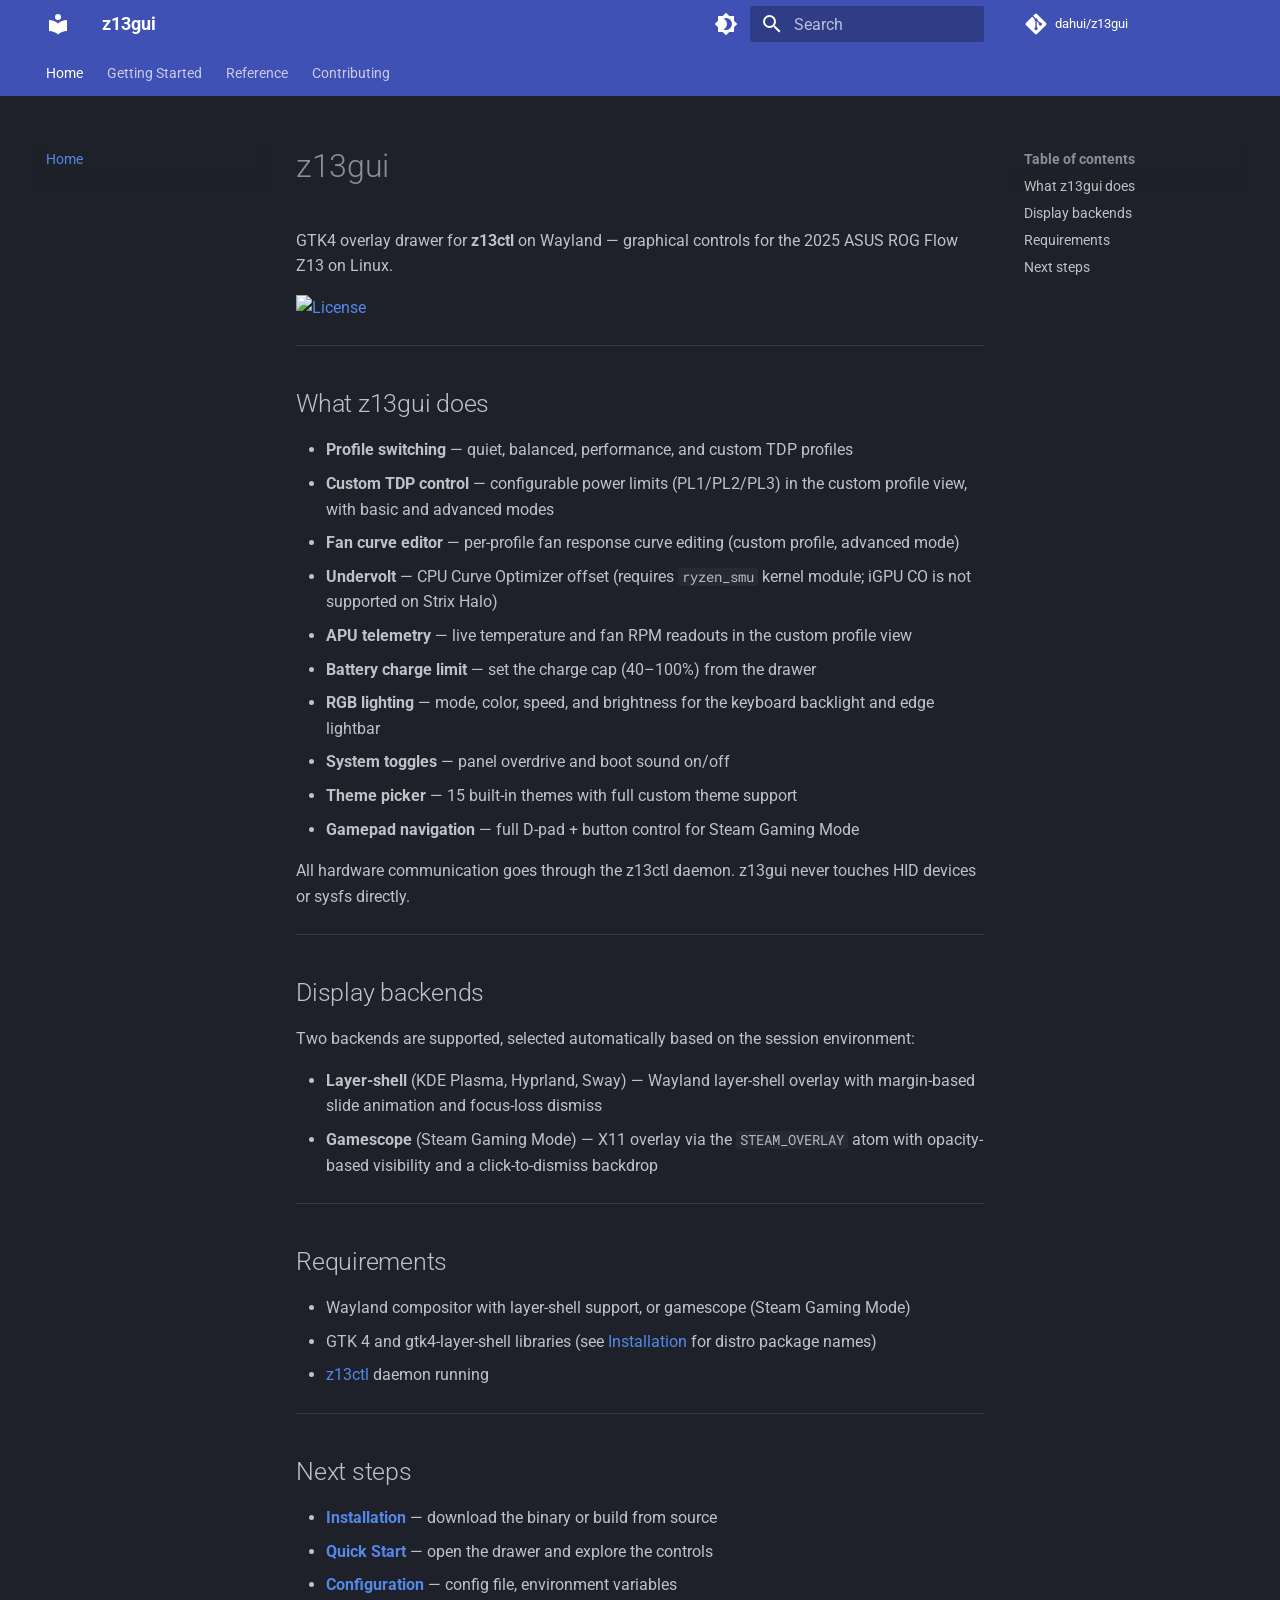
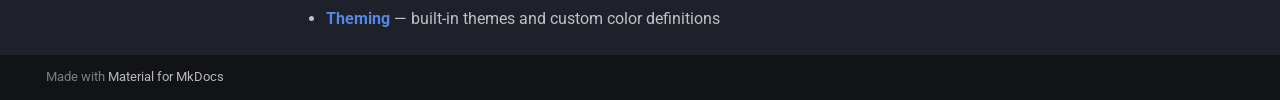
==== index.html @ 6b59c5e9 "Deployed 811ac50 with MkDocs version: 1.6.1" ====
<!doctype html>
<html lang="en" class="no-js">
  <head>
    
      <meta charset="utf-8">
      <meta name="viewport" content="width=device-width,initial-scale=1">
      
        <meta name="description" content="GTK4 overlay drawer for z13ctl on Wayland.">
      
      
      
        <link rel="canonical" href="https://dahui.github.io/z13gui/">
      
      
      
        <link rel="next" href="installation/">
      
      
      <link rel="icon" href="assets/images/favicon.png">
      <meta name="generator" content="mkdocs-1.6.1, mkdocs-material-9.6.3">
    
    
      
        <title>z13gui</title>
      
    
    
      <link rel="stylesheet" href="assets/stylesheets/main.d7758b05.min.css">
      
        
        <link rel="stylesheet" href="assets/stylesheets/palette.06af60db.min.css">
      
      


    
    
      
    
    
      
        
        
        <link rel="preconnect" href="https://fonts.gstatic.com" crossorigin>
        <link rel="stylesheet" href="https://fonts.googleapis.com/css?family=Roboto:300,300i,400,400i,700,700i%7CRoboto+Mono:400,400i,700,700i&display=fallback">
        <style>:root{--md-text-font:"Roboto";--md-code-font:"Roboto Mono"}</style>
      
    
    
    <script>__md_scope=new URL(".",location),__md_hash=e=>[...e].reduce(((e,_)=>(e<<5)-e+_.charCodeAt(0)),0),__md_get=(e,_=localStorage,t=__md_scope)=>JSON.parse(_.getItem(t.pathname+"."+e)),__md_set=(e,_,t=localStorage,a=__md_scope)=>{try{t.setItem(a.pathname+"."+e,JSON.stringify(_))}catch(e){}}</script>
    
      

    
    
    
  </head>
  
  
    
    
      
    
    
    
    
    <body dir="ltr" data-md-color-scheme="slate" data-md-color-primary="indigo" data-md-color-accent="blue">
  
    
    <input class="md-toggle" data-md-toggle="drawer" type="checkbox" id="__drawer" autocomplete="off">
    <input class="md-toggle" data-md-toggle="search" type="checkbox" id="__search" autocomplete="off">
    <label class="md-overlay" for="__drawer"></label>
    <div data-md-component="skip">
      
        
        <a href="#z13gui" class="md-skip">
          Skip to content
        </a>
      
    </div>
    <div data-md-component="announce">
      
    </div>
    
    
      

<header class="md-header" data-md-component="header">
  <nav class="md-header__inner md-grid" aria-label="Header">
    <a href="." title="z13gui" class="md-header__button md-logo" aria-label="z13gui" data-md-component="logo">
      
  
  <svg xmlns="http://www.w3.org/2000/svg" viewBox="0 0 24 24"><path d="M12 8a3 3 0 0 0 3-3 3 3 0 0 0-3-3 3 3 0 0 0-3 3 3 3 0 0 0 3 3m0 3.54C9.64 9.35 6.5 8 3 8v11c3.5 0 6.64 1.35 9 3.54 2.36-2.19 5.5-3.54 9-3.54V8c-3.5 0-6.64 1.35-9 3.54"/></svg>

    </a>
    <label class="md-header__button md-icon" for="__drawer">
      
      <svg xmlns="http://www.w3.org/2000/svg" viewBox="0 0 24 24"><path d="M3 6h18v2H3zm0 5h18v2H3zm0 5h18v2H3z"/></svg>
    </label>
    <div class="md-header__title" data-md-component="header-title">
      <div class="md-header__ellipsis">
        <div class="md-header__topic">
          <span class="md-ellipsis">
            z13gui
          </span>
        </div>
        <div class="md-header__topic" data-md-component="header-topic">
          <span class="md-ellipsis">
            
              Home
            
          </span>
        </div>
      </div>
    </div>
    
      
        <form class="md-header__option" data-md-component="palette">
  
    
    
    
    <input class="md-option" data-md-color-media="" data-md-color-scheme="slate" data-md-color-primary="indigo" data-md-color-accent="blue"  aria-label="Switch to light mode"  type="radio" name="__palette" id="__palette_0">
    
      <label class="md-header__button md-icon" title="Switch to light mode" for="__palette_1" hidden>
        <svg xmlns="http://www.w3.org/2000/svg" viewBox="0 0 24 24"><path d="M12 18c-.89 0-1.74-.2-2.5-.55C11.56 16.5 13 14.42 13 12s-1.44-4.5-3.5-5.45C10.26 6.2 11.11 6 12 6a6 6 0 0 1 6 6 6 6 0 0 1-6 6m8-9.31V4h-4.69L12 .69 8.69 4H4v4.69L.69 12 4 15.31V20h4.69L12 23.31 15.31 20H20v-4.69L23.31 12z"/></svg>
      </label>
    
  
    
    
    
    <input class="md-option" data-md-color-media="" data-md-color-scheme="default" data-md-color-primary="indigo" data-md-color-accent="blue"  aria-label="Switch to dark mode"  type="radio" name="__palette" id="__palette_1">
    
      <label class="md-header__button md-icon" title="Switch to dark mode" for="__palette_0" hidden>
        <svg xmlns="http://www.w3.org/2000/svg" viewBox="0 0 24 24"><path d="M12 8a4 4 0 0 0-4 4 4 4 0 0 0 4 4 4 4 0 0 0 4-4 4 4 0 0 0-4-4m0 10a6 6 0 0 1-6-6 6 6 0 0 1 6-6 6 6 0 0 1 6 6 6 6 0 0 1-6 6m8-9.31V4h-4.69L12 .69 8.69 4H4v4.69L.69 12 4 15.31V20h4.69L12 23.31 15.31 20H20v-4.69L23.31 12z"/></svg>
      </label>
    
  
</form>
      
    
    
      <script>var palette=__md_get("__palette");if(palette&&palette.color){if("(prefers-color-scheme)"===palette.color.media){var media=matchMedia("(prefers-color-scheme: light)"),input=document.querySelector(media.matches?"[data-md-color-media='(prefers-color-scheme: light)']":"[data-md-color-media='(prefers-color-scheme: dark)']");palette.color.media=input.getAttribute("data-md-color-media"),palette.color.scheme=input.getAttribute("data-md-color-scheme"),palette.color.primary=input.getAttribute("data-md-color-primary"),palette.color.accent=input.getAttribute("data-md-color-accent")}for(var[key,value]of Object.entries(palette.color))document.body.setAttribute("data-md-color-"+key,value)}</script>
    
    
    
      <label class="md-header__button md-icon" for="__search">
        
        <svg xmlns="http://www.w3.org/2000/svg" viewBox="0 0 24 24"><path d="M9.5 3A6.5 6.5 0 0 1 16 9.5c0 1.61-.59 3.09-1.56 4.23l.27.27h.79l5 5-1.5 1.5-5-5v-.79l-.27-.27A6.52 6.52 0 0 1 9.5 16 6.5 6.5 0 0 1 3 9.5 6.5 6.5 0 0 1 9.5 3m0 2C7 5 5 7 5 9.5S7 14 9.5 14 14 12 14 9.5 12 5 9.5 5"/></svg>
      </label>
      <div class="md-search" data-md-component="search" role="dialog">
  <label class="md-search__overlay" for="__search"></label>
  <div class="md-search__inner" role="search">
    <form class="md-search__form" name="search">
      <input type="text" class="md-search__input" name="query" aria-label="Search" placeholder="Search" autocapitalize="off" autocorrect="off" autocomplete="off" spellcheck="false" data-md-component="search-query" required>
      <label class="md-search__icon md-icon" for="__search">
        
        <svg xmlns="http://www.w3.org/2000/svg" viewBox="0 0 24 24"><path d="M9.5 3A6.5 6.5 0 0 1 16 9.5c0 1.61-.59 3.09-1.56 4.23l.27.27h.79l5 5-1.5 1.5-5-5v-.79l-.27-.27A6.52 6.52 0 0 1 9.5 16 6.5 6.5 0 0 1 3 9.5 6.5 6.5 0 0 1 9.5 3m0 2C7 5 5 7 5 9.5S7 14 9.5 14 14 12 14 9.5 12 5 9.5 5"/></svg>
        
        <svg xmlns="http://www.w3.org/2000/svg" viewBox="0 0 24 24"><path d="M20 11v2H8l5.5 5.5-1.42 1.42L4.16 12l7.92-7.92L13.5 5.5 8 11z"/></svg>
      </label>
      <nav class="md-search__options" aria-label="Search">
        
        <button type="reset" class="md-search__icon md-icon" title="Clear" aria-label="Clear" tabindex="-1">
          
          <svg xmlns="http://www.w3.org/2000/svg" viewBox="0 0 24 24"><path d="M19 6.41 17.59 5 12 10.59 6.41 5 5 6.41 10.59 12 5 17.59 6.41 19 12 13.41 17.59 19 19 17.59 13.41 12z"/></svg>
        </button>
      </nav>
      
        <div class="md-search__suggest" data-md-component="search-suggest"></div>
      
    </form>
    <div class="md-search__output">
      <div class="md-search__scrollwrap" tabindex="0" data-md-scrollfix>
        <div class="md-search-result" data-md-component="search-result">
          <div class="md-search-result__meta">
            Initializing search
          </div>
          <ol class="md-search-result__list" role="presentation"></ol>
        </div>
      </div>
    </div>
  </div>
</div>
    
    
      <div class="md-header__source">
        <a href="https://github.com/dahui/z13gui" title="Go to repository" class="md-source" data-md-component="source">
  <div class="md-source__icon md-icon">
    
    <svg xmlns="http://www.w3.org/2000/svg" viewBox="0 0 448 512"><!--! Font Awesome Free 6.7.2 by @fontawesome - https://fontawesome.com License - https://fontawesome.com/license/free (Icons: CC BY 4.0, Fonts: SIL OFL 1.1, Code: MIT License) Copyright 2024 Fonticons, Inc.--><path d="M439.55 236.05 244 40.45a28.87 28.87 0 0 0-40.81 0l-40.66 40.63 51.52 51.52c27.06-9.14 52.68 16.77 43.39 43.68l49.66 49.66c34.23-11.8 61.18 31 35.47 56.69-26.49 26.49-70.21-2.87-56-37.34L240.22 199v121.85c25.3 12.54 22.26 41.85 9.08 55a34.34 34.34 0 0 1-48.55 0c-17.57-17.6-11.07-46.91 11.25-56v-123c-20.8-8.51-24.6-30.74-18.64-45L142.57 101 8.45 235.14a28.86 28.86 0 0 0 0 40.81l195.61 195.6a28.86 28.86 0 0 0 40.8 0l194.69-194.69a28.86 28.86 0 0 0 0-40.81"/></svg>
  </div>
  <div class="md-source__repository">
    dahui/z13gui
  </div>
</a>
      </div>
    
  </nav>
  
</header>
    
    <div class="md-container" data-md-component="container">
      
      
        
          
            
<nav class="md-tabs" aria-label="Tabs" data-md-component="tabs">
  <div class="md-grid">
    <ul class="md-tabs__list">
      
        
  
  
    
  
  
    <li class="md-tabs__item md-tabs__item--active">
      <a href="." class="md-tabs__link">
        
  
    
  
  Home

      </a>
    </li>
  

      
        
  
  
  
    
    
      <li class="md-tabs__item">
        <a href="installation/" class="md-tabs__link">
          
  
  Getting Started

        </a>
      </li>
    
  

      
        
  
  
  
    
    
      <li class="md-tabs__item">
        <a href="configuration/" class="md-tabs__link">
          
  
  Reference

        </a>
      </li>
    
  

      
        
  
  
  
    <li class="md-tabs__item">
      <a href="contributing/" class="md-tabs__link">
        
  
    
  
  Contributing

      </a>
    </li>
  

      
    </ul>
  </div>
</nav>
          
        
      
      <main class="md-main" data-md-component="main">
        <div class="md-main__inner md-grid">
          
            
              
              <div class="md-sidebar md-sidebar--primary" data-md-component="sidebar" data-md-type="navigation" >
                <div class="md-sidebar__scrollwrap">
                  <div class="md-sidebar__inner">
                    


  


<nav class="md-nav md-nav--primary md-nav--lifted" aria-label="Navigation" data-md-level="0">
  <label class="md-nav__title" for="__drawer">
    <a href="." title="z13gui" class="md-nav__button md-logo" aria-label="z13gui" data-md-component="logo">
      
  
  <svg xmlns="http://www.w3.org/2000/svg" viewBox="0 0 24 24"><path d="M12 8a3 3 0 0 0 3-3 3 3 0 0 0-3-3 3 3 0 0 0-3 3 3 3 0 0 0 3 3m0 3.54C9.64 9.35 6.5 8 3 8v11c3.5 0 6.64 1.35 9 3.54 2.36-2.19 5.5-3.54 9-3.54V8c-3.5 0-6.64 1.35-9 3.54"/></svg>

    </a>
    z13gui
  </label>
  
    <div class="md-nav__source">
      <a href="https://github.com/dahui/z13gui" title="Go to repository" class="md-source" data-md-component="source">
  <div class="md-source__icon md-icon">
    
    <svg xmlns="http://www.w3.org/2000/svg" viewBox="0 0 448 512"><!--! Font Awesome Free 6.7.2 by @fontawesome - https://fontawesome.com License - https://fontawesome.com/license/free (Icons: CC BY 4.0, Fonts: SIL OFL 1.1, Code: MIT License) Copyright 2024 Fonticons, Inc.--><path d="M439.55 236.05 244 40.45a28.87 28.87 0 0 0-40.81 0l-40.66 40.63 51.52 51.52c27.06-9.14 52.68 16.77 43.39 43.68l49.66 49.66c34.23-11.8 61.18 31 35.47 56.69-26.49 26.49-70.21-2.87-56-37.34L240.22 199v121.85c25.3 12.54 22.26 41.85 9.08 55a34.34 34.34 0 0 1-48.55 0c-17.57-17.6-11.07-46.91 11.25-56v-123c-20.8-8.51-24.6-30.74-18.64-45L142.57 101 8.45 235.14a28.86 28.86 0 0 0 0 40.81l195.61 195.6a28.86 28.86 0 0 0 40.8 0l194.69-194.69a28.86 28.86 0 0 0 0-40.81"/></svg>
  </div>
  <div class="md-source__repository">
    dahui/z13gui
  </div>
</a>
    </div>
  
  <ul class="md-nav__list" data-md-scrollfix>
    
      
      
  
  
    
  
  
  
    <li class="md-nav__item md-nav__item--active">
      
      <input class="md-nav__toggle md-toggle" type="checkbox" id="__toc">
      
      
        
      
      
        <label class="md-nav__link md-nav__link--active" for="__toc">
          
  
  <span class="md-ellipsis">
    Home
    
  </span>
  

          <span class="md-nav__icon md-icon"></span>
        </label>
      
      <a href="." class="md-nav__link md-nav__link--active">
        
  
  <span class="md-ellipsis">
    Home
    
  </span>
  

      </a>
      
        

<nav class="md-nav md-nav--secondary" aria-label="Table of contents">
  
  
  
    
  
  
    <label class="md-nav__title" for="__toc">
      <span class="md-nav__icon md-icon"></span>
      Table of contents
    </label>
    <ul class="md-nav__list" data-md-component="toc" data-md-scrollfix>
      
        <li class="md-nav__item">
  <a href="#what-z13gui-does" class="md-nav__link">
    <span class="md-ellipsis">
      What z13gui does
    </span>
  </a>
  
</li>
      
        <li class="md-nav__item">
  <a href="#display-backends" class="md-nav__link">
    <span class="md-ellipsis">
      Display backends
    </span>
  </a>
  
</li>
      
        <li class="md-nav__item">
  <a href="#requirements" class="md-nav__link">
    <span class="md-ellipsis">
      Requirements
    </span>
  </a>
  
</li>
      
        <li class="md-nav__item">
  <a href="#next-steps" class="md-nav__link">
    <span class="md-ellipsis">
      Next steps
    </span>
  </a>
  
</li>
      
    </ul>
  
</nav>
      
    </li>
  

    
      
      
  
  
  
  
    
    
    
      
      
        
      
    
    
    <li class="md-nav__item md-nav__item--nested">
      
        
        
        <input class="md-nav__toggle md-toggle " type="checkbox" id="__nav_2" >
        
          
          <label class="md-nav__link" for="__nav_2" id="__nav_2_label" tabindex="0">
            
  
  <span class="md-ellipsis">
    Getting Started
    
  </span>
  

            <span class="md-nav__icon md-icon"></span>
          </label>
        
        <nav class="md-nav" data-md-level="1" aria-labelledby="__nav_2_label" aria-expanded="false">
          <label class="md-nav__title" for="__nav_2">
            <span class="md-nav__icon md-icon"></span>
            Getting Started
          </label>
          <ul class="md-nav__list" data-md-scrollfix>
            
              
                
  
  
  
  
    <li class="md-nav__item">
      <a href="installation/" class="md-nav__link">
        
  
  <span class="md-ellipsis">
    Installation
    
  </span>
  

      </a>
    </li>
  

              
            
              
                
  
  
  
  
    <li class="md-nav__item">
      <a href="getting-started/" class="md-nav__link">
        
  
  <span class="md-ellipsis">
    Quick Start
    
  </span>
  

      </a>
    </li>
  

              
            
          </ul>
        </nav>
      
    </li>
  

    
      
      
  
  
  
  
    
    
    
      
      
        
      
    
    
    <li class="md-nav__item md-nav__item--nested">
      
        
        
        <input class="md-nav__toggle md-toggle " type="checkbox" id="__nav_3" >
        
          
          <label class="md-nav__link" for="__nav_3" id="__nav_3_label" tabindex="0">
            
  
  <span class="md-ellipsis">
    Reference
    
  </span>
  

            <span class="md-nav__icon md-icon"></span>
          </label>
        
        <nav class="md-nav" data-md-level="1" aria-labelledby="__nav_3_label" aria-expanded="false">
          <label class="md-nav__title" for="__nav_3">
            <span class="md-nav__icon md-icon"></span>
            Reference
          </label>
          <ul class="md-nav__list" data-md-scrollfix>
            
              
                
  
  
  
  
    <li class="md-nav__item">
      <a href="configuration/" class="md-nav__link">
        
  
  <span class="md-ellipsis">
    Configuration
    
  </span>
  

      </a>
    </li>
  

              
            
              
                
  
  
  
  
    <li class="md-nav__item">
      <a href="theming/" class="md-nav__link">
        
  
  <span class="md-ellipsis">
    Theming
    
  </span>
  

      </a>
    </li>
  

              
            
          </ul>
        </nav>
      
    </li>
  

    
      
      
  
  
  
  
    <li class="md-nav__item">
      <a href="contributing/" class="md-nav__link">
        
  
  <span class="md-ellipsis">
    Contributing
    
  </span>
  

      </a>
    </li>
  

    
  </ul>
</nav>
                  </div>
                </div>
              </div>
            
            
              
              <div class="md-sidebar md-sidebar--secondary" data-md-component="sidebar" data-md-type="toc" >
                <div class="md-sidebar__scrollwrap">
                  <div class="md-sidebar__inner">
                    

<nav class="md-nav md-nav--secondary" aria-label="Table of contents">
  
  
  
    
  
  
    <label class="md-nav__title" for="__toc">
      <span class="md-nav__icon md-icon"></span>
      Table of contents
    </label>
    <ul class="md-nav__list" data-md-component="toc" data-md-scrollfix>
      
        <li class="md-nav__item">
  <a href="#what-z13gui-does" class="md-nav__link">
    <span class="md-ellipsis">
      What z13gui does
    </span>
  </a>
  
</li>
      
        <li class="md-nav__item">
  <a href="#display-backends" class="md-nav__link">
    <span class="md-ellipsis">
      Display backends
    </span>
  </a>
  
</li>
      
        <li class="md-nav__item">
  <a href="#requirements" class="md-nav__link">
    <span class="md-ellipsis">
      Requirements
    </span>
  </a>
  
</li>
      
        <li class="md-nav__item">
  <a href="#next-steps" class="md-nav__link">
    <span class="md-ellipsis">
      Next steps
    </span>
  </a>
  
</li>
      
    </ul>
  
</nav>
                  </div>
                </div>
              </div>
            
          
          
            <div class="md-content" data-md-component="content">
              <article class="md-content__inner md-typeset">
                
                  


  
  


<h1 id="z13gui">z13gui</h1>
<p>GTK4 overlay drawer for <strong>z13ctl</strong> on Wayland — graphical controls for the
2025 ASUS ROG Flow Z13 on Linux.</p>
<p><a href="https://github.com/dahui/z13gui/blob/main/LICENSE"><img alt="License" src="https://img.shields.io/badge/license-Apache%202.0-blue.svg" /></a></p>
<hr />
<h2 id="what-z13gui-does">What z13gui does</h2>
<ul>
<li><strong>Profile switching</strong> — quiet, balanced, performance, and custom TDP profiles</li>
<li><strong>Custom TDP control</strong> — configurable power limits (PL1/PL2/PL3) in the custom profile view, with basic and advanced modes</li>
<li><strong>Fan curve editor</strong> — per-profile fan response curve editing (custom profile, advanced mode)</li>
<li><strong>Undervolt</strong> — CPU Curve Optimizer offset (requires <code>ryzen_smu</code> kernel module; iGPU CO is not supported on Strix Halo)</li>
<li><strong>APU telemetry</strong> — live temperature and fan RPM readouts in the custom profile view</li>
<li><strong>Battery charge limit</strong> — set the charge cap (40–100%) from the drawer</li>
<li><strong>RGB lighting</strong> — mode, color, speed, and brightness for the keyboard
  backlight and edge lightbar</li>
<li><strong>System toggles</strong> — panel overdrive and boot sound on/off</li>
<li><strong>Theme picker</strong> — 15 built-in themes with full custom theme support</li>
<li><strong>Gamepad navigation</strong> — full D-pad + button control for Steam Gaming Mode</li>
</ul>
<p>All hardware communication goes through the z13ctl daemon. z13gui never
touches HID devices or sysfs directly.</p>
<hr />
<h2 id="display-backends">Display backends</h2>
<p>Two backends are supported, selected automatically based on the session
environment:</p>
<ul>
<li><strong>Layer-shell</strong> (KDE Plasma, Hyprland, Sway) — Wayland layer-shell overlay
  with margin-based slide animation and focus-loss dismiss</li>
<li><strong>Gamescope</strong> (Steam Gaming Mode) — X11 overlay via the <code>STEAM_OVERLAY</code> atom
  with opacity-based visibility and a click-to-dismiss backdrop</li>
</ul>
<hr />
<h2 id="requirements">Requirements</h2>
<ul>
<li>Wayland compositor with layer-shell support, or gamescope (Steam Gaming Mode)</li>
<li>GTK 4 and gtk4-layer-shell libraries (see <a href="installation/#runtime-dependencies">Installation</a> for distro package names)</li>
<li><a href="https://github.com/dahui/z13ctl">z13ctl</a> daemon running</li>
</ul>
<hr />
<h2 id="next-steps">Next steps</h2>
<ul>
<li><a href="installation/"><strong>Installation</strong></a> — download the binary or build from source</li>
<li><a href="getting-started/"><strong>Quick Start</strong></a> — open the drawer and explore the controls</li>
<li><a href="configuration/"><strong>Configuration</strong></a> — config file, environment variables</li>
<li><a href="theming/"><strong>Theming</strong></a> — built-in themes and custom color definitions</li>
</ul>












                
              </article>
            </div>
          
          
  <script>var tabs=__md_get("__tabs");if(Array.isArray(tabs))e:for(var set of document.querySelectorAll(".tabbed-set")){var labels=set.querySelector(".tabbed-labels");for(var tab of tabs)for(var label of labels.getElementsByTagName("label"))if(label.innerText.trim()===tab){var input=document.getElementById(label.htmlFor);input.checked=!0;continue e}}</script>

<script>var target=document.getElementById(location.hash.slice(1));target&&target.name&&(target.checked=target.name.startsWith("__tabbed_"))</script>
        </div>
        
          <button type="button" class="md-top md-icon" data-md-component="top" hidden>
  
  <svg xmlns="http://www.w3.org/2000/svg" viewBox="0 0 24 24"><path d="M13 20h-2V8l-5.5 5.5-1.42-1.42L12 4.16l7.92 7.92-1.42 1.42L13 8z"/></svg>
  Back to top
</button>
        
      </main>
      
        <footer class="md-footer">
  
  <div class="md-footer-meta md-typeset">
    <div class="md-footer-meta__inner md-grid">
      <div class="md-copyright">
  
  
    Made with
    <a href="https://squidfunk.github.io/mkdocs-material/" target="_blank" rel="noopener">
      Material for MkDocs
    </a>
  
</div>
      
    </div>
  </div>
</footer>
      
    </div>
    <div class="md-dialog" data-md-component="dialog">
      <div class="md-dialog__inner md-typeset"></div>
    </div>
    
    
    <script id="__config" type="application/json">{"base": ".", "features": ["navigation.tabs", "navigation.sections", "navigation.top", "search.suggest", "search.highlight", "content.tabs.link", "content.code.copy"], "search": "assets/javascripts/workers/search.f8cc74c7.min.js", "translations": {"clipboard.copied": "Copied to clipboard", "clipboard.copy": "Copy to clipboard", "search.result.more.one": "1 more on this page", "search.result.more.other": "# more on this page", "search.result.none": "No matching documents", "search.result.one": "1 matching document", "search.result.other": "# matching documents", "search.result.placeholder": "Type to start searching", "search.result.term.missing": "Missing", "select.version": "Select version"}}</script>
    
    
      <script src="assets/javascripts/bundle.f1b6f286.min.js"></script>
      
    
  </body>
</html>
---- assets/stylesheets/main.d7758b05.min.css ----
@charset "UTF-8";html{-webkit-text-size-adjust:none;-moz-text-size-adjust:none;text-size-adjust:none;box-sizing:border-box}*,:after,:before{box-sizing:inherit}@media (prefers-reduced-motion){*,:after,:before{transition:none!important}}body{margin:0}a,button,input,label{-webkit-tap-highlight-color:transparent}a{color:inherit;text-decoration:none}hr{border:0;box-sizing:initial;display:block;height:.05rem;overflow:visible;padding:0}small{font-size:80%}sub,sup{line-height:1em}img{border-style:none}table{border-collapse:initial;border-spacing:0}td,th{font-weight:400;vertical-align:top}button{background:#0000;border:0;font-family:inherit;font-size:inherit;margin:0;padding:0}input{border:0;outline:none}:root{--md-primary-fg-color:#4051b5;--md-primary-fg-color--light:#5d6cc0;--md-primary-fg-color--dark:#303fa1;--md-primary-bg-color:#fff;--md-primary-bg-color--light:#ffffffb3;--md-accent-fg-color:#526cfe;--md-accent-fg-color--transparent:#526cfe1a;--md-accent-bg-color:#fff;--md-accent-bg-color--light:#ffffffb3}[data-md-color-scheme=default]{color-scheme:light}[data-md-color-scheme=default] img[src$="#gh-dark-mode-only"],[data-md-color-scheme=default] img[src$="#only-dark"]{display:none}:root,[data-md-color-scheme=default]{--md-hue:225deg;--md-default-fg-color:#000000de;--md-default-fg-color--light:#0000008a;--md-default-fg-color--lighter:#00000052;--md-default-fg-color--lightest:#00000012;--md-default-bg-color:#fff;--md-default-bg-color--light:#ffffffb3;--md-default-bg-color--lighter:#ffffff4d;--md-default-bg-color--lightest:#ffffff1f;--md-code-fg-color:#36464e;--md-code-bg-color:#f5f5f5;--md-code-hl-color:#4287ff;--md-code-hl-color--light:#4287ff1a;--md-code-hl-number-color:#d52a2a;--md-code-hl-special-color:#db1457;--md-code-hl-function-color:#a846b9;--md-code-hl-constant-color:#6e59d9;--md-code-hl-keyword-color:#3f6ec6;--md-code-hl-string-color:#1c7d4d;--md-code-hl-name-color:var(--md-code-fg-color);--md-code-hl-operator-color:var(--md-default-fg-color--light);--md-code-hl-punctuation-color:var(--md-default-fg-color--light);--md-code-hl-comment-color:var(--md-default-fg-color--light);--md-code-hl-generic-color:var(--md-default-fg-color--light);--md-code-hl-variable-color:var(--md-default-fg-color--light);--md-typeset-color:var(--md-default-fg-color);--md-typeset-a-color:var(--md-primary-fg-color);--md-typeset-del-color:#f5503d26;--md-typeset-ins-color:#0bd57026;--md-typeset-kbd-color:#fafafa;--md-typeset-kbd-accent-color:#fff;--md-typeset-kbd-border-color:#b8b8b8;--md-typeset-mark-color:#ffff0080;--md-typeset-table-color:#0000001f;--md-typeset-table-color--light:rgba(0,0,0,.035);--md-admonition-fg-color:var(--md-default-fg-color);--md-admonition-bg-color:var(--md-default-bg-color);--md-warning-fg-color:#000000de;--md-warning-bg-color:#ff9;--md-footer-fg-color:#fff;--md-footer-fg-color--light:#ffffffb3;--md-footer-fg-color--lighter:#ffffff73;--md-footer-bg-color:#000000de;--md-footer-bg-color--dark:#00000052;--md-shadow-z1:0 0.2rem 0.5rem #0000000d,0 0 0.05rem #0000001a;--md-shadow-z2:0 0.2rem 0.5rem #0000001a,0 0 0.05rem #00000040;--md-shadow-z3:0 0.2rem 0.5rem #0003,0 0 0.05rem #00000059}.md-icon svg{fill:currentcolor;display:block;height:1.2rem;width:1.2rem}body{-webkit-font-smoothing:antialiased;-moz-osx-font-smoothing:grayscale;--md-text-font-family:var(--md-text-font,_),-apple-system,BlinkMacSystemFont,Helvetica,Arial,sans-serif;--md-code-font-family:var(--md-code-font,_),SFMono-Regular,Consolas,Menlo,monospace}aside,body,input{font-feature-settings:"kern","liga";color:var(--md-typeset-color);font-family:var(--md-text-font-family)}code,kbd,pre{font-feature-settings:"kern";font-family:var(--md-code-font-family)}:root{--md-typeset-table-sort-icon:url('data:image/svg+xml;charset=utf-8,<svg xmlns="http://www.w3.org/2000/svg" viewBox="0 0 24 24"><path d="m18 21-4-4h3V7h-3l4-4 4 4h-3v10h3M2 19v-2h10v2M2 13v-2h7v2M2 7V5h4v2z"/></svg>');--md-typeset-table-sort-icon--asc:url('data:image/svg+xml;charset=utf-8,<svg xmlns="http://www.w3.org/2000/svg" viewBox="0 0 24 24"><path d="M19 17h3l-4 4-4-4h3V3h2M2 17h10v2H2M6 5v2H2V5m0 6h7v2H2z"/></svg>');--md-typeset-table-sort-icon--desc:url('data:image/svg+xml;charset=utf-8,<svg xmlns="http://www.w3.org/2000/svg" viewBox="0 0 24 24"><path d="M19 7h3l-4-4-4 4h3v14h2M2 17h10v2H2M6 5v2H2V5m0 6h7v2H2z"/></svg>')}.md-typeset{-webkit-print-color-adjust:exact;color-adjust:exact;font-size:.8rem;line-height:1.6;overflow-wrap:break-word}@media print{.md-typeset{font-size:.68rem}}.md-typeset blockquote,.md-typeset dl,.md-typeset figure,.md-typeset ol,.md-typeset pre,.md-typeset ul{margin-bottom:1em;margin-top:1em}.md-typeset h1{color:var(--md-default-fg-color--light);font-size:2em;line-height:1.3;margin:0 0 1.25em}.md-typeset h1,.md-typeset h2{font-weight:300;letter-spacing:-.01em}.md-typeset h2{font-size:1.5625em;line-height:1.4;margin:1.6em 0 .64em}.md-typeset h3{font-size:1.25em;font-weight:400;letter-spacing:-.01em;line-height:1.5;margin:1.6em 0 .8em}.md-typeset h2+h3{margin-top:.8em}.md-typeset h4{font-weight:700;letter-spacing:-.01em;margin:1em 0}.md-typeset h5,.md-typeset h6{color:var(--md-default-fg-color--light);font-size:.8em;font-weight:700;letter-spacing:-.01em;margin:1.25em 0}.md-typeset h5{text-transform:uppercase}.md-typeset h5 code{text-transform:none}.md-typeset hr{border-bottom:.05rem solid var(--md-default-fg-color--lightest);display:flow-root;margin:1.5em 0}.md-typeset a{color:var(--md-typeset-a-color);word-break:break-word}.md-typeset a,.md-typeset a:before{transition:color 125ms}.md-typeset a:focus,.md-typeset a:hover{color:var(--md-accent-fg-color)}.md-typeset a:focus code,.md-typeset a:hover code{background-color:var(--md-accent-fg-color--transparent)}.md-typeset a code{color:currentcolor;transition:background-color 125ms}.md-typeset a.focus-visible{outline-color:var(--md-accent-fg-color);outline-offset:.2rem}.md-typeset code,.md-typeset kbd,.md-typeset pre{color:var(--md-code-fg-color);direction:ltr;font-variant-ligatures:none}@media print{.md-typeset code,.md-typeset kbd,.md-typeset pre{white-space:pre-wrap}}.md-typeset code{background-color:var(--md-code-bg-color);border-radius:.1rem;-webkit-box-decoration-break:clone;box-decoration-break:clone;font-size:.85em;padding:0 .2941176471em;word-break:break-word}.md-typeset code:not(.focus-visible){-webkit-tap-highlight-color:transparent;outline:none}.md-typeset pre{display:flow-root;line-height:1.4;position:relative}.md-typeset pre>code{-webkit-box-decoration-break:slice;box-decoration-break:slice;box-shadow:none;display:block;margin:0;outline-color:var(--md-accent-fg-color);overflow:auto;padding:.7720588235em 1.1764705882em;scrollbar-color:var(--md-default-fg-color--lighter) #0000;scrollbar-width:thin;touch-action:auto;word-break:normal}.md-typeset pre>code:hover{scrollbar-color:var(--md-accent-fg-color) #0000}.md-typeset pre>code::-webkit-scrollbar{height:.2rem;width:.2rem}.md-typeset pre>code::-webkit-scrollbar-thumb{background-color:var(--md-default-fg-color--lighter)}.md-typeset pre>code::-webkit-scrollbar-thumb:hover{background-color:var(--md-accent-fg-color)}.md-typeset kbd{background-color:var(--md-typeset-kbd-color);border-radius:.1rem;box-shadow:0 .1rem 0 .05rem var(--md-typeset-kbd-border-color),0 .1rem 0 var(--md-typeset-kbd-border-color),0 -.1rem .2rem var(--md-typeset-kbd-accent-color) inset;color:var(--md-default-fg-color);display:inline-block;font-size:.75em;padding:0 .6666666667em;vertical-align:text-top;word-break:break-word}.md-typeset mark{background-color:var(--md-typeset-mark-color);-webkit-box-decoration-break:clone;box-decoration-break:clone;color:inherit;word-break:break-word}.md-typeset abbr{border-bottom:.05rem dotted var(--md-default-fg-color--light);cursor:help;text-decoration:none}.md-typeset small{opacity:.75}[dir=ltr] .md-typeset sub,[dir=ltr] .md-typeset sup{margin-left:.078125em}[dir=rtl] .md-typeset sub,[dir=rtl] .md-typeset sup{margin-right:.078125em}[dir=ltr] .md-typeset blockquote{padding-left:.6rem}[dir=rtl] .md-typeset blockquote{padding-right:.6rem}[dir=ltr] .md-typeset blockquote{border-left:.2rem solid var(--md-default-fg-color--lighter)}[dir=rtl] .md-typeset blockquote{border-right:.2rem solid var(--md-default-fg-color--lighter)}.md-typeset blockquote{color:var(--md-default-fg-color--light);margin-left:0;margin-right:0}.md-typeset ul{list-style-type:disc}.md-typeset ul[type]{list-style-type:revert-layer}[dir=ltr] .md-typeset ol,[dir=ltr] .md-typeset ul{margin-left:.625em}[dir=rtl] .md-typeset ol,[dir=rtl] .md-typeset ul{margin-right:.625em}.md-typeset ol,.md-typeset ul{padding:0}.md-typeset ol:not([hidden]),.md-typeset ul:not([hidden]){display:flow-root}.md-typeset ol ol,.md-typeset ul ol{list-style-type:lower-alpha}.md-typeset ol ol ol,.md-typeset ul ol ol{list-style-type:lower-roman}.md-typeset ol ol ol ol,.md-typeset ul ol ol ol{list-style-type:upper-alpha}.md-typeset ol ol ol ol ol,.md-typeset ul ol ol ol ol{list-style-type:upper-roman}.md-typeset ol[type],.md-typeset ul[type]{list-style-type:revert-layer}[dir=ltr] .md-typeset ol li,[dir=ltr] .md-typeset ul li{margin-left:1.25em}[dir=rtl] .md-typeset ol li,[dir=rtl] .md-typeset ul li{margin-right:1.25em}.md-typeset ol li,.md-typeset ul li{margin-bottom:.5em}.md-typeset ol li blockquote,.md-typeset ol li p,.md-typeset ul li blockquote,.md-typeset ul li p{margin:.5em 0}.md-typeset ol li:last-child,.md-typeset ul li:last-child{margin-bottom:0}[dir=ltr] .md-typeset ol li ol,[dir=ltr] .md-typeset ol li ul,[dir=ltr] .md-typeset ul li ol,[dir=ltr] .md-typeset ul li ul{margin-left:.625em}[dir=rtl] .md-typeset ol li ol,[dir=rtl] .md-typeset ol li ul,[dir=rtl] .md-typeset ul li ol,[dir=rtl] .md-typeset ul li ul{margin-right:.625em}.md-typeset ol li ol,.md-typeset ol li ul,.md-typeset ul li ol,.md-typeset ul li ul{margin-bottom:.5em;margin-top:.5em}[dir=ltr] .md-typeset dd{margin-left:1.875em}[dir=rtl] .md-typeset dd{margin-right:1.875em}.md-typeset dd{margin-bottom:1.5em;margin-top:1em}.md-typeset img,.md-typeset svg,.md-typeset video{height:auto;max-width:100%}.md-typeset img[align=left]{margin:1em 1em 1em 0}.md-typeset img[align=right]{margin:1em 0 1em 1em}.md-typeset img[align]:only-child{margin-top:0}.md-typeset figure{display:flow-root;margin:1em auto;max-width:100%;text-align:center;width:-moz-fit-content;width:fit-content}.md-typeset figure img{display:block;margin:0 auto}.md-typeset figcaption{font-style:italic;margin:1em auto;max-width:24rem}.md-typeset iframe{max-width:100%}.md-typeset table:not([class]){background-color:var(--md-default-bg-color);border:.05rem solid var(--md-typeset-table-color);border-radius:.1rem;display:inline-block;font-size:.64rem;max-width:100%;overflow:auto;touch-action:auto}@media print{.md-typeset table:not([class]){display:table}}.md-typeset table:not([class])+*{margin-top:1.5em}.md-typeset table:not([class]) td>:first-child,.md-typeset table:not([class]) th>:first-child{margin-top:0}.md-typeset table:not([class]) td>:last-child,.md-typeset table:not([class]) th>:last-child{margin-bottom:0}.md-typeset table:not([class]) td:not([align]),.md-typeset table:not([class]) th:not([align]){text-align:left}[dir=rtl] .md-typeset table:not([class]) td:not([align]),[dir=rtl] .md-typeset table:not([class]) th:not([align]){text-align:right}.md-typeset table:not([class]) th{font-weight:700;min-width:5rem;padding:.9375em 1.25em;vertical-align:top}.md-typeset table:not([class]) td{border-top:.05rem solid var(--md-typeset-table-color);padding:.9375em 1.25em;vertical-align:top}.md-typeset table:not([class]) tbody tr{transition:background-color 125ms}.md-typeset table:not([class]) tbody tr:hover{background-color:var(--md-typeset-table-color--light);box-shadow:0 .05rem 0 var(--md-default-bg-color) inset}.md-typeset table:not([class]) a{word-break:normal}.md-typeset table th[role=columnheader]{cursor:pointer}[dir=ltr] .md-typeset table th[role=columnheader]:after{margin-left:.5em}[dir=rtl] .md-typeset table th[role=columnheader]:after{margin-right:.5em}.md-typeset table th[role=columnheader]:after{content:"";display:inline-block;height:1.2em;-webkit-mask-image:var(--md-typeset-table-sort-icon);mask-image:var(--md-typeset-table-sort-icon);-webkit-mask-repeat:no-repeat;mask-repeat:no-repeat;-webkit-mask-size:contain;mask-size:contain;transition:background-color 125ms;vertical-align:text-bottom;width:1.2em}.md-typeset table th[role=columnheader]:hover:after{background-color:var(--md-default-fg-color--lighter)}.md-typeset table th[role=columnheader][aria-sort=ascending]:after{background-color:var(--md-default-fg-color--light);-webkit-mask-image:var(--md-typeset-table-sort-icon--asc);mask-image:var(--md-typeset-table-sort-icon--asc)}.md-typeset table th[role=columnheader][aria-sort=descending]:after{background-color:var(--md-default-fg-color--light);-webkit-mask-image:var(--md-typeset-table-sort-icon--desc);mask-image:var(--md-typeset-table-sort-icon--desc)}.md-typeset__scrollwrap{margin:1em -.8rem;overflow-x:auto;touch-action:auto}.md-typeset__table{display:inline-block;margin-bottom:.5em;padding:0 .8rem}@media print{.md-typeset__table{display:block}}html .md-typeset__table table{display:table;margin:0;overflow:hidden;width:100%}@media screen and (max-width:44.984375em){.md-content__inner>pre{margin:1em -.8rem}.md-content__inner>pre code{border-radius:0}}.md-typeset .md-author{border-radius:100%;display:block;flex-shrink:0;height:1.6rem;overflow:hidden;position:relative;transition:color 125ms,transform 125ms;width:1.6rem}.md-typeset .md-author img{display:block}.md-typeset .md-author--more{background:var(--md-default-fg-color--lightest);color:var(--md-default-fg-color--lighter);font-size:.6rem;font-weight:700;line-height:1.6rem;text-align:center}.md-typeset .md-author--long{height:2.4rem;width:2.4rem}.md-typeset a.md-author{transform:scale(1)}.md-typeset a.md-author img{border-radius:100%;filter:grayscale(100%) opacity(75%);transition:filter 125ms}.md-typeset a.md-author:focus,.md-typeset a.md-author:hover{transform:scale(1.1);z-index:1}.md-typeset a.md-author:focus img,.md-typeset a.md-author:hover img{filter:grayscale(0)}.md-banner{background-color:var(--md-footer-bg-color);color:var(--md-footer-fg-color);overflow:auto}@media print{.md-banner{display:none}}.md-banner--warning{background-color:var(--md-warning-bg-color);color:var(--md-warning-fg-color)}.md-banner__inner{font-size:.7rem;margin:.6rem auto;padding:0 .8rem}[dir=ltr] .md-banner__button{float:right}[dir=rtl] .md-banner__button{float:left}.md-banner__button{color:inherit;cursor:pointer;transition:opacity .25s}.no-js .md-banner__button{display:none}.md-banner__button:hover{opacity:.7}html{font-size:125%;height:100%;overflow-x:hidden}@media screen and (min-width:100em){html{font-size:137.5%}}@media screen and (min-width:125em){html{font-size:150%}}body{background-color:var(--md-default-bg-color);display:flex;flex-direction:column;font-size:.5rem;min-height:100%;position:relative;width:100%}@media print{body{display:block}}@media screen and (max-width:59.984375em){body[data-md-scrolllock]{position:fixed}}.md-grid{margin-left:auto;margin-right:auto;max-width:61rem}.md-container{display:flex;flex-direction:column;flex-grow:1}@media print{.md-container{display:block}}.md-main{flex-grow:1}.md-main__inner{display:flex;height:100%;margin-top:1.5rem}.md-ellipsis{overflow:hidden;text-overflow:ellipsis}.md-toggle{display:none}.md-option{height:0;opacity:0;position:absolute;width:0}.md-option:checked+label:not([hidden]){display:block}.md-option.focus-visible+label{outline-color:var(--md-accent-fg-color);outline-style:auto}.md-skip{background-color:var(--md-default-fg-color);border-radius:.1rem;color:var(--md-default-bg-color);font-size:.64rem;margin:.5rem;opacity:0;outline-color:var(--md-accent-fg-color);padding:.3rem .5rem;position:fixed;transform:translateY(.4rem);z-index:-1}.md-skip:focus{opacity:1;transform:translateY(0);transition:transform .25s cubic-bezier(.4,0,.2,1),opacity 175ms 75ms;z-index:10}@page{margin:25mm}:root{--md-clipboard-icon:url('data:image/svg+xml;charset=utf-8,<svg xmlns="http://www.w3.org/2000/svg" viewBox="0 0 24 24"><path d="M19 21H8V7h11m0-2H8a2 2 0 0 0-2 2v14a2 2 0 0 0 2 2h11a2 2 0 0 0 2-2V7a2 2 0 0 0-2-2m-3-4H4a2 2 0 0 0-2 2v14h2V3h12z"/></svg>')}.md-clipboard{border-radius:.1rem;color:var(--md-default-fg-color--lightest);cursor:pointer;height:1.5em;outline-color:var(--md-accent-fg-color);outline-offset:.1rem;position:absolute;right:.5em;top:.5em;transition:color .25s;width:1.5em;z-index:1}@media print{.md-clipboard{display:none}}.md-clipboard:not(.focus-visible){-webkit-tap-highlight-color:transparent;outline:none}:hover>.md-clipboard{color:var(--md-default-fg-color--light)}.md-clipboard:focus,.md-clipboard:hover{color:var(--md-accent-fg-color)}.md-clipboard:after{background-color:currentcolor;content:"";display:block;height:1.125em;margin:0 auto;-webkit-mask-image:var(--md-clipboard-icon);mask-image:var(--md-clipboard-icon);-webkit-mask-position:center;mask-position:center;-webkit-mask-repeat:no-repeat;mask-repeat:no-repeat;-webkit-mask-size:contain;mask-size:contain;width:1.125em}.md-clipboard--inline{cursor:pointer}.md-clipboard--inline code{transition:color .25s,background-color .25s}.md-clipboard--inline:focus code,.md-clipboard--inline:hover code{background-color:var(--md-accent-fg-color--transparent);color:var(--md-accent-fg-color)}.md-typeset .md-code__content{display:grid}@keyframes consent{0%{opacity:0;transform:translateY(100%)}to{opacity:1;transform:translateY(0)}}@keyframes overlay{0%{opacity:0}to{opacity:1}}.md-consent__overlay{animation:overlay .25s both;-webkit-backdrop-filter:blur(.1rem);backdrop-filter:blur(.1rem);background-color:#0000008a;height:100%;opacity:1;position:fixed;top:0;width:100%;z-index:5}.md-consent__inner{animation:consent .5s cubic-bezier(.1,.7,.1,1) both;background-color:var(--md-default-bg-color);border:0;border-radius:.1rem;bottom:0;box-shadow:0 0 .2rem #0000001a,0 .2rem .4rem #0003;max-height:100%;overflow:auto;padding:0;position:fixed;width:100%;z-index:5}.md-consent__form{padding:.8rem}.md-consent__settings{display:none;margin:1em 0}input:checked+.md-consent__settings{display:block}.md-consent__controls{margin-bottom:.8rem}.md-typeset .md-consent__controls .md-button{display:inline}@media screen and (max-width:44.984375em){.md-typeset .md-consent__controls .md-button{display:block;margin-top:.4rem;text-align:center;width:100%}}.md-consent label{cursor:pointer}.md-content{flex-grow:1;min-width:0}.md-content__inner{margin:0 .8rem 1.2rem;padding-top:.6rem}@media screen and (min-width:76.25em){[dir=ltr] .md-sidebar--primary:not([hidden])~.md-content>.md-content__inner{margin-left:1.2rem}[dir=ltr] .md-sidebar--secondary:not([hidden])~.md-content>.md-content__inner,[dir=rtl] .md-sidebar--primary:not([hidden])~.md-content>.md-content__inner{margin-right:1.2rem}[dir=rtl] .md-sidebar--secondary:not([hidden])~.md-content>.md-content__inner{margin-left:1.2rem}}.md-content__inner:before{content:"";display:block;height:.4rem}.md-content__inner>:last-child{margin-bottom:0}[dir=ltr] .md-content__button{float:right}[dir=rtl] .md-content__button{float:left}[dir=ltr] .md-content__button{margin-left:.4rem}[dir=rtl] .md-content__button{margin-right:.4rem}.md-content__button{margin:.4rem 0;padding:0}@media print{.md-content__button{display:none}}.md-typeset .md-content__button{color:var(--md-default-fg-color--lighter)}.md-content__button svg{display:inline;vertical-align:top}[dir=rtl] .md-content__button svg{transform:scaleX(-1)}[dir=ltr] .md-dialog{right:.8rem}[dir=rtl] .md-dialog{left:.8rem}.md-dialog{background-color:var(--md-default-fg-color);border-radius:.1rem;bottom:.8rem;box-shadow:var(--md-shadow-z3);min-width:11.1rem;opacity:0;padding:.4rem .6rem;pointer-events:none;position:fixed;transform:translateY(100%);transition:transform 0ms .4s,opacity .4s;z-index:4}@media print{.md-dialog{display:none}}.md-dialog--active{opacity:1;pointer-events:auto;transform:translateY(0);transition:transform .4s cubic-bezier(.075,.85,.175,1),opacity .4s}.md-dialog__inner{color:var(--md-default-bg-color);font-size:.7rem}.md-feedback{margin:2em 0 1em;text-align:center}.md-feedback fieldset{border:none;margin:0;padding:0}.md-feedback__title{font-weight:700;margin:1em auto}.md-feedback__inner{position:relative}.md-feedback__list{display:flex;flex-wrap:wrap;place-content:baseline center;position:relative}.md-feedback__list:hover .md-icon:not(:disabled){color:var(--md-default-fg-color--lighter)}:disabled .md-feedback__list{min-height:1.8rem}.md-feedback__icon{color:var(--md-default-fg-color--light);cursor:pointer;flex-shrink:0;margin:0 .1rem;transition:color 125ms}.md-feedback__icon:not(:disabled).md-icon:hover{color:var(--md-accent-fg-color)}.md-feedback__icon:disabled{color:var(--md-default-fg-color--lightest);pointer-events:none}.md-feedback__note{opacity:0;position:relative;transform:translateY(.4rem);transition:transform .4s cubic-bezier(.1,.7,.1,1),opacity .15s}.md-feedback__note>*{margin:0 auto;max-width:16rem}:disabled .md-feedback__note{opacity:1;transform:translateY(0)}@media print{.md-feedback{display:none}}.md-footer{background-color:var(--md-footer-bg-color);color:var(--md-footer-fg-color)}@media print{.md-footer{display:none}}.md-footer__inner{justify-content:space-between;overflow:auto;padding:.2rem}.md-footer__inner:not([hidden]){display:flex}.md-footer__link{align-items:end;display:flex;flex-grow:0.01;margin-bottom:.4rem;margin-top:1rem;max-width:100%;outline-color:var(--md-accent-fg-color);overflow:hidden;transition:opacity .25s}.md-footer__link:focus,.md-footer__link:hover{opacity:.7}[dir=rtl] .md-footer__link svg{transform:scaleX(-1)}@media screen and (max-width:44.984375em){.md-footer__link--prev{flex-shrink:0}.md-footer__link--prev .md-footer__title{display:none}}[dir=ltr] .md-footer__link--next{margin-left:auto}[dir=rtl] .md-footer__link--next{margin-right:auto}.md-footer__link--next{text-align:right}[dir=rtl] .md-footer__link--next{text-align:left}.md-footer__title{flex-grow:1;font-size:.9rem;margin-bottom:.7rem;max-width:calc(100% - 2.4rem);padding:0 1rem;white-space:nowrap}.md-footer__button{margin:.2rem;padding:.4rem}.md-footer__direction{font-size:.64rem;opacity:.7}.md-footer-meta{background-color:var(--md-footer-bg-color--dark)}.md-footer-meta__inner{display:flex;flex-wrap:wrap;justify-content:space-between;padding:.2rem}html .md-footer-meta.md-typeset a{color:var(--md-footer-fg-color--light)}html .md-footer-meta.md-typeset a:focus,html .md-footer-meta.md-typeset a:hover{color:var(--md-footer-fg-color)}.md-copyright{color:var(--md-footer-fg-color--lighter);font-size:.64rem;margin:auto .6rem;padding:.4rem 0;width:100%}@media screen and (min-width:45em){.md-copyright{width:auto}}.md-copyright__highlight{color:var(--md-footer-fg-color--light)}.md-social{display:inline-flex;gap:.2rem;margin:0 .4rem;padding:.2rem 0 .6rem}@media screen and (min-width:45em){.md-social{padding:.6rem 0}}.md-social__link{display:inline-block;height:1.6rem;text-align:center;width:1.6rem}.md-social__link:before{line-height:1.9}.md-social__link svg{fill:currentcolor;max-height:.8rem;vertical-align:-25%}.md-typeset .md-button{border:.1rem solid;border-radius:.1rem;color:var(--md-primary-fg-color);cursor:pointer;display:inline-block;font-weight:700;padding:.625em 2em;transition:color 125ms,background-color 125ms,border-color 125ms}.md-typeset .md-button--primary{background-color:var(--md-primary-fg-color);border-color:var(--md-primary-fg-color);color:var(--md-primary-bg-color)}.md-typeset .md-button:focus,.md-typeset .md-button:hover{background-color:var(--md-accent-fg-color);border-color:var(--md-accent-fg-color);color:var(--md-accent-bg-color)}[dir=ltr] .md-typeset .md-input{border-top-left-radius:.1rem}[dir=ltr] .md-typeset .md-input,[dir=rtl] .md-typeset .md-input{border-top-right-radius:.1rem}[dir=rtl] .md-typeset .md-input{border-top-left-radius:.1rem}.md-typeset .md-input{border-bottom:.1rem solid var(--md-default-fg-color--lighter);box-shadow:var(--md-shadow-z1);font-size:.8rem;height:1.8rem;padding:0 .6rem;transition:border .25s,box-shadow .25s}.md-typeset .md-input:focus,.md-typeset .md-input:hover{border-bottom-color:var(--md-accent-fg-color);box-shadow:var(--md-shadow-z2)}.md-typeset .md-input--stretch{width:100%}.md-header{background-color:var(--md-primary-fg-color);box-shadow:0 0 .2rem #0000,0 .2rem .4rem #0000;color:var(--md-primary-bg-color);display:block;left:0;position:sticky;right:0;top:0;z-index:4}@media print{.md-header{display:none}}.md-header[hidden]{transform:translateY(-100%);transition:transform .25s cubic-bezier(.8,0,.6,1),box-shadow .25s}.md-header--shadow{box-shadow:0 0 .2rem #0000001a,0 .2rem .4rem #0003;transition:transform .25s cubic-bezier(.1,.7,.1,1),box-shadow .25s}.md-header__inner{align-items:center;display:flex;padding:0 .2rem}.md-header__button{color:currentcolor;cursor:pointer;margin:.2rem;outline-color:var(--md-accent-fg-color);padding:.4rem;position:relative;transition:opacity .25s;vertical-align:middle;z-index:1}.md-header__button:hover{opacity:.7}.md-header__button:not([hidden]){display:inline-block}.md-header__button:not(.focus-visible){-webkit-tap-highlight-color:transparent;outline:none}.md-header__button.md-logo{margin:.2rem;padding:.4rem}@media screen and (max-width:76.234375em){.md-header__button.md-logo{display:none}}.md-header__button.md-logo img,.md-header__button.md-logo svg{fill:currentcolor;display:block;height:1.2rem;width:auto}@media screen and (min-width:60em){.md-header__button[for=__search]{display:none}}.no-js .md-header__button[for=__search]{display:none}[dir=rtl] .md-header__button[for=__search] svg{transform:scaleX(-1)}@media screen and (min-width:76.25em){.md-header__button[for=__drawer]{display:none}}.md-header__topic{display:flex;max-width:100%;position:absolute;transition:transform .4s cubic-bezier(.1,.7,.1,1),opacity .15s;white-space:nowrap}.md-header__topic+.md-header__topic{opacity:0;pointer-events:none;transform:translateX(1.25rem);transition:transform .4s cubic-bezier(1,.7,.1,.1),opacity .15s;z-index:-1}[dir=rtl] .md-header__topic+.md-header__topic{transform:translateX(-1.25rem)}.md-header__topic:first-child{font-weight:700}[dir=ltr] .md-header__title{margin-left:1rem;margin-right:.4rem}[dir=rtl] .md-header__title{margin-left:.4rem;margin-right:1rem}.md-header__title{flex-grow:1;font-size:.9rem;height:2.4rem;line-height:2.4rem}.md-header__title--active .md-header__topic{opacity:0;pointer-events:none;transform:translateX(-1.25rem);transition:transform .4s cubic-bezier(1,.7,.1,.1),opacity .15s;z-index:-1}[dir=rtl] .md-header__title--active .md-header__topic{transform:translateX(1.25rem)}.md-header__title--active .md-header__topic+.md-header__topic{opacity:1;pointer-events:auto;transform:translateX(0);transition:transform .4s cubic-bezier(.1,.7,.1,1),opacity .15s;z-index:0}.md-header__title>.md-header__ellipsis{height:100%;position:relative;width:100%}.md-header__option{display:flex;flex-shrink:0;max-width:100%;transition:max-width 0ms .25s,opacity .25s .25s;white-space:nowrap}[data-md-toggle=search]:checked~.md-header .md-header__option{max-width:0;opacity:0;transition:max-width 0ms,opacity 0ms}.md-header__option>input{bottom:0}.md-header__source{display:none}@media screen and (min-width:60em){[dir=ltr] .md-header__source{margin-left:1rem}[dir=rtl] .md-header__source{margin-right:1rem}.md-header__source{display:block;max-width:11.7rem;width:11.7rem}}@media screen and (min-width:76.25em){[dir=ltr] .md-header__source{margin-left:1.4rem}[dir=rtl] .md-header__source{margin-right:1.4rem}}.md-meta{color:var(--md-default-fg-color--light);font-size:.7rem;line-height:1.3}.md-meta__list{display:inline-flex;flex-wrap:wrap;list-style:none;margin:0;padding:0}.md-meta__item:not(:last-child):after{content:"·";margin-left:.2rem;margin-right:.2rem}.md-meta__link{color:var(--md-typeset-a-color)}.md-meta__link:focus,.md-meta__link:hover{color:var(--md-accent-fg-color)}.md-draft{background-color:#ff1744;border-radius:.125em;color:#fff;display:inline-block;font-weight:700;padding-left:.5714285714em;padding-right:.5714285714em}:root{--md-nav-icon--prev:url('data:image/svg+xml;charset=utf-8,<svg xmlns="http://www.w3.org/2000/svg" viewBox="0 0 24 24"><path d="M20 11v2H8l5.5 5.5-1.42 1.42L4.16 12l7.92-7.92L13.5 5.5 8 11z"/></svg>');--md-nav-icon--next:url('data:image/svg+xml;charset=utf-8,<svg xmlns="http://www.w3.org/2000/svg" viewBox="0 0 24 24"><path d="M8.59 16.58 13.17 12 8.59 7.41 10 6l6 6-6 6z"/></svg>');--md-toc-icon:url('data:image/svg+xml;charset=utf-8,<svg xmlns="http://www.w3.org/2000/svg" viewBox="0 0 24 24"><path d="M3 9h14V7H3zm0 4h14v-2H3zm0 4h14v-2H3zm16 0h2v-2h-2zm0-10v2h2V7zm0 6h2v-2h-2z"/></svg>')}.md-nav{font-size:.7rem;line-height:1.3}.md-nav__title{color:var(--md-default-fg-color--light);display:block;font-weight:700;overflow:hidden;padding:0 .6rem;text-overflow:ellipsis}.md-nav__title .md-nav__button{display:none}.md-nav__title .md-nav__button img{height:100%;width:auto}.md-nav__title .md-nav__button.md-logo img,.md-nav__title .md-nav__button.md-logo svg{fill:currentcolor;display:block;height:2.4rem;max-width:100%;object-fit:contain;width:auto}.md-nav__list{list-style:none;margin:0;padding:0}.md-nav__link{align-items:flex-start;display:flex;gap:.4rem;margin-top:.625em;scroll-snap-align:start;transition:color 125ms}.md-nav__link--passed{color:var(--md-default-fg-color--light)}.md-nav__item .md-nav__link--active,.md-nav__item .md-nav__link--active code{color:var(--md-typeset-a-color)}.md-nav__link .md-ellipsis{position:relative}[dir=ltr] .md-nav__link .md-icon:last-child{margin-left:auto}[dir=rtl] .md-nav__link .md-icon:last-child{margin-right:auto}.md-nav__link svg{fill:currentcolor;flex-shrink:0;height:1.3em;position:relative}.md-nav__link[for]:focus,.md-nav__link[for]:hover,.md-nav__link[href]:focus,.md-nav__link[href]:hover{color:var(--md-accent-fg-color);cursor:pointer}.md-nav__link.focus-visible{outline-color:var(--md-accent-fg-color);outline-offset:.2rem}.md-nav--primary .md-nav__link[for=__toc]{display:none}.md-nav--primary .md-nav__link[for=__toc] .md-icon:after{background-color:currentcolor;display:block;height:100%;-webkit-mask-image:var(--md-toc-icon);mask-image:var(--md-toc-icon);width:100%}.md-nav--primary .md-nav__link[for=__toc]~.md-nav{display:none}.md-nav__container>.md-nav__link{margin-top:0}.md-nav__container>.md-nav__link:first-child{flex-grow:1;min-width:0}.md-nav__icon{flex-shrink:0}.md-nav__source{display:none}@media screen and (max-width:76.234375em){.md-nav--primary,.md-nav--primary .md-nav{background-color:var(--md-default-bg-color);display:flex;flex-direction:column;height:100%;left:0;position:absolute;right:0;top:0;z-index:1}.md-nav--primary .md-nav__item,.md-nav--primary .md-nav__title{font-size:.8rem;line-height:1.5}.md-nav--primary .md-nav__title{background-color:var(--md-default-fg-color--lightest);color:var(--md-default-fg-color--light);cursor:pointer;height:5.6rem;line-height:2.4rem;padding:3rem .8rem .2rem;position:relative;white-space:nowrap}[dir=ltr] .md-nav--primary .md-nav__title .md-nav__icon{left:.4rem}[dir=rtl] .md-nav--primary .md-nav__title .md-nav__icon{right:.4rem}.md-nav--primary .md-nav__title .md-nav__icon{display:block;height:1.2rem;margin:.2rem;position:absolute;top:.4rem;width:1.2rem}.md-nav--primary .md-nav__title .md-nav__icon:after{background-color:currentcolor;content:"";display:block;height:100%;-webkit-mask-image:var(--md-nav-icon--prev);mask-image:var(--md-nav-icon--prev);-webkit-mask-position:center;mask-position:center;-webkit-mask-repeat:no-repeat;mask-repeat:no-repeat;-webkit-mask-size:contain;mask-size:contain;width:100%}.md-nav--primary .md-nav__title~.md-nav__list{background-color:var(--md-default-bg-color);box-shadow:0 .05rem 0 var(--md-default-fg-color--lightest) inset;overflow-y:auto;scroll-snap-type:y mandatory;touch-action:pan-y}.md-nav--primary .md-nav__title~.md-nav__list>:first-child{border-top:0}.md-nav--primary .md-nav__title[for=__drawer]{background-color:var(--md-primary-fg-color);color:var(--md-primary-bg-color);font-weight:700}.md-nav--primary .md-nav__title .md-logo{display:block;left:.2rem;margin:.2rem;padding:.4rem;position:absolute;right:.2rem;top:.2rem}.md-nav--primary .md-nav__list{flex:1}.md-nav--primary .md-nav__item{border-top:.05rem solid var(--md-default-fg-color--lightest)}.md-nav--primary .md-nav__item--active>.md-nav__link{color:var(--md-typeset-a-color)}.md-nav--primary .md-nav__item--active>.md-nav__link:focus,.md-nav--primary .md-nav__item--active>.md-nav__link:hover{color:var(--md-accent-fg-color)}.md-nav--primary .md-nav__link{margin-top:0;padding:.6rem .8rem}.md-nav--primary .md-nav__link svg{margin-top:.1em}.md-nav--primary .md-nav__link>.md-nav__link{padding:0}[dir=ltr] .md-nav--primary .md-nav__link .md-nav__icon{margin-right:-.2rem}[dir=rtl] .md-nav--primary .md-nav__link .md-nav__icon{margin-left:-.2rem}.md-nav--primary .md-nav__link .md-nav__icon{font-size:1.2rem;height:1.2rem;width:1.2rem}.md-nav--primary .md-nav__link .md-nav__icon:after{background-color:currentcolor;content:"";display:block;height:100%;-webkit-mask-image:var(--md-nav-icon--next);mask-image:var(--md-nav-icon--next);-webkit-mask-position:center;mask-position:center;-webkit-mask-repeat:no-repeat;mask-repeat:no-repeat;-webkit-mask-size:contain;mask-size:contain;width:100%}[dir=rtl] .md-nav--primary .md-nav__icon:after{transform:scale(-1)}.md-nav--primary .md-nav--secondary .md-nav{background-color:initial;position:static}[dir=ltr] .md-nav--primary .md-nav--secondary .md-nav .md-nav__link{padding-left:1.4rem}[dir=rtl] .md-nav--primary .md-nav--secondary .md-nav .md-nav__link{padding-right:1.4rem}[dir=ltr] .md-nav--primary .md-nav--secondary .md-nav .md-nav .md-nav__link{padding-left:2rem}[dir=rtl] .md-nav--primary .md-nav--secondary .md-nav .md-nav .md-nav__link{padding-right:2rem}[dir=ltr] .md-nav--primary .md-nav--secondary .md-nav .md-nav .md-nav .md-nav__link{padding-left:2.6rem}[dir=rtl] .md-nav--primary .md-nav--secondary .md-nav .md-nav .md-nav .md-nav__link{padding-right:2.6rem}[dir=ltr] .md-nav--primary .md-nav--secondary .md-nav .md-nav .md-nav .md-nav .md-nav__link{padding-left:3.2rem}[dir=rtl] .md-nav--primary .md-nav--secondary .md-nav .md-nav .md-nav .md-nav .md-nav__link{padding-right:3.2rem}.md-nav--secondary{background-color:initial}.md-nav__toggle~.md-nav{display:flex;opacity:0;transform:translateX(100%);transition:transform .25s cubic-bezier(.8,0,.6,1),opacity 125ms 50ms}[dir=rtl] .md-nav__toggle~.md-nav{transform:translateX(-100%)}.md-nav__toggle:checked~.md-nav{opacity:1;transform:translateX(0);transition:transform .25s cubic-bezier(.4,0,.2,1),opacity 125ms 125ms}.md-nav__toggle:checked~.md-nav>.md-nav__list{-webkit-backface-visibility:hidden;backface-visibility:hidden}}@media screen and (max-width:59.984375em){.md-nav--primary .md-nav__link[for=__toc]{display:flex}.md-nav--primary .md-nav__link[for=__toc] .md-icon:after{content:""}.md-nav--primary .md-nav__link[for=__toc]+.md-nav__link{display:none}.md-nav--primary .md-nav__link[for=__toc]~.md-nav{display:flex}.md-nav__source{background-color:var(--md-primary-fg-color--dark);color:var(--md-primary-bg-color);display:block;padding:0 .2rem}}@media screen and (min-width:60em) and (max-width:76.234375em){.md-nav--integrated .md-nav__link[for=__toc]{display:flex}.md-nav--integrated .md-nav__link[for=__toc] .md-icon:after{content:""}.md-nav--integrated .md-nav__link[for=__toc]+.md-nav__link{display:none}.md-nav--integrated .md-nav__link[for=__toc]~.md-nav{display:flex}}@media screen and (min-width:60em){.md-nav{margin-bottom:-.4rem}.md-nav--secondary .md-nav__title{background:var(--md-default-bg-color);box-shadow:0 0 .4rem .4rem var(--md-default-bg-color);position:sticky;top:0;z-index:1}.md-nav--secondary .md-nav__title[for=__toc]{scroll-snap-align:start}.md-nav--secondary .md-nav__title .md-nav__icon{display:none}[dir=ltr] .md-nav--secondary .md-nav__list{padding-left:.6rem}[dir=rtl] .md-nav--secondary .md-nav__list{padding-right:.6rem}.md-nav--secondary .md-nav__list{padding-bottom:.4rem}[dir=ltr] .md-nav--secondary .md-nav__item>.md-nav__link{margin-right:.4rem}[dir=rtl] .md-nav--secondary .md-nav__item>.md-nav__link{margin-left:.4rem}}@media screen and (min-width:76.25em){.md-nav{margin-bottom:-.4rem;transition:max-height .25s cubic-bezier(.86,0,.07,1)}.md-nav--primary .md-nav__title{background:var(--md-default-bg-color);box-shadow:0 0 .4rem .4rem var(--md-default-bg-color);position:sticky;top:0;z-index:1}.md-nav--primary .md-nav__title[for=__drawer]{scroll-snap-align:start}.md-nav--primary .md-nav__title .md-nav__icon{display:none}[dir=ltr] .md-nav--primary .md-nav__list{padding-left:.6rem}[dir=rtl] .md-nav--primary .md-nav__list{padding-right:.6rem}.md-nav--primary .md-nav__list{padding-bottom:.4rem}[dir=ltr] .md-nav--primary .md-nav__item>.md-nav__link{margin-right:.4rem}[dir=rtl] .md-nav--primary .md-nav__item>.md-nav__link{margin-left:.4rem}.md-nav__toggle~.md-nav{display:grid;grid-template-rows:0fr;opacity:0;transition:grid-template-rows .25s cubic-bezier(.86,0,.07,1),opacity .25s,visibility 0ms .25s;visibility:collapse}.md-nav__toggle~.md-nav>.md-nav__list{overflow:hidden}.md-nav__toggle.md-toggle--indeterminate~.md-nav,.md-nav__toggle:checked~.md-nav{grid-template-rows:1fr;opacity:1;transition:grid-template-rows .25s cubic-bezier(.86,0,.07,1),opacity .15s .1s,visibility 0ms;visibility:visible}.md-nav__toggle.md-toggle--indeterminate~.md-nav{transition:none}.md-nav__item--nested>.md-nav>.md-nav__title{display:none}.md-nav__item--section{display:block;margin:1.25em 0}.md-nav__item--section:last-child{margin-bottom:0}.md-nav__item--section>.md-nav__link{font-weight:700}.md-nav__item--section>.md-nav__link[for]{color:var(--md-default-fg-color--light)}.md-nav__item--section>.md-nav__link:not(.md-nav__container){pointer-events:none}.md-nav__item--section>.md-nav__link .md-icon,.md-nav__item--section>.md-nav__link>[for]{display:none}[dir=ltr] .md-nav__item--section>.md-nav{margin-left:-.6rem}[dir=rtl] .md-nav__item--section>.md-nav{margin-right:-.6rem}.md-nav__item--section>.md-nav{display:block;opacity:1;visibility:visible}.md-nav__item--section>.md-nav>.md-nav__list>.md-nav__item{padding:0}.md-nav__icon{border-radius:100%;height:.9rem;transition:background-color .25s;width:.9rem}.md-nav__icon:hover{background-color:var(--md-accent-fg-color--transparent)}.md-nav__icon:after{background-color:currentcolor;border-radius:100%;content:"";display:inline-block;height:100%;-webkit-mask-image:var(--md-nav-icon--next);mask-image:var(--md-nav-icon--next);-webkit-mask-position:center;mask-position:center;-webkit-mask-repeat:no-repeat;mask-repeat:no-repeat;-webkit-mask-size:contain;mask-size:contain;transition:transform .25s;vertical-align:-.1rem;width:100%}[dir=rtl] .md-nav__icon:after{transform:rotate(180deg)}.md-nav__item--nested .md-nav__toggle:checked~.md-nav__link .md-nav__icon:after,.md-nav__item--nested .md-toggle--indeterminate~.md-nav__link .md-nav__icon:after{transform:rotate(90deg)}.md-nav--lifted>.md-nav__list>.md-nav__item,.md-nav--lifted>.md-nav__title{display:none}.md-nav--lifted>.md-nav__list>.md-nav__item--active{display:block}.md-nav--lifted>.md-nav__list>.md-nav__item--active>.md-nav__link{background:var(--md-default-bg-color);box-shadow:0 0 .4rem .4rem var(--md-default-bg-color);margin-top:0;position:sticky;top:0;z-index:1}.md-nav--lifted>.md-nav__list>.md-nav__item--active>.md-nav__link:not(.md-nav__container){pointer-events:none}.md-nav--lifted>.md-nav__list>.md-nav__item--active.md-nav__item--section{margin:0}[dir=ltr] .md-nav--lifted>.md-nav__list>.md-nav__item>.md-nav:not(.md-nav--secondary){margin-left:-.6rem}[dir=rtl] .md-nav--lifted>.md-nav__list>.md-nav__item>.md-nav:not(.md-nav--secondary){margin-right:-.6rem}.md-nav--lifted>.md-nav__list>.md-nav__item>[for]{color:var(--md-default-fg-color--light)}.md-nav--lifted .md-nav[data-md-level="1"]{grid-template-rows:1fr;opacity:1;visibility:visible}[dir=ltr] .md-nav--integrated>.md-nav__list>.md-nav__item--active .md-nav--secondary{border-left:.05rem solid var(--md-primary-fg-color)}[dir=rtl] .md-nav--integrated>.md-nav__list>.md-nav__item--active .md-nav--secondary{border-right:.05rem solid var(--md-primary-fg-color)}.md-nav--integrated>.md-nav__list>.md-nav__item--active .md-nav--secondary{display:block;margin-bottom:1.25em;opacity:1;visibility:visible}.md-nav--integrated>.md-nav__list>.md-nav__item--active .md-nav--secondary>.md-nav__list{overflow:visible;padding-bottom:0}.md-nav--integrated>.md-nav__list>.md-nav__item--active .md-nav--secondary>.md-nav__title{display:none}}.md-pagination{font-size:.8rem;font-weight:700;gap:.4rem}.md-pagination,.md-pagination>*{align-items:center;display:flex;justify-content:center}.md-pagination>*{border-radius:.2rem;height:1.8rem;min-width:1.8rem;text-align:center}.md-pagination__current{background-color:var(--md-default-fg-color--lightest);color:var(--md-default-fg-color--light)}.md-pagination__link{transition:color 125ms,background-color 125ms}.md-pagination__link:focus,.md-pagination__link:hover{background-color:var(--md-accent-fg-color--transparent);color:var(--md-accent-fg-color)}.md-pagination__link:focus svg,.md-pagination__link:hover svg{color:var(--md-accent-fg-color)}.md-pagination__link.focus-visible{outline-color:var(--md-accent-fg-color);outline-offset:.2rem}.md-pagination__link svg{fill:currentcolor;color:var(--md-default-fg-color--lighter);display:block;max-height:100%;width:1.2rem}.md-post__back{border-bottom:.05rem solid var(--md-default-fg-color--lightest);margin-bottom:1.2rem;padding-bottom:1.2rem}@media screen and (max-width:76.234375em){.md-post__back{display:none}}[dir=rtl] .md-post__back svg{transform:scaleX(-1)}.md-post__authors{display:flex;flex-direction:column;gap:.6rem;margin:0 .6rem 1.2rem}.md-post .md-post__meta a{transition:color 125ms}.md-post .md-post__meta a:focus,.md-post .md-post__meta a:hover{color:var(--md-accent-fg-color)}.md-post__title{color:var(--md-default-fg-color--light);font-weight:700}.md-post--excerpt{margin-bottom:3.2rem}.md-post--excerpt .md-post__header{align-items:center;display:flex;gap:.6rem;min-height:1.6rem}.md-post--excerpt .md-post__authors{align-items:center;display:inline-flex;flex-direction:row;gap:.2rem;margin:0;min-height:2.4rem}[dir=ltr] .md-post--excerpt .md-post__meta .md-meta__list{margin-right:.4rem}[dir=rtl] .md-post--excerpt .md-post__meta .md-meta__list{margin-left:.4rem}.md-post--excerpt .md-post__content>:first-child{--md-scroll-margin:6rem;margin-top:0}.md-post>.md-nav--secondary{margin:1em 0}.md-profile{align-items:center;display:flex;font-size:.7rem;gap:.6rem;line-height:1.4;width:100%}.md-profile__description{flex-grow:1}.md-content--post{display:flex}@media screen and (max-width:76.234375em){.md-content--post{flex-flow:column-reverse}}.md-content--post>.md-content__inner{min-width:0}@media screen and (min-width:76.25em){[dir=ltr] .md-content--post>.md-content__inner{margin-left:1.2rem}[dir=rtl] .md-content--post>.md-content__inner{margin-right:1.2rem}}@media screen and (max-width:76.234375em){.md-sidebar.md-sidebar--post{padding:0;position:static;width:100%}.md-sidebar.md-sidebar--post .md-sidebar__scrollwrap{overflow:visible}.md-sidebar.md-sidebar--post .md-sidebar__inner{padding:0}.md-sidebar.md-sidebar--post .md-post__meta{margin-left:.6rem;margin-right:.6rem}.md-sidebar.md-sidebar--post .md-nav__item{border:none;display:inline}.md-sidebar.md-sidebar--post .md-nav__list{display:inline-flex;flex-wrap:wrap;gap:.6rem;padding-bottom:.6rem;padding-top:.6rem}.md-sidebar.md-sidebar--post .md-nav__link{padding:0}.md-sidebar.md-sidebar--post .md-nav{height:auto;margin-bottom:0;position:static}}:root{--md-progress-value:0;--md-progress-delay:400ms}.md-progress{background:var(--md-primary-bg-color);height:.075rem;opacity:min(clamp(0,var(--md-progress-value),1),clamp(0,100 - var(--md-progress-value),1));position:fixed;top:0;transform:scaleX(calc(var(--md-progress-value)*1%));transform-origin:left;transition:transform .5s cubic-bezier(.19,1,.22,1),opacity .25s var(--md-progress-delay);width:100%;z-index:4}:root{--md-search-result-icon:url('data:image/svg+xml;charset=utf-8,<svg xmlns="http://www.w3.org/2000/svg" viewBox="0 0 24 24"><path d="M14 2H6a2 2 0 0 0-2 2v16a2 2 0 0 0 2 2h7c-.41-.25-.8-.56-1.14-.9-.33-.33-.61-.7-.86-1.1H6V4h7v5h5v1.18c.71.16 1.39.43 2 .82V8zm6.31 16.9c1.33-2.11.69-4.9-1.4-6.22-2.11-1.33-4.91-.68-6.22 1.4-1.34 2.11-.69 4.89 1.4 6.22 1.46.93 3.32.93 4.79.02L22 23.39 23.39 22zm-3.81.1a2.5 2.5 0 0 1-2.5-2.5 2.5 2.5 0 0 1 2.5-2.5 2.5 2.5 0 0 1 2.5 2.5 2.5 2.5 0 0 1-2.5 2.5"/></svg>')}.md-search{position:relative}@media screen and (min-width:60em){.md-search{padding:.2rem 0}}.no-js .md-search{display:none}.md-search__overlay{opacity:0;z-index:1}@media screen and (max-width:59.984375em){[dir=ltr] .md-search__overlay{left:-2.2rem}[dir=rtl] .md-search__overlay{right:-2.2rem}.md-search__overlay{background-color:var(--md-default-bg-color);border-radius:1rem;height:2rem;overflow:hidden;pointer-events:none;position:absolute;top:-1rem;transform-origin:center;transition:transform .3s .1s,opacity .2s .2s;width:2rem}[data-md-toggle=search]:checked~.md-header .md-search__overlay{opacity:1;transition:transform .4s,opacity .1s}}@media screen and (min-width:60em){[dir=ltr] .md-search__overlay{left:0}[dir=rtl] .md-search__overlay{right:0}.md-search__overlay{background-color:#0000008a;cursor:pointer;height:0;position:fixed;top:0;transition:width 0ms .25s,height 0ms .25s,opacity .25s;width:0}[data-md-toggle=search]:checked~.md-header .md-search__overlay{height:200vh;opacity:1;transition:width 0ms,height 0ms,opacity .25s;width:100%}}@media screen and (max-width:29.984375em){[data-md-toggle=search]:checked~.md-header .md-search__overlay{transform:scale(45)}}@media screen and (min-width:30em) and (max-width:44.984375em){[data-md-toggle=search]:checked~.md-header .md-search__overlay{transform:scale(60)}}@media screen and (min-width:45em) and (max-width:59.984375em){[data-md-toggle=search]:checked~.md-header .md-search__overlay{transform:scale(75)}}.md-search__inner{-webkit-backface-visibility:hidden;backface-visibility:hidden}@media screen and (max-width:59.984375em){[dir=ltr] .md-search__inner{left:0}[dir=rtl] .md-search__inner{right:0}.md-search__inner{height:0;opacity:0;overflow:hidden;position:fixed;top:0;transform:translateX(5%);transition:width 0ms .3s,height 0ms .3s,transform .15s cubic-bezier(.4,0,.2,1) .15s,opacity .15s .15s;width:0;z-index:2}[dir=rtl] .md-search__inner{transform:translateX(-5%)}[data-md-toggle=search]:checked~.md-header .md-search__inner{height:100%;opacity:1;transform:translateX(0);transition:width 0ms 0ms,height 0ms 0ms,transform .15s cubic-bezier(.1,.7,.1,1) .15s,opacity .15s .15s;width:100%}}@media screen and (min-width:60em){[dir=ltr] .md-search__inner{float:right}[dir=rtl] .md-search__inner{float:left}.md-search__inner{padding:.1rem 0;position:relative;transition:width .25s cubic-bezier(.1,.7,.1,1);width:11.7rem}}@media screen and (min-width:60em) and (max-width:76.234375em){[data-md-toggle=search]:checked~.md-header .md-search__inner{width:23.4rem}}@media screen and (min-width:76.25em){[data-md-toggle=search]:checked~.md-header .md-search__inner{width:34.4rem}}.md-search__form{background-color:var(--md-default-bg-color);box-shadow:0 0 .6rem #0000;height:2.4rem;position:relative;transition:color .25s,background-color .25s;z-index:2}@media screen and (min-width:60em){.md-search__form{background-color:#00000042;border-radius:.1rem;height:1.8rem}.md-search__form:hover{background-color:#ffffff1f}}[data-md-toggle=search]:checked~.md-header .md-search__form{background-color:var(--md-default-bg-color);border-radius:.1rem .1rem 0 0;box-shadow:0 0 .6rem #00000012;color:var(--md-default-fg-color)}[dir=ltr] .md-search__input{padding-left:3.6rem;padding-right:2.2rem}[dir=rtl] .md-search__input{padding-left:2.2rem;padding-right:3.6rem}.md-search__input{background:#0000;font-size:.9rem;height:100%;position:relative;text-overflow:ellipsis;width:100%;z-index:2}.md-search__input::placeholder{transition:color .25s}.md-search__input::placeholder,.md-search__input~.md-search__icon{color:var(--md-default-fg-color--light)}.md-search__input::-ms-clear{display:none}@media screen and (max-width:59.984375em){.md-search__input{font-size:.9rem;height:2.4rem;width:100%}}@media screen and (min-width:60em){[dir=ltr] .md-search__input{padding-left:2.2rem}[dir=rtl] .md-search__input{padding-right:2.2rem}.md-search__input{color:inherit;font-size:.8rem}.md-search__input::placeholder{color:var(--md-primary-bg-color--light)}.md-search__input+.md-search__icon{color:var(--md-primary-bg-color)}[data-md-toggle=search]:checked~.md-header .md-search__input{text-overflow:clip}[data-md-toggle=search]:checked~.md-header .md-search__input+.md-search__icon{color:var(--md-default-fg-color--light)}[data-md-toggle=search]:checked~.md-header .md-search__input::placeholder{color:#0000}}.md-search__icon{cursor:pointer;display:inline-block;height:1.2rem;transition:color .25s,opacity .25s;width:1.2rem}.md-search__icon:hover{opacity:.7}[dir=ltr] .md-search__icon[for=__search]{left:.5rem}[dir=rtl] .md-search__icon[for=__search]{right:.5rem}.md-search__icon[for=__search]{position:absolute;top:.3rem;z-index:2}[dir=rtl] .md-search__icon[for=__search] svg{transform:scaleX(-1)}@media screen and (max-width:59.984375em){[dir=ltr] .md-search__icon[for=__search]{left:.8rem}[dir=rtl] .md-search__icon[for=__search]{right:.8rem}.md-search__icon[for=__search]{top:.6rem}.md-search__icon[for=__search] svg:first-child{display:none}}@media screen and (min-width:60em){.md-search__icon[for=__search]{pointer-events:none}.md-search__icon[for=__search] svg:last-child{display:none}}[dir=ltr] .md-search__options{right:.5rem}[dir=rtl] .md-search__options{left:.5rem}.md-search__options{pointer-events:none;position:absolute;top:.3rem;z-index:2}@media screen and (max-width:59.984375em){[dir=ltr] .md-search__options{right:.8rem}[dir=rtl] .md-search__options{left:.8rem}.md-search__options{top:.6rem}}[dir=ltr] .md-search__options>.md-icon{margin-left:.2rem}[dir=rtl] .md-search__options>.md-icon{margin-right:.2rem}.md-search__options>.md-icon{color:var(--md-default-fg-color--light);opacity:0;transform:scale(.75);transition:transform .15s cubic-bezier(.1,.7,.1,1),opacity .15s}.md-search__options>.md-icon:not(.focus-visible){-webkit-tap-highlight-color:transparent;outline:none}[data-md-toggle=search]:checked~.md-header .md-search__input:valid~.md-search__options>.md-icon{opacity:1;pointer-events:auto;transform:scale(1)}[data-md-toggle=search]:checked~.md-header .md-search__input:valid~.md-search__options>.md-icon:hover{opacity:.7}[dir=ltr] .md-search__suggest{padding-left:3.6rem;padding-right:2.2rem}[dir=rtl] .md-search__suggest{padding-left:2.2rem;padding-right:3.6rem}.md-search__suggest{align-items:center;color:var(--md-default-fg-color--lighter);display:flex;font-size:.9rem;height:100%;opacity:0;position:absolute;top:0;transition:opacity 50ms;white-space:nowrap;width:100%}@media screen and (min-width:60em){[dir=ltr] .md-search__suggest{padding-left:2.2rem}[dir=rtl] .md-search__suggest{padding-right:2.2rem}.md-search__suggest{font-size:.8rem}}[data-md-toggle=search]:checked~.md-header .md-search__suggest{opacity:1;transition:opacity .3s .1s}[dir=ltr] .md-search__output{border-bottom-left-radius:.1rem}[dir=ltr] .md-search__output,[dir=rtl] .md-search__output{border-bottom-right-radius:.1rem}[dir=rtl] .md-search__output{border-bottom-left-radius:.1rem}.md-search__output{overflow:hidden;position:absolute;width:100%;z-index:1}@media screen and (max-width:59.984375em){.md-search__output{bottom:0;top:2.4rem}}@media screen and (min-width:60em){.md-search__output{opacity:0;top:1.9rem;transition:opacity .4s}[data-md-toggle=search]:checked~.md-header .md-search__output{box-shadow:var(--md-shadow-z3);opacity:1}}.md-search__scrollwrap{-webkit-backface-visibility:hidden;backface-visibility:hidden;background-color:var(--md-default-bg-color);height:100%;overflow-y:auto;touch-action:pan-y}@media (-webkit-max-device-pixel-ratio:1),(max-resolution:1dppx){.md-search__scrollwrap{transform:translateZ(0)}}@media screen and (min-width:60em) and (max-width:76.234375em){.md-search__scrollwrap{width:23.4rem}}@media screen and (min-width:76.25em){.md-search__scrollwrap{width:34.4rem}}@media screen and (min-width:60em){.md-search__scrollwrap{max-height:0;scrollbar-color:var(--md-default-fg-color--lighter) #0000;scrollbar-width:thin}[data-md-toggle=search]:checked~.md-header .md-search__scrollwrap{max-height:75vh}.md-search__scrollwrap:hover{scrollbar-color:var(--md-accent-fg-color) #0000}.md-search__scrollwrap::-webkit-scrollbar{height:.2rem;width:.2rem}.md-search__scrollwrap::-webkit-scrollbar-thumb{background-color:var(--md-default-fg-color--lighter)}.md-search__scrollwrap::-webkit-scrollbar-thumb:hover{background-color:var(--md-accent-fg-color)}}.md-search-result{color:var(--md-default-fg-color);word-break:break-word}.md-search-result__meta{background-color:var(--md-default-fg-color--lightest);color:var(--md-default-fg-color--light);font-size:.64rem;line-height:1.8rem;padding:0 .8rem;scroll-snap-align:start}@media screen and (min-width:60em){[dir=ltr] .md-search-result__meta{padding-left:2.2rem}[dir=rtl] .md-search-result__meta{padding-right:2.2rem}}.md-search-result__list{list-style:none;margin:0;padding:0;-webkit-user-select:none;user-select:none}.md-search-result__item{box-shadow:0 -.05rem var(--md-default-fg-color--lightest)}.md-search-result__item:first-child{box-shadow:none}.md-search-result__link{display:block;outline:none;scroll-snap-align:start;transition:background-color .25s}.md-search-result__link:focus,.md-search-result__link:hover{background-color:var(--md-accent-fg-color--transparent)}.md-search-result__link:last-child p:last-child{margin-bottom:.6rem}.md-search-result__more>summary{cursor:pointer;display:block;outline:none;position:sticky;scroll-snap-align:start;top:0;z-index:1}.md-search-result__more>summary::marker{display:none}.md-search-result__more>summary::-webkit-details-marker{display:none}.md-search-result__more>summary>div{color:var(--md-typeset-a-color);font-size:.64rem;padding:.75em .8rem;transition:color .25s,background-color .25s}@media screen and (min-width:60em){[dir=ltr] .md-search-result__more>summary>div{padding-left:2.2rem}[dir=rtl] .md-search-result__more>summary>div{padding-right:2.2rem}}.md-search-result__more>summary:focus>div,.md-search-result__more>summary:hover>div{background-color:var(--md-accent-fg-color--transparent);color:var(--md-accent-fg-color)}.md-search-result__more[open]>summary{background-color:var(--md-default-bg-color)}.md-search-result__article{overflow:hidden;padding:0 .8rem;position:relative}@media screen and (min-width:60em){[dir=ltr] .md-search-result__article{padding-left:2.2rem}[dir=rtl] .md-search-result__article{padding-right:2.2rem}}[dir=ltr] .md-search-result__icon{left:0}[dir=rtl] .md-search-result__icon{right:0}.md-search-result__icon{color:var(--md-default-fg-color--light);height:1.2rem;margin:.5rem;position:absolute;width:1.2rem}@media screen and (max-width:59.984375em){.md-search-result__icon{display:none}}.md-search-result__icon:after{background-color:currentcolor;content:"";display:inline-block;height:100%;-webkit-mask-image:var(--md-search-result-icon);mask-image:var(--md-search-result-icon);-webkit-mask-position:center;mask-position:center;-webkit-mask-repeat:no-repeat;mask-repeat:no-repeat;-webkit-mask-size:contain;mask-size:contain;width:100%}[dir=rtl] .md-search-result__icon:after{transform:scaleX(-1)}.md-search-result .md-typeset{color:var(--md-default-fg-color--light);font-size:.64rem;line-height:1.6}.md-search-result .md-typeset h1{color:var(--md-default-fg-color);font-size:.8rem;font-weight:400;line-height:1.4;margin:.55rem 0}.md-search-result .md-typeset h1 mark{text-decoration:none}.md-search-result .md-typeset h2{color:var(--md-default-fg-color);font-size:.64rem;font-weight:700;line-height:1.6;margin:.5em 0}.md-search-result .md-typeset h2 mark{text-decoration:none}.md-search-result__terms{color:var(--md-default-fg-color);display:block;font-size:.64rem;font-style:italic;margin:.5em 0}.md-search-result mark{background-color:initial;color:var(--md-accent-fg-color);text-decoration:underline}.md-select{position:relative;z-index:1}.md-select__inner{background-color:var(--md-default-bg-color);border-radius:.1rem;box-shadow:var(--md-shadow-z2);color:var(--md-default-fg-color);left:50%;margin-top:.2rem;max-height:0;opacity:0;position:absolute;top:calc(100% - .2rem);transform:translate3d(-50%,.3rem,0);transition:transform .25s 375ms,opacity .25s .25s,max-height 0ms .5s}.md-select:focus-within .md-select__inner,.md-select:hover .md-select__inner{max-height:10rem;opacity:1;transform:translate3d(-50%,0,0);transition:transform .25s cubic-bezier(.1,.7,.1,1),opacity .25s,max-height 0ms}.md-select__inner:after{border-bottom:.2rem solid #0000;border-bottom-color:var(--md-default-bg-color);border-left:.2rem solid #0000;border-right:.2rem solid #0000;border-top:0;content:"";height:0;left:50%;margin-left:-.2rem;margin-top:-.2rem;position:absolute;top:0;width:0}.md-select__list{border-radius:.1rem;font-size:.8rem;list-style-type:none;margin:0;max-height:inherit;overflow:auto;padding:0}.md-select__item{line-height:1.8rem}[dir=ltr] .md-select__link{padding-left:.6rem;padding-right:1.2rem}[dir=rtl] .md-select__link{padding-left:1.2rem;padding-right:.6rem}.md-select__link{cursor:pointer;display:block;outline:none;scroll-snap-align:start;transition:background-color .25s,color .25s;width:100%}.md-select__link:focus,.md-select__link:hover{color:var(--md-accent-fg-color)}.md-select__link:focus{background-color:var(--md-default-fg-color--lightest)}.md-sidebar{align-self:flex-start;flex-shrink:0;padding:1.2rem 0;position:sticky;top:2.4rem;width:12.1rem}@media print{.md-sidebar{display:none}}@media screen and (max-width:76.234375em){[dir=ltr] .md-sidebar--primary{left:-12.1rem}[dir=rtl] .md-sidebar--primary{right:-12.1rem}.md-sidebar--primary{background-color:var(--md-default-bg-color);display:block;height:100%;position:fixed;top:0;transform:translateX(0);transition:transform .25s cubic-bezier(.4,0,.2,1),box-shadow .25s;width:12.1rem;z-index:5}[data-md-toggle=drawer]:checked~.md-container .md-sidebar--primary{box-shadow:var(--md-shadow-z3);transform:translateX(12.1rem)}[dir=rtl] [data-md-toggle=drawer]:checked~.md-container .md-sidebar--primary{transform:translateX(-12.1rem)}.md-sidebar--primary .md-sidebar__scrollwrap{bottom:0;left:0;margin:0;overflow:hidden;position:absolute;right:0;scroll-snap-type:none;top:0}}@media screen and (min-width:76.25em){.md-sidebar{height:0}.no-js .md-sidebar{height:auto}.md-header--lifted~.md-container .md-sidebar{top:4.8rem}}.md-sidebar--secondary{display:none;order:2}@media screen and (min-width:60em){.md-sidebar--secondary{height:0}.no-js .md-sidebar--secondary{height:auto}.md-sidebar--secondary:not([hidden]){display:block}.md-sidebar--secondary .md-sidebar__scrollwrap{touch-action:pan-y}}.md-sidebar__scrollwrap{scrollbar-gutter:stable;-webkit-backface-visibility:hidden;backface-visibility:hidden;margin:0 .2rem;overflow-y:auto;scrollbar-color:var(--md-default-fg-color--lighter) #0000;scrollbar-width:thin}.md-sidebar__scrollwrap::-webkit-scrollbar{height:.2rem;width:.2rem}.md-sidebar__scrollwrap:focus-within,.md-sidebar__scrollwrap:hover{scrollbar-color:var(--md-accent-fg-color) #0000}.md-sidebar__scrollwrap:focus-within::-webkit-scrollbar-thumb,.md-sidebar__scrollwrap:hover::-webkit-scrollbar-thumb{background-color:var(--md-default-fg-color--lighter)}.md-sidebar__scrollwrap:focus-within::-webkit-scrollbar-thumb:hover,.md-sidebar__scrollwrap:hover::-webkit-scrollbar-thumb:hover{background-color:var(--md-accent-fg-color)}@supports selector(::-webkit-scrollbar){.md-sidebar__scrollwrap{scrollbar-gutter:auto}[dir=ltr] .md-sidebar__inner{padding-right:calc(100% - 11.5rem)}[dir=rtl] .md-sidebar__inner{padding-left:calc(100% - 11.5rem)}}@media screen and (max-width:76.234375em){.md-overlay{background-color:#0000008a;height:0;opacity:0;position:fixed;top:0;transition:width 0ms .25s,height 0ms .25s,opacity .25s;width:0;z-index:5}[data-md-toggle=drawer]:checked~.md-overlay{height:100%;opacity:1;transition:width 0ms,height 0ms,opacity .25s;width:100%}}@keyframes facts{0%{height:0}to{height:.65rem}}@keyframes fact{0%{opacity:0;transform:translateY(100%)}50%{opacity:0}to{opacity:1;transform:translateY(0)}}:root{--md-source-forks-icon:url('data:image/svg+xml;charset=utf-8,<svg xmlns="http://www.w3.org/2000/svg" viewBox="0 0 16 16"><path d="M5 5.372v.878c0 .414.336.75.75.75h4.5a.75.75 0 0 0 .75-.75v-.878a2.25 2.25 0 1 1 1.5 0v.878a2.25 2.25 0 0 1-2.25 2.25h-1.5v2.128a2.251 2.251 0 1 1-1.5 0V8.5h-1.5A2.25 2.25 0 0 1 3.5 6.25v-.878a2.25 2.25 0 1 1 1.5 0M5 3.25a.75.75 0 1 0-1.5 0 .75.75 0 0 0 1.5 0m6.75.75a.75.75 0 1 0 0-1.5.75.75 0 0 0 0 1.5m-3 8.75a.75.75 0 1 0-1.5 0 .75.75 0 0 0 1.5 0"/></svg>');--md-source-repositories-icon:url('data:image/svg+xml;charset=utf-8,<svg xmlns="http://www.w3.org/2000/svg" viewBox="0 0 16 16"><path d="M2 2.5A2.5 2.5 0 0 1 4.5 0h8.75a.75.75 0 0 1 .75.75v12.5a.75.75 0 0 1-.75.75h-2.5a.75.75 0 0 1 0-1.5h1.75v-2h-8a1 1 0 0 0-.714 1.7.75.75 0 1 1-1.072 1.05A2.5 2.5 0 0 1 2 11.5Zm10.5-1h-8a1 1 0 0 0-1 1v6.708A2.5 2.5 0 0 1 4.5 9h8ZM5 12.25a.25.25 0 0 1 .25-.25h3.5a.25.25 0 0 1 .25.25v3.25a.25.25 0 0 1-.4.2l-1.45-1.087a.25.25 0 0 0-.3 0L5.4 15.7a.25.25 0 0 1-.4-.2Z"/></svg>');--md-source-stars-icon:url('data:image/svg+xml;charset=utf-8,<svg xmlns="http://www.w3.org/2000/svg" viewBox="0 0 16 16"><path d="M8 .25a.75.75 0 0 1 .673.418l1.882 3.815 4.21.612a.75.75 0 0 1 .416 1.279l-3.046 2.97.719 4.192a.751.751 0 0 1-1.088.791L8 12.347l-3.766 1.98a.75.75 0 0 1-1.088-.79l.72-4.194L.818 6.374a.75.75 0 0 1 .416-1.28l4.21-.611L7.327.668A.75.75 0 0 1 8 .25m0 2.445L6.615 5.5a.75.75 0 0 1-.564.41l-3.097.45 2.24 2.184a.75.75 0 0 1 .216.664l-.528 3.084 2.769-1.456a.75.75 0 0 1 .698 0l2.77 1.456-.53-3.084a.75.75 0 0 1 .216-.664l2.24-2.183-3.096-.45a.75.75 0 0 1-.564-.41z"/></svg>');--md-source-version-icon:url('data:image/svg+xml;charset=utf-8,<svg xmlns="http://www.w3.org/2000/svg" viewBox="0 0 16 16"><path d="M1 7.775V2.75C1 1.784 1.784 1 2.75 1h5.025c.464 0 .91.184 1.238.513l6.25 6.25a1.75 1.75 0 0 1 0 2.474l-5.026 5.026a1.75 1.75 0 0 1-2.474 0l-6.25-6.25A1.75 1.75 0 0 1 1 7.775m1.5 0c0 .066.026.13.073.177l6.25 6.25a.25.25 0 0 0 .354 0l5.025-5.025a.25.25 0 0 0 0-.354l-6.25-6.25a.25.25 0 0 0-.177-.073H2.75a.25.25 0 0 0-.25.25ZM6 5a1 1 0 1 1 0 2 1 1 0 0 1 0-2"/></svg>')}.md-source{-webkit-backface-visibility:hidden;backface-visibility:hidden;display:block;font-size:.65rem;line-height:1.2;outline-color:var(--md-accent-fg-color);transition:opacity .25s;white-space:nowrap}.md-source:hover{opacity:.7}.md-source__icon{display:inline-block;height:2.4rem;vertical-align:middle;width:2rem}[dir=ltr] .md-source__icon svg{margin-left:.6rem}[dir=rtl] .md-source__icon svg{margin-right:.6rem}.md-source__icon svg{margin-top:.6rem}[dir=ltr] .md-source__icon+.md-source__repository{padding-left:2rem}[dir=rtl] .md-source__icon+.md-source__repository{padding-right:2rem}[dir=ltr] .md-source__icon+.md-source__repository{margin-left:-2rem}[dir=rtl] .md-source__icon+.md-source__repository{margin-right:-2rem}[dir=ltr] .md-source__repository{margin-left:.6rem}[dir=rtl] .md-source__repository{margin-right:.6rem}.md-source__repository{display:inline-block;max-width:calc(100% - 1.2rem);overflow:hidden;text-overflow:ellipsis;vertical-align:middle}.md-source__facts{display:flex;font-size:.55rem;gap:.4rem;list-style-type:none;margin:.1rem 0 0;opacity:.75;overflow:hidden;padding:0;width:100%}.md-source__repository--active .md-source__facts{animation:facts .25s ease-in}.md-source__fact{overflow:hidden;text-overflow:ellipsis}.md-source__repository--active .md-source__fact{animation:fact .4s ease-out}[dir=ltr] .md-source__fact:before{margin-right:.1rem}[dir=rtl] .md-source__fact:before{margin-left:.1rem}.md-source__fact:before{background-color:currentcolor;content:"";display:inline-block;height:.6rem;-webkit-mask-position:center;mask-position:center;-webkit-mask-repeat:no-repeat;mask-repeat:no-repeat;-webkit-mask-size:contain;mask-size:contain;vertical-align:text-top;width:.6rem}.md-source__fact:nth-child(1n+2){flex-shrink:0}.md-source__fact--version:before{-webkit-mask-image:var(--md-source-version-icon);mask-image:var(--md-source-version-icon)}.md-source__fact--stars:before{-webkit-mask-image:var(--md-source-stars-icon);mask-image:var(--md-source-stars-icon)}.md-source__fact--forks:before{-webkit-mask-image:var(--md-source-forks-icon);mask-image:var(--md-source-forks-icon)}.md-source__fact--repositories:before{-webkit-mask-image:var(--md-source-repositories-icon);mask-image:var(--md-source-repositories-icon)}.md-source-file{margin:1em 0}[dir=ltr] .md-source-file__fact{margin-right:.6rem}[dir=rtl] .md-source-file__fact{margin-left:.6rem}.md-source-file__fact{align-items:center;color:var(--md-default-fg-color--light);display:inline-flex;font-size:.68rem;gap:.3rem}.md-source-file__fact .md-icon{flex-shrink:0;margin-bottom:.05rem}[dir=ltr] .md-source-file__fact .md-author{float:left}[dir=rtl] .md-source-file__fact .md-author{float:right}.md-source-file__fact .md-author{margin-right:.2rem}.md-source-file__fact svg{width:.9rem}:root{--md-status:url('data:image/svg+xml;charset=utf-8,<svg xmlns="http://www.w3.org/2000/svg" viewBox="0 0 24 24"><path d="M11 9h2V7h-2m1 13c-4.41 0-8-3.59-8-8s3.59-8 8-8 8 3.59 8 8-3.59 8-8 8m0-18A10 10 0 0 0 2 12a10 10 0 0 0 10 10 10 10 0 0 0 10-10A10 10 0 0 0 12 2m-1 15h2v-6h-2z"/></svg>');--md-status--new:url('data:image/svg+xml;charset=utf-8,<svg xmlns="http://www.w3.org/2000/svg" viewBox="0 0 24 24"><path d="m23 12-2.44-2.78.34-3.68-3.61-.82-1.89-3.18L12 3 8.6 1.54 6.71 4.72l-3.61.81.34 3.68L1 12l2.44 2.78-.34 3.69 3.61.82 1.89 3.18L12 21l3.4 1.46 1.89-3.18 3.61-.82-.34-3.68zm-10 5h-2v-2h2zm0-4h-2V7h2z"/></svg>');--md-status--deprecated:url('data:image/svg+xml;charset=utf-8,<svg xmlns="http://www.w3.org/2000/svg" viewBox="0 0 24 24"><path d="M9 3v1H4v2h1v13a2 2 0 0 0 2 2h10a2 2 0 0 0 2-2V6h1V4h-5V3zm0 5h2v9H9zm4 0h2v9h-2z"/></svg>');--md-status--encrypted:url('data:image/svg+xml;charset=utf-8,<svg xmlns="http://www.w3.org/2000/svg" viewBox="0 0 24 24"><path d="M12 1 3 5v6c0 5.55 3.84 10.74 9 12 5.16-1.26 9-6.45 9-12V5zm0 6c1.4 0 2.8 1.1 2.8 2.5V11c.6 0 1.2.6 1.2 1.3v3.5c0 .6-.6 1.2-1.3 1.2H9.2c-.6 0-1.2-.6-1.2-1.3v-3.5c0-.6.6-1.2 1.2-1.2V9.5C9.2 8.1 10.6 7 12 7m0 1.2c-.8 0-1.5.5-1.5 1.3V11h3V9.5c0-.8-.7-1.3-1.5-1.3"/></svg>')}.md-status:after{background-color:var(--md-default-fg-color--light);content:"";display:inline-block;height:1.125em;-webkit-mask-image:var(--md-status);mask-image:var(--md-status);-webkit-mask-position:center;mask-position:center;-webkit-mask-repeat:no-repeat;mask-repeat:no-repeat;-webkit-mask-size:contain;mask-size:contain;vertical-align:text-bottom;width:1.125em}.md-status:hover:after{background-color:currentcolor}.md-status--new:after{-webkit-mask-image:var(--md-status--new);mask-image:var(--md-status--new)}.md-status--deprecated:after{-webkit-mask-image:var(--md-status--deprecated);mask-image:var(--md-status--deprecated)}.md-status--encrypted:after{-webkit-mask-image:var(--md-status--encrypted);mask-image:var(--md-status--encrypted)}.md-tabs{background-color:var(--md-primary-fg-color);color:var(--md-primary-bg-color);display:block;line-height:1.3;overflow:auto;width:100%;z-index:3}@media print{.md-tabs{display:none}}@media screen and (max-width:76.234375em){.md-tabs{display:none}}.md-tabs[hidden]{pointer-events:none}[dir=ltr] .md-tabs__list{margin-left:.2rem}[dir=rtl] .md-tabs__list{margin-right:.2rem}.md-tabs__list{contain:content;display:flex;list-style:none;margin:0;overflow:auto;padding:0;scrollbar-width:none;white-space:nowrap}.md-tabs__list::-webkit-scrollbar{display:none}.md-tabs__item{height:2.4rem;padding-left:.6rem;padding-right:.6rem}.md-tabs__item--active .md-tabs__link{color:inherit;opacity:1}.md-tabs__link{-webkit-backface-visibility:hidden;backface-visibility:hidden;display:flex;font-size:.7rem;margin-top:.8rem;opacity:.7;outline-color:var(--md-accent-fg-color);outline-offset:.2rem;transition:transform .4s cubic-bezier(.1,.7,.1,1),opacity .25s}.md-tabs__link:focus,.md-tabs__link:hover{color:inherit;opacity:1}[dir=ltr] .md-tabs__link svg{margin-right:.4rem}[dir=rtl] .md-tabs__link svg{margin-left:.4rem}.md-tabs__link svg{fill:currentcolor;height:1.3em}.md-tabs__item:nth-child(2) .md-tabs__link{transition-delay:20ms}.md-tabs__item:nth-child(3) .md-tabs__link{transition-delay:40ms}.md-tabs__item:nth-child(4) .md-tabs__link{transition-delay:60ms}.md-tabs__item:nth-child(5) .md-tabs__link{transition-delay:80ms}.md-tabs__item:nth-child(6) .md-tabs__link{transition-delay:.1s}.md-tabs__item:nth-child(7) .md-tabs__link{transition-delay:.12s}.md-tabs__item:nth-child(8) .md-tabs__link{transition-delay:.14s}.md-tabs__item:nth-child(9) .md-tabs__link{transition-delay:.16s}.md-tabs__item:nth-child(10) .md-tabs__link{transition-delay:.18s}.md-tabs__item:nth-child(11) .md-tabs__link{transition-delay:.2s}.md-tabs__item:nth-child(12) .md-tabs__link{transition-delay:.22s}.md-tabs__item:nth-child(13) .md-tabs__link{transition-delay:.24s}.md-tabs__item:nth-child(14) .md-tabs__link{transition-delay:.26s}.md-tabs__item:nth-child(15) .md-tabs__link{transition-delay:.28s}.md-tabs__item:nth-child(16) .md-tabs__link{transition-delay:.3s}.md-tabs[hidden] .md-tabs__link{opacity:0;transform:translateY(50%);transition:transform 0ms .1s,opacity .1s}:root{--md-tag-icon:url('data:image/svg+xml;charset=utf-8,<svg xmlns="http://www.w3.org/2000/svg" viewBox="0 0 24 24"><path d="m5.41 21 .71-4h-4l.35-2h4l1.06-6h-4l.35-2h4l.71-4h2l-.71 4h6l.71-4h2l-.71 4h4l-.35 2h-4l-1.06 6h4l-.35 2h-4l-.71 4h-2l.71-4h-6l-.71 4zM9.53 9l-1.06 6h6l1.06-6z"/></svg>')}.md-typeset .md-tags:not([hidden]){display:inline-flex;flex-wrap:wrap;gap:.5em;margin-bottom:.75em;margin-top:-.125em}.md-typeset .md-tag{align-items:center;background:var(--md-default-fg-color--lightest);border-radius:2.4rem;display:inline-flex;font-size:.64rem;font-size:min(.8em,.64rem);font-weight:700;gap:.5em;letter-spacing:normal;line-height:1.6;padding:.3125em .78125em}.md-typeset .md-tag[href]{-webkit-tap-highlight-color:transparent;color:inherit;outline:none;transition:color 125ms,background-color 125ms}.md-typeset .md-tag[href]:focus,.md-typeset .md-tag[href]:hover{background-color:var(--md-accent-fg-color);color:var(--md-accent-bg-color)}[id]>.md-typeset .md-tag{vertical-align:text-top}.md-typeset .md-tag-icon:before{background-color:var(--md-default-fg-color--lighter);content:"";display:inline-block;height:1.2em;-webkit-mask-image:var(--md-tag-icon);mask-image:var(--md-tag-icon);-webkit-mask-position:center;mask-position:center;-webkit-mask-repeat:no-repeat;mask-repeat:no-repeat;-webkit-mask-size:contain;mask-size:contain;transition:background-color 125ms;vertical-align:text-bottom;width:1.2em}.md-typeset .md-tag-icon[href]:focus:before,.md-typeset .md-tag-icon[href]:hover:before{background-color:var(--md-accent-bg-color)}@keyframes pulse{0%{transform:scale(.95)}75%{transform:scale(1)}to{transform:scale(.95)}}:root{--md-annotation-bg-icon:url('data:image/svg+xml;charset=utf-8,<svg xmlns="http://www.w3.org/2000/svg" viewBox="0 0 24 24"><path d="M12 2A10 10 0 0 0 2 12a10 10 0 0 0 10 10 10 10 0 0 0 10-10A10 10 0 0 0 12 2"/></svg>');--md-annotation-icon:url('data:image/svg+xml;charset=utf-8,<svg xmlns="http://www.w3.org/2000/svg" viewBox="0 0 24 24"><path d="M17 13h-4v4h-2v-4H7v-2h4V7h2v4h4m-5-9A10 10 0 0 0 2 12a10 10 0 0 0 10 10 10 10 0 0 0 10-10A10 10 0 0 0 12 2"/></svg>')}.md-tooltip{-webkit-backface-visibility:hidden;backface-visibility:hidden;background-color:var(--md-default-bg-color);border-radius:.1rem;box-shadow:var(--md-shadow-z2);color:var(--md-default-fg-color);font-family:var(--md-text-font-family);left:clamp(var(--md-tooltip-0,0rem) + .8rem,var(--md-tooltip-x),100vw + var(--md-tooltip-0,0rem) + .8rem - var(--md-tooltip-width) - 2 * .8rem);max-width:calc(100vw - 1.6rem);opacity:0;position:absolute;top:var(--md-tooltip-y);transform:translateY(-.4rem);transition:transform 0ms .25s,opacity .25s,z-index .25s;width:var(--md-tooltip-width);z-index:0}.md-tooltip--active{opacity:1;transform:translateY(0);transition:transform .25s cubic-bezier(.1,.7,.1,1),opacity .25s,z-index 0ms;z-index:2}.md-tooltip--inline{font-weight:700;-webkit-user-select:none;user-select:none;width:auto}.md-tooltip--inline:not(.md-tooltip--active){transform:translateY(.2rem) scale(.9)}.md-tooltip--inline .md-tooltip__inner{font-size:.5rem;padding:.2rem .4rem}[hidden]+.md-tooltip--inline{display:none}.focus-visible>.md-tooltip,.md-tooltip:target{outline:var(--md-accent-fg-color) auto}.md-tooltip__inner{font-size:.64rem;padding:.8rem}.md-tooltip__inner.md-typeset>:first-child{margin-top:0}.md-tooltip__inner.md-typeset>:last-child{margin-bottom:0}.md-annotation{font-style:normal;font-weight:400;outline:none;text-align:initial;vertical-align:text-bottom;white-space:normal}[dir=rtl] .md-annotation{direction:rtl}code .md-annotation{font-family:var(--md-code-font-family);font-size:inherit}.md-annotation:not([hidden]){display:inline-block;line-height:1.25}.md-annotation__index{border-radius:.01px;cursor:pointer;display:inline-block;margin-left:.4ch;margin-right:.4ch;outline:none;overflow:hidden;position:relative;-webkit-user-select:none;user-select:none;vertical-align:text-top;z-index:0}.md-annotation .md-annotation__index{transition:z-index .25s}@media screen{.md-annotation__index{width:2.2ch}[data-md-visible]>.md-annotation__index{animation:pulse 2s infinite}.md-annotation__index:before{background:var(--md-default-bg-color);-webkit-mask-image:var(--md-annotation-bg-icon);mask-image:var(--md-annotation-bg-icon)}.md-annotation__index:after,.md-annotation__index:before{content:"";height:2.2ch;-webkit-mask-position:center;mask-position:center;-webkit-mask-repeat:no-repeat;mask-repeat:no-repeat;-webkit-mask-size:contain;mask-size:contain;position:absolute;top:-.1ch;width:2.2ch;z-index:-1}.md-annotation__index:after{background-color:var(--md-default-fg-color--lighter);-webkit-mask-image:var(--md-annotation-icon);mask-image:var(--md-annotation-icon);transform:scale(1.0001);transition:background-color .25s,transform .25s}.md-tooltip--active+.md-annotation__index:after{transform:rotate(45deg)}.md-tooltip--active+.md-annotation__index:after,:hover>.md-annotation__index:after{background-color:var(--md-accent-fg-color)}}.md-tooltip--active+.md-annotation__index{animation-play-state:paused;transition-duration:0ms;z-index:2}.md-annotation__index [data-md-annotation-id]{display:inline-block}@media print{.md-annotation__index [data-md-annotation-id]{background:var(--md-default-fg-color--lighter);border-radius:2ch;color:var(--md-default-bg-color);font-weight:700;padding:0 .6ch;white-space:nowrap}.md-annotation__index [data-md-annotation-id]:after{content:attr(data-md-annotation-id)}}.md-typeset .md-annotation-list{counter-reset:xxx;list-style:none}.md-typeset .md-annotation-list li{position:relative}[dir=ltr] .md-typeset .md-annotation-list li:before{left:-2.125em}[dir=rtl] .md-typeset .md-annotation-list li:before{right:-2.125em}.md-typeset .md-annotation-list li:before{background:var(--md-default-fg-color--lighter);border-radius:2ch;color:var(--md-default-bg-color);content:counter(xxx);counter-increment:xxx;font-size:.8875em;font-weight:700;height:2ch;line-height:1.25;min-width:2ch;padding:0 .6ch;position:absolute;text-align:center;top:.25em}:root{--md-tooltip-width:20rem;--md-tooltip-tail:0.3rem}.md-tooltip2{-webkit-backface-visibility:hidden;backface-visibility:hidden;color:var(--md-default-fg-color);font-family:var(--md-text-font-family);opacity:0;pointer-events:none;position:absolute;top:calc(var(--md-tooltip-host-y) + var(--md-tooltip-y));transform:translateY(-.4rem);transform-origin:calc(var(--md-tooltip-host-x) + var(--md-tooltip-x)) 0;transition:transform 0ms .25s,opacity .25s,z-index .25s;width:100%;z-index:0}.md-tooltip2:before{border-left:var(--md-tooltip-tail) solid #0000;border-right:var(--md-tooltip-tail) solid #0000;content:"";display:block;left:clamp(1.5 * .8rem,var(--md-tooltip-host-x) + var(--md-tooltip-x) - var(--md-tooltip-tail),100vw - 2 * var(--md-tooltip-tail) - 1.5 * .8rem);position:absolute;z-index:1}.md-tooltip2--top:before{border-top:var(--md-tooltip-tail) solid var(--md-default-bg-color);bottom:calc(var(--md-tooltip-tail)*-1 + .025rem);filter:drop-shadow(0 1px 0 hsla(0,0%,0%,.05))}.md-tooltip2--bottom:before{border-bottom:var(--md-tooltip-tail) solid var(--md-default-bg-color);filter:drop-shadow(0 -1px 0 hsla(0,0%,0%,.05));top:calc(var(--md-tooltip-tail)*-1 + .025rem)}.md-tooltip2--active{opacity:1;transform:translateY(0);transition:transform .4s cubic-bezier(0,1,.5,1),opacity .25s,z-index 0ms;z-index:2}.md-tooltip2__inner{scrollbar-gutter:stable;background-color:var(--md-default-bg-color);border-radius:.1rem;box-shadow:var(--md-shadow-z2);left:clamp(.8rem,var(--md-tooltip-host-x) - .8rem,100vw - var(--md-tooltip-width) - .8rem);max-height:40vh;max-width:calc(100vw - 1.6rem);position:relative;scrollbar-width:thin}.md-tooltip2__inner::-webkit-scrollbar{height:.2rem;width:.2rem}.md-tooltip2__inner::-webkit-scrollbar-thumb{background-color:var(--md-default-fg-color--lighter)}.md-tooltip2__inner::-webkit-scrollbar-thumb:hover{background-color:var(--md-accent-fg-color)}[role=tooltip]>.md-tooltip2__inner{font-size:.5rem;font-weight:700;left:clamp(.8rem,var(--md-tooltip-host-x) + var(--md-tooltip-x) - var(--md-tooltip-width)/2,100vw - var(--md-tooltip-width) - .8rem);max-width:min(100vw - 2 * .8rem,400px);padding:.2rem .4rem;-webkit-user-select:none;user-select:none;width:-moz-fit-content;width:fit-content}.md-tooltip2__inner.md-typeset>:first-child{margin-top:0}.md-tooltip2__inner.md-typeset>:last-child{margin-bottom:0}[dir=ltr] .md-top{margin-left:50%}[dir=rtl] .md-top{margin-right:50%}.md-top{background-color:var(--md-default-bg-color);border-radius:1.6rem;box-shadow:var(--md-shadow-z2);color:var(--md-default-fg-color--light);cursor:pointer;display:block;font-size:.7rem;outline:none;padding:.4rem .8rem;position:fixed;top:3.2rem;transform:translate(-50%);transition:color 125ms,background-color 125ms,transform 125ms cubic-bezier(.4,0,.2,1),opacity 125ms;z-index:2}@media print{.md-top{display:none}}[dir=rtl] .md-top{transform:translate(50%)}.md-top[hidden]{opacity:0;pointer-events:none;transform:translate(-50%,.2rem);transition-duration:0ms}[dir=rtl] .md-top[hidden]{transform:translate(50%,.2rem)}.md-top:focus,.md-top:hover{background-color:var(--md-accent-fg-color);color:var(--md-accent-bg-color)}.md-top svg{display:inline-block;vertical-align:-.5em}@keyframes hoverfix{0%{pointer-events:none}}:root{--md-version-icon:url('data:image/svg+xml;charset=utf-8,<svg xmlns="http://www.w3.org/2000/svg" viewBox="0 0 320 512"><!--! Font Awesome Free 6.7.2 by @fontawesome - https://fontawesome.com License - https://fontawesome.com/license/free (Icons: CC BY 4.0, Fonts: SIL OFL 1.1, Code: MIT License) Copyright 2024 Fonticons, Inc.--><path d="M137.4 374.6c12.5 12.5 32.8 12.5 45.3 0l128-128c9.2-9.2 11.9-22.9 6.9-34.9S301 191.9 288 191.9L32 192c-12.9 0-24.6 7.8-29.6 19.8s-2.2 25.7 6.9 34.9l128 128z"/></svg>')}.md-version{flex-shrink:0;font-size:.8rem;height:2.4rem}[dir=ltr] .md-version__current{margin-left:1.4rem;margin-right:.4rem}[dir=rtl] .md-version__current{margin-left:.4rem;margin-right:1.4rem}.md-version__current{color:inherit;cursor:pointer;outline:none;position:relative;top:.05rem}[dir=ltr] .md-version__current:after{margin-left:.4rem}[dir=rtl] .md-version__current:after{margin-right:.4rem}.md-version__current:after{background-color:currentcolor;content:"";display:inline-block;height:.6rem;-webkit-mask-image:var(--md-version-icon);mask-image:var(--md-version-icon);-webkit-mask-position:center;mask-position:center;-webkit-mask-repeat:no-repeat;mask-repeat:no-repeat;-webkit-mask-size:contain;mask-size:contain;width:.4rem}.md-version__alias{margin-left:.3rem;opacity:.7}.md-version__list{background-color:var(--md-default-bg-color);border-radius:.1rem;box-shadow:var(--md-shadow-z2);color:var(--md-default-fg-color);list-style-type:none;margin:.2rem .8rem;max-height:0;opacity:0;overflow:auto;padding:0;position:absolute;scroll-snap-type:y mandatory;top:.15rem;transition:max-height 0ms .5s,opacity .25s .25s;z-index:3}.md-version:focus-within .md-version__list,.md-version:hover .md-version__list{max-height:10rem;opacity:1;transition:max-height 0ms,opacity .25s}@media (hover:none),(pointer:coarse){.md-version:hover .md-version__list{animation:hoverfix .25s forwards}.md-version:focus-within .md-version__list{animation:none}}.md-version__item{line-height:1.8rem}[dir=ltr] .md-version__link{padding-left:.6rem;padding-right:1.2rem}[dir=rtl] .md-version__link{padding-left:1.2rem;padding-right:.6rem}.md-version__link{cursor:pointer;display:block;outline:none;scroll-snap-align:start;transition:color .25s,background-color .25s;white-space:nowrap;width:100%}.md-version__link:focus,.md-version__link:hover{color:var(--md-accent-fg-color)}.md-version__link:focus{background-color:var(--md-default-fg-color--lightest)}:root{--md-admonition-icon--note:url('data:image/svg+xml;charset=utf-8,<svg xmlns="http://www.w3.org/2000/svg" viewBox="0 0 24 24"><path d="M12 2C6.47 2 2 6.47 2 12s4.47 10 10 10 10-4.47 10-10S17.53 2 12 2m3.1 5.07c.14 0 .28.05.4.16l1.27 1.27c.23.22.23.57 0 .78l-1 1-2.05-2.05 1-1c.1-.11.24-.16.38-.16m-1.97 1.74 2.06 2.06-6.06 6.06H7.07v-2.06z"/></svg>');--md-admonition-icon--abstract:url('data:image/svg+xml;charset=utf-8,<svg xmlns="http://www.w3.org/2000/svg" viewBox="0 0 24 24"><path d="M17 9H7V7h10m0 6H7v-2h10m-3 6H7v-2h7M12 3a1 1 0 0 1 1 1 1 1 0 0 1-1 1 1 1 0 0 1-1-1 1 1 0 0 1 1-1m7 0h-4.18C14.4 1.84 13.3 1 12 1s-2.4.84-2.82 2H5a2 2 0 0 0-2 2v14a2 2 0 0 0 2 2h14a2 2 0 0 0 2-2V5a2 2 0 0 0-2-2"/></svg>');--md-admonition-icon--info:url('data:image/svg+xml;charset=utf-8,<svg xmlns="http://www.w3.org/2000/svg" viewBox="0 0 24 24"><path d="M13 9h-2V7h2m0 10h-2v-6h2m-1-9A10 10 0 0 0 2 12a10 10 0 0 0 10 10 10 10 0 0 0 10-10A10 10 0 0 0 12 2"/></svg>');--md-admonition-icon--tip:url('data:image/svg+xml;charset=utf-8,<svg xmlns="http://www.w3.org/2000/svg" viewBox="0 0 24 24"><path d="M17.66 11.2c-.23-.3-.51-.56-.77-.82-.67-.6-1.43-1.03-2.07-1.66C13.33 7.26 13 4.85 13.95 3c-.95.23-1.78.75-2.49 1.32-2.59 2.08-3.61 5.75-2.39 8.9.04.1.08.2.08.33 0 .22-.15.42-.35.5-.23.1-.47.04-.66-.12a.6.6 0 0 1-.14-.17c-1.13-1.43-1.31-3.48-.55-5.12C5.78 10 4.87 12.3 5 14.47c.06.5.12 1 .29 1.5.14.6.41 1.2.71 1.73 1.08 1.73 2.95 2.97 4.96 3.22 2.14.27 4.43-.12 6.07-1.6 1.83-1.66 2.47-4.32 1.53-6.6l-.13-.26c-.21-.46-.77-1.26-.77-1.26m-3.16 6.3c-.28.24-.74.5-1.1.6-1.12.4-2.24-.16-2.9-.82 1.19-.28 1.9-1.16 2.11-2.05.17-.8-.15-1.46-.28-2.23-.12-.74-.1-1.37.17-2.06.19.38.39.76.63 1.06.77 1 1.98 1.44 2.24 2.8.04.14.06.28.06.43.03.82-.33 1.72-.93 2.27"/></svg>');--md-admonition-icon--success:url('data:image/svg+xml;charset=utf-8,<svg xmlns="http://www.w3.org/2000/svg" viewBox="0 0 24 24"><path d="M21 7 9 19l-5.5-5.5 1.41-1.41L9 16.17 19.59 5.59z"/></svg>');--md-admonition-icon--question:url('data:image/svg+xml;charset=utf-8,<svg xmlns="http://www.w3.org/2000/svg" viewBox="0 0 24 24"><path d="m15.07 11.25-.9.92C13.45 12.89 13 13.5 13 15h-2v-.5c0-1.11.45-2.11 1.17-2.83l1.24-1.26c.37-.36.59-.86.59-1.41a2 2 0 0 0-2-2 2 2 0 0 0-2 2H8a4 4 0 0 1 4-4 4 4 0 0 1 4 4 3.2 3.2 0 0 1-.93 2.25M13 19h-2v-2h2M12 2A10 10 0 0 0 2 12a10 10 0 0 0 10 10 10 10 0 0 0 10-10c0-5.53-4.5-10-10-10"/></svg>');--md-admonition-icon--warning:url('data:image/svg+xml;charset=utf-8,<svg xmlns="http://www.w3.org/2000/svg" viewBox="0 0 24 24"><path d="M13 14h-2V9h2m0 9h-2v-2h2M1 21h22L12 2z"/></svg>');--md-admonition-icon--failure:url('data:image/svg+xml;charset=utf-8,<svg xmlns="http://www.w3.org/2000/svg" viewBox="0 0 24 24"><path d="M19 6.41 17.59 5 12 10.59 6.41 5 5 6.41 10.59 12 5 17.59 6.41 19 12 13.41 17.59 19 19 17.59 13.41 12z"/></svg>');--md-admonition-icon--danger:url('data:image/svg+xml;charset=utf-8,<svg xmlns="http://www.w3.org/2000/svg" viewBox="0 0 24 24"><path d="m11.5 20 4.86-9.73H13V4l-5 9.73h3.5zM12 2c2.75 0 5.1 1 7.05 2.95S22 9.25 22 12s-1 5.1-2.95 7.05S14.75 22 12 22s-5.1-1-7.05-2.95S2 14.75 2 12s1-5.1 2.95-7.05S9.25 2 12 2"/></svg>');--md-admonition-icon--bug:url('data:image/svg+xml;charset=utf-8,<svg xmlns="http://www.w3.org/2000/svg" viewBox="0 0 24 24"><path d="M11 13h2v1h-2zm10-8v6c0 5.5-3.8 10.7-9 12-5.2-1.3-9-6.5-9-12V5l9-4zm-4 5h-2.2c-.2-.6-.6-1.1-1.1-1.5l1.2-1.2-.7-.7L12.8 8H12c-.2 0-.5 0-.7.1L9.9 6.6l-.8.8 1.2 1.2c-.5.3-.9.8-1.1 1.4H7v1h2v1H7v1h2v1H7v1h2.2c.4 1.2 1.5 2 2.8 2s2.4-.8 2.8-2H17v-1h-2v-1h2v-1h-2v-1h2zm-6 2h2v-1h-2z"/></svg>');--md-admonition-icon--example:url('data:image/svg+xml;charset=utf-8,<svg xmlns="http://www.w3.org/2000/svg" viewBox="0 0 24 24"><path d="M7 2v2h1v14a4 4 0 0 0 4 4 4 4 0 0 0 4-4V4h1V2zm4 14c-.6 0-1-.4-1-1s.4-1 1-1 1 .4 1 1-.4 1-1 1m2-4c-.6 0-1-.4-1-1s.4-1 1-1 1 .4 1 1-.4 1-1 1m1-5h-4V4h4z"/></svg>');--md-admonition-icon--quote:url('data:image/svg+xml;charset=utf-8,<svg xmlns="http://www.w3.org/2000/svg" viewBox="0 0 24 24"><path d="M14 17h3l2-4V7h-6v6h3M6 17h3l2-4V7H5v6h3z"/></svg>')}.md-typeset .admonition,.md-typeset details{background-color:var(--md-admonition-bg-color);border:.075rem solid #448aff;border-radius:.2rem;box-shadow:var(--md-shadow-z1);color:var(--md-admonition-fg-color);display:flow-root;font-size:.64rem;margin:1.5625em 0;padding:0 .6rem;page-break-inside:avoid;transition:box-shadow 125ms}@media print{.md-typeset .admonition,.md-typeset details{box-shadow:none}}.md-typeset .admonition:focus-within,.md-typeset details:focus-within{box-shadow:0 0 0 .2rem #448aff1a}.md-typeset .admonition>*,.md-typeset details>*{box-sizing:border-box}.md-typeset .admonition .admonition,.md-typeset .admonition details,.md-typeset details .admonition,.md-typeset details details{margin-bottom:1em;margin-top:1em}.md-typeset .admonition .md-typeset__scrollwrap,.md-typeset details .md-typeset__scrollwrap{margin:1em -.6rem}.md-typeset .admonition .md-typeset__table,.md-typeset details .md-typeset__table{padding:0 .6rem}.md-typeset .admonition>.tabbed-set:only-child,.md-typeset details>.tabbed-set:only-child{margin-top:0}html .md-typeset .admonition>:last-child,html .md-typeset details>:last-child{margin-bottom:.6rem}[dir=ltr] .md-typeset .admonition-title,[dir=ltr] .md-typeset summary{padding-left:2rem;padding-right:.6rem}[dir=rtl] .md-typeset .admonition-title,[dir=rtl] .md-typeset summary{padding-left:.6rem;padding-right:2rem}[dir=ltr] .md-typeset .admonition-title,[dir=ltr] .md-typeset summary{border-left-width:.2rem}[dir=rtl] .md-typeset .admonition-title,[dir=rtl] .md-typeset summary{border-right-width:.2rem}[dir=ltr] .md-typeset .admonition-title,[dir=ltr] .md-typeset summary{border-top-left-radius:.1rem}[dir=ltr] .md-typeset .admonition-title,[dir=ltr] .md-typeset summary,[dir=rtl] .md-typeset .admonition-title,[dir=rtl] .md-typeset summary{border-top-right-radius:.1rem}[dir=rtl] .md-typeset .admonition-title,[dir=rtl] .md-typeset summary{border-top-left-radius:.1rem}.md-typeset .admonition-title,.md-typeset summary{background-color:#448aff1a;border:none;font-weight:700;margin:0 -.6rem;padding-bottom:.4rem;padding-top:.4rem;position:relative}html .md-typeset .admonition-title:last-child,html .md-typeset summary:last-child{margin-bottom:0}[dir=ltr] .md-typeset .admonition-title:before,[dir=ltr] .md-typeset summary:before{left:.6rem}[dir=rtl] .md-typeset .admonition-title:before,[dir=rtl] .md-typeset summary:before{right:.6rem}.md-typeset .admonition-title:before,.md-typeset summary:before{background-color:#448aff;content:"";height:1rem;-webkit-mask-image:var(--md-admonition-icon--note);mask-image:var(--md-admonition-icon--note);-webkit-mask-position:center;mask-position:center;-webkit-mask-repeat:no-repeat;mask-repeat:no-repeat;-webkit-mask-size:contain;mask-size:contain;position:absolute;top:.625em;width:1rem}.md-typeset .admonition-title code,.md-typeset summary code{box-shadow:0 0 0 .05rem var(--md-default-fg-color--lightest)}.md-typeset .admonition.note,.md-typeset details.note{border-color:#448aff}.md-typeset .admonition.note:focus-within,.md-typeset details.note:focus-within{box-shadow:0 0 0 .2rem #448aff1a}.md-typeset .note>.admonition-title,.md-typeset .note>summary{background-color:#448aff1a}.md-typeset .note>.admonition-title:before,.md-typeset .note>summary:before{background-color:#448aff;-webkit-mask-image:var(--md-admonition-icon--note);mask-image:var(--md-admonition-icon--note)}.md-typeset .note>.admonition-title:after,.md-typeset .note>summary:after{color:#448aff}.md-typeset .admonition.abstract,.md-typeset details.abstract{border-color:#00b0ff}.md-typeset .admonition.abstract:focus-within,.md-typeset details.abstract:focus-within{box-shadow:0 0 0 .2rem #00b0ff1a}.md-typeset .abstract>.admonition-title,.md-typeset .abstract>summary{background-color:#00b0ff1a}.md-typeset .abstract>.admonition-title:before,.md-typeset .abstract>summary:before{background-color:#00b0ff;-webkit-mask-image:var(--md-admonition-icon--abstract);mask-image:var(--md-admonition-icon--abstract)}.md-typeset .abstract>.admonition-title:after,.md-typeset .abstract>summary:after{color:#00b0ff}.md-typeset .admonition.info,.md-typeset details.info{border-color:#00b8d4}.md-typeset .admonition.info:focus-within,.md-typeset details.info:focus-within{box-shadow:0 0 0 .2rem #00b8d41a}.md-typeset .info>.admonition-title,.md-typeset .info>summary{background-color:#00b8d41a}.md-typeset .info>.admonition-title:before,.md-typeset .info>summary:before{background-color:#00b8d4;-webkit-mask-image:var(--md-admonition-icon--info);mask-image:var(--md-admonition-icon--info)}.md-typeset .info>.admonition-title:after,.md-typeset .info>summary:after{color:#00b8d4}.md-typeset .admonition.tip,.md-typeset details.tip{border-color:#00bfa5}.md-typeset .admonition.tip:focus-within,.md-typeset details.tip:focus-within{box-shadow:0 0 0 .2rem #00bfa51a}.md-typeset .tip>.admonition-title,.md-typeset .tip>summary{background-color:#00bfa51a}.md-typeset .tip>.admonition-title:before,.md-typeset .tip>summary:before{background-color:#00bfa5;-webkit-mask-image:var(--md-admonition-icon--tip);mask-image:var(--md-admonition-icon--tip)}.md-typeset .tip>.admonition-title:after,.md-typeset .tip>summary:after{color:#00bfa5}.md-typeset .admonition.success,.md-typeset details.success{border-color:#00c853}.md-typeset .admonition.success:focus-within,.md-typeset details.success:focus-within{box-shadow:0 0 0 .2rem #00c8531a}.md-typeset .success>.admonition-title,.md-typeset .success>summary{background-color:#00c8531a}.md-typeset .success>.admonition-title:before,.md-typeset .success>summary:before{background-color:#00c853;-webkit-mask-image:var(--md-admonition-icon--success);mask-image:var(--md-admonition-icon--success)}.md-typeset .success>.admonition-title:after,.md-typeset .success>summary:after{color:#00c853}.md-typeset .admonition.question,.md-typeset details.question{border-color:#64dd17}.md-typeset .admonition.question:focus-within,.md-typeset details.question:focus-within{box-shadow:0 0 0 .2rem #64dd171a}.md-typeset .question>.admonition-title,.md-typeset .question>summary{background-color:#64dd171a}.md-typeset .question>.admonition-title:before,.md-typeset .question>summary:before{background-color:#64dd17;-webkit-mask-image:var(--md-admonition-icon--question);mask-image:var(--md-admonition-icon--question)}.md-typeset .question>.admonition-title:after,.md-typeset .question>summary:after{color:#64dd17}.md-typeset .admonition.warning,.md-typeset details.warning{border-color:#ff9100}.md-typeset .admonition.warning:focus-within,.md-typeset details.warning:focus-within{box-shadow:0 0 0 .2rem #ff91001a}.md-typeset .warning>.admonition-title,.md-typeset .warning>summary{background-color:#ff91001a}.md-typeset .warning>.admonition-title:before,.md-typeset .warning>summary:before{background-color:#ff9100;-webkit-mask-image:var(--md-admonition-icon--warning);mask-image:var(--md-admonition-icon--warning)}.md-typeset .warning>.admonition-title:after,.md-typeset .warning>summary:after{color:#ff9100}.md-typeset .admonition.failure,.md-typeset details.failure{border-color:#ff5252}.md-typeset .admonition.failure:focus-within,.md-typeset details.failure:focus-within{box-shadow:0 0 0 .2rem #ff52521a}.md-typeset .failure>.admonition-title,.md-typeset .failure>summary{background-color:#ff52521a}.md-typeset .failure>.admonition-title:before,.md-typeset .failure>summary:before{background-color:#ff5252;-webkit-mask-image:var(--md-admonition-icon--failure);mask-image:var(--md-admonition-icon--failure)}.md-typeset .failure>.admonition-title:after,.md-typeset .failure>summary:after{color:#ff5252}.md-typeset .admonition.danger,.md-typeset details.danger{border-color:#ff1744}.md-typeset .admonition.danger:focus-within,.md-typeset details.danger:focus-within{box-shadow:0 0 0 .2rem #ff17441a}.md-typeset .danger>.admonition-title,.md-typeset .danger>summary{background-color:#ff17441a}.md-typeset .danger>.admonition-title:before,.md-typeset .danger>summary:before{background-color:#ff1744;-webkit-mask-image:var(--md-admonition-icon--danger);mask-image:var(--md-admonition-icon--danger)}.md-typeset .danger>.admonition-title:after,.md-typeset .danger>summary:after{color:#ff1744}.md-typeset .admonition.bug,.md-typeset details.bug{border-color:#f50057}.md-typeset .admonition.bug:focus-within,.md-typeset details.bug:focus-within{box-shadow:0 0 0 .2rem #f500571a}.md-typeset .bug>.admonition-title,.md-typeset .bug>summary{background-color:#f500571a}.md-typeset .bug>.admonition-title:before,.md-typeset .bug>summary:before{background-color:#f50057;-webkit-mask-image:var(--md-admonition-icon--bug);mask-image:var(--md-admonition-icon--bug)}.md-typeset .bug>.admonition-title:after,.md-typeset .bug>summary:after{color:#f50057}.md-typeset .admonition.example,.md-typeset details.example{border-color:#7c4dff}.md-typeset .admonition.example:focus-within,.md-typeset details.example:focus-within{box-shadow:0 0 0 .2rem #7c4dff1a}.md-typeset .example>.admonition-title,.md-typeset .example>summary{background-color:#7c4dff1a}.md-typeset .example>.admonition-title:before,.md-typeset .example>summary:before{background-color:#7c4dff;-webkit-mask-image:var(--md-admonition-icon--example);mask-image:var(--md-admonition-icon--example)}.md-typeset .example>.admonition-title:after,.md-typeset .example>summary:after{color:#7c4dff}.md-typeset .admonition.quote,.md-typeset details.quote{border-color:#9e9e9e}.md-typeset .admonition.quote:focus-within,.md-typeset details.quote:focus-within{box-shadow:0 0 0 .2rem #9e9e9e1a}.md-typeset .quote>.admonition-title,.md-typeset .quote>summary{background-color:#9e9e9e1a}.md-typeset .quote>.admonition-title:before,.md-typeset .quote>summary:before{background-color:#9e9e9e;-webkit-mask-image:var(--md-admonition-icon--quote);mask-image:var(--md-admonition-icon--quote)}.md-typeset .quote>.admonition-title:after,.md-typeset .quote>summary:after{color:#9e9e9e}:root{--md-footnotes-icon:url('data:image/svg+xml;charset=utf-8,<svg xmlns="http://www.w3.org/2000/svg" viewBox="0 0 24 24"><path d="M19 7v4H5.83l3.58-3.59L8 6l-6 6 6 6 1.41-1.42L5.83 13H21V7z"/></svg>')}.md-typeset .footnote{color:var(--md-default-fg-color--light);font-size:.64rem}[dir=ltr] .md-typeset .footnote>ol{margin-left:0}[dir=rtl] .md-typeset .footnote>ol{margin-right:0}.md-typeset .footnote>ol>li{transition:color 125ms}.md-typeset .footnote>ol>li:target{color:var(--md-default-fg-color)}.md-typeset .footnote>ol>li:focus-within .footnote-backref{opacity:1;transform:translateX(0);transition:none}.md-typeset .footnote>ol>li:hover .footnote-backref,.md-typeset .footnote>ol>li:target .footnote-backref{opacity:1;transform:translateX(0)}.md-typeset .footnote>ol>li>:first-child{margin-top:0}.md-typeset .footnote-ref{font-size:.75em;font-weight:700}html .md-typeset .footnote-ref{outline-offset:.1rem}.md-typeset [id^="fnref:"]:target>.footnote-ref{outline:auto}.md-typeset .footnote-backref{color:var(--md-typeset-a-color);display:inline-block;font-size:0;opacity:0;transform:translateX(.25rem);transition:color .25s,transform .25s .25s,opacity 125ms .25s;vertical-align:text-bottom}@media print{.md-typeset .footnote-backref{color:var(--md-typeset-a-color);opacity:1;transform:translateX(0)}}[dir=rtl] .md-typeset .footnote-backref{transform:translateX(-.25rem)}.md-typeset .footnote-backref:hover{color:var(--md-accent-fg-color)}.md-typeset .footnote-backref:before{background-color:currentcolor;content:"";display:inline-block;height:.8rem;-webkit-mask-image:var(--md-footnotes-icon);mask-image:var(--md-footnotes-icon);-webkit-mask-position:center;mask-position:center;-webkit-mask-repeat:no-repeat;mask-repeat:no-repeat;-webkit-mask-size:contain;mask-size:contain;width:.8rem}[dir=rtl] .md-typeset .footnote-backref:before svg{transform:scaleX(-1)}[dir=ltr] .md-typeset .headerlink{margin-left:.5rem}[dir=rtl] .md-typeset .headerlink{margin-right:.5rem}.md-typeset .headerlink{color:var(--md-default-fg-color--lighter);display:inline-block;opacity:0;transition:color .25s,opacity 125ms}@media print{.md-typeset .headerlink{display:none}}.md-typeset .headerlink:focus,.md-typeset :hover>.headerlink,.md-typeset :target>.headerlink{opacity:1;transition:color .25s,opacity 125ms}.md-typeset .headerlink:focus,.md-typeset .headerlink:hover,.md-typeset :target>.headerlink{color:var(--md-accent-fg-color)}.md-typeset :target{--md-scroll-margin:3.6rem;--md-scroll-offset:0rem;scroll-margin-top:calc(var(--md-scroll-margin) - var(--md-scroll-offset))}@media screen and (min-width:76.25em){.md-header--lifted~.md-container .md-typeset :target{--md-scroll-margin:6rem}}.md-typeset h1:target,.md-typeset h2:target,.md-typeset h3:target{--md-scroll-offset:0.2rem}.md-typeset h4:target{--md-scroll-offset:0.15rem}.md-typeset div.arithmatex{overflow:auto}@media screen and (max-width:44.984375em){.md-typeset div.arithmatex{margin:0 -.8rem}.md-typeset div.arithmatex>*{width:min-content}}.md-typeset div.arithmatex>*{margin-left:auto!important;margin-right:auto!important;padding:0 .8rem;touch-action:auto}.md-typeset div.arithmatex>* mjx-container{margin:0!important}.md-typeset div.arithmatex mjx-assistive-mml{height:0}.md-typeset del.critic{background-color:var(--md-typeset-del-color)}.md-typeset del.critic,.md-typeset ins.critic{-webkit-box-decoration-break:clone;box-decoration-break:clone}.md-typeset ins.critic{background-color:var(--md-typeset-ins-color)}.md-typeset .critic.comment{-webkit-box-decoration-break:clone;box-decoration-break:clone;color:var(--md-code-hl-comment-color)}.md-typeset .critic.comment:before{content:"/* "}.md-typeset .critic.comment:after{content:" */"}.md-typeset .critic.block{box-shadow:none;display:block;margin:1em 0;overflow:auto;padding-left:.8rem;padding-right:.8rem}.md-typeset .critic.block>:first-child{margin-top:.5em}.md-typeset .critic.block>:last-child{margin-bottom:.5em}:root{--md-details-icon:url('data:image/svg+xml;charset=utf-8,<svg xmlns="http://www.w3.org/2000/svg" viewBox="0 0 24 24"><path d="M8.59 16.58 13.17 12 8.59 7.41 10 6l6 6-6 6z"/></svg>')}.md-typeset details{display:flow-root;overflow:visible;padding-top:0}.md-typeset details[open]>summary:after{transform:rotate(90deg)}.md-typeset details:not([open]){box-shadow:none;padding-bottom:0}.md-typeset details:not([open])>summary{border-radius:.1rem}[dir=ltr] .md-typeset summary{padding-right:1.8rem}[dir=rtl] .md-typeset summary{padding-left:1.8rem}[dir=ltr] .md-typeset summary{border-top-left-radius:.1rem}[dir=ltr] .md-typeset summary,[dir=rtl] .md-typeset summary{border-top-right-radius:.1rem}[dir=rtl] .md-typeset summary{border-top-left-radius:.1rem}.md-typeset summary{cursor:pointer;display:block;min-height:1rem;overflow:hidden}.md-typeset summary.focus-visible{outline-color:var(--md-accent-fg-color);outline-offset:.2rem}.md-typeset summary:not(.focus-visible){-webkit-tap-highlight-color:transparent;outline:none}[dir=ltr] .md-typeset summary:after{right:.4rem}[dir=rtl] .md-typeset summary:after{left:.4rem}.md-typeset summary:after{background-color:currentcolor;content:"";height:1rem;-webkit-mask-image:var(--md-details-icon);mask-image:var(--md-details-icon);-webkit-mask-position:center;mask-position:center;-webkit-mask-repeat:no-repeat;mask-repeat:no-repeat;-webkit-mask-size:contain;mask-size:contain;position:absolute;top:.625em;transform:rotate(0deg);transition:transform .25s;width:1rem}[dir=rtl] .md-typeset summary:after{transform:rotate(180deg)}.md-typeset summary::marker{display:none}.md-typeset summary::-webkit-details-marker{display:none}.md-typeset .emojione,.md-typeset .gemoji,.md-typeset .twemoji{--md-icon-size:1.125em;display:inline-flex;height:var(--md-icon-size);vertical-align:text-top}.md-typeset .emojione svg,.md-typeset .gemoji svg,.md-typeset .twemoji svg{fill:currentcolor;max-height:100%;width:var(--md-icon-size)}.md-typeset .lg,.md-typeset .xl,.md-typeset .xxl,.md-typeset .xxxl{vertical-align:text-bottom}.md-typeset .middle{vertical-align:middle}.md-typeset .lg{--md-icon-size:1.5em}.md-typeset .xl{--md-icon-size:2.25em}.md-typeset .xxl{--md-icon-size:3em}.md-typeset .xxxl{--md-icon-size:4em}.highlight .o,.highlight .ow{color:var(--md-code-hl-operator-color)}.highlight .p{color:var(--md-code-hl-punctuation-color)}.highlight .cpf,.highlight .l,.highlight .s,.highlight .s1,.highlight .s2,.highlight .sb,.highlight .sc,.highlight .si,.highlight .ss{color:var(--md-code-hl-string-color)}.highlight .cp,.highlight .se,.highlight .sh,.highlight .sr,.highlight .sx{color:var(--md-code-hl-special-color)}.highlight .il,.highlight .m,.highlight .mb,.highlight .mf,.highlight .mh,.highlight .mi,.highlight .mo{color:var(--md-code-hl-number-color)}.highlight .k,.highlight .kd,.highlight .kn,.highlight .kp,.highlight .kr,.highlight .kt{color:var(--md-code-hl-keyword-color)}.highlight .kc,.highlight .n{color:var(--md-code-hl-name-color)}.highlight .bp,.highlight .nb,.highlight .no{color:var(--md-code-hl-constant-color)}.highlight .nc,.highlight .ne,.highlight .nf,.highlight .nn{color:var(--md-code-hl-function-color)}.highlight .nd,.highlight .ni,.highlight .nl,.highlight .nt{color:var(--md-code-hl-keyword-color)}.highlight .c,.highlight .c1,.highlight .ch,.highlight .cm,.highlight .cs,.highlight .sd{color:var(--md-code-hl-comment-color)}.highlight .na,.highlight .nv,.highlight .vc,.highlight .vg,.highlight .vi{color:var(--md-code-hl-variable-color)}.highlight .ge,.highlight .gh,.highlight .go,.highlight .gp,.highlight .gr,.highlight .gs,.highlight .gt,.highlight .gu{color:var(--md-code-hl-generic-color)}.highlight .gd,.highlight .gi{border-radius:.1rem;margin:0 -.125em;padding:0 .125em}.highlight .gd{background-color:var(--md-typeset-del-color)}.highlight .gi{background-color:var(--md-typeset-ins-color)}.highlight .hll{background-color:var(--md-code-hl-color--light);box-shadow:2px 0 0 0 var(--md-code-hl-color) inset;display:block;margin:0 -1.1764705882em;padding:0 1.1764705882em}.highlight span.filename{background-color:var(--md-code-bg-color);border-bottom:.05rem solid var(--md-default-fg-color--lightest);border-top-left-radius:.1rem;border-top-right-radius:.1rem;display:flow-root;font-size:.85em;font-weight:700;margin-top:1em;padding:.6617647059em 1.1764705882em;position:relative}.highlight span.filename+pre{margin-top:0}.highlight span.filename+pre>code{border-top-left-radius:0;border-top-right-radius:0}.highlight [data-linenos]:before{background-color:var(--md-code-bg-color);box-shadow:-.05rem 0 var(--md-default-fg-color--lightest) inset;color:var(--md-default-fg-color--light);content:attr(data-linenos);float:left;left:-1.1764705882em;margin-left:-1.1764705882em;margin-right:1.1764705882em;padding-left:1.1764705882em;position:sticky;-webkit-user-select:none;user-select:none;z-index:3}.highlight code a[id]{position:absolute;visibility:hidden}.highlight code[data-md-copying]{display:initial}.highlight code[data-md-copying] .hll{display:contents}.highlight code[data-md-copying] .md-annotation{display:none}.highlighttable{display:flow-root}.highlighttable tbody,.highlighttable td{display:block;padding:0}.highlighttable tr{display:flex}.highlighttable pre{margin:0}.highlighttable th.filename{flex-grow:1;padding:0;text-align:left}.highlighttable th.filename span.filename{margin-top:0}.highlighttable .linenos{background-color:var(--md-code-bg-color);border-bottom-left-radius:.1rem;border-top-left-radius:.1rem;font-size:.85em;padding:.7720588235em 0 .7720588235em 1.1764705882em;-webkit-user-select:none;user-select:none}.highlighttable .linenodiv{box-shadow:-.05rem 0 var(--md-default-fg-color--lightest) inset;padding-right:.5882352941em}.highlighttable .linenodiv pre{color:var(--md-default-fg-color--light);text-align:right}.highlighttable .code{flex:1;min-width:0}.linenodiv a{color:inherit}.md-typeset .highlighttable{direction:ltr;margin:1em 0}.md-typeset .highlighttable>tbody>tr>.code>div>pre>code{border-bottom-left-radius:0;border-top-left-radius:0}.md-typeset .highlight+.result{border:.05rem solid var(--md-code-bg-color);border-bottom-left-radius:.1rem;border-bottom-right-radius:.1rem;border-top-width:.1rem;margin-top:-1.125em;overflow:visible;padding:0 1em}.md-typeset .highlight+.result:after{clear:both;content:"";display:block}@media screen and (max-width:44.984375em){.md-content__inner>.highlight{margin:1em -.8rem}.md-content__inner>.highlight>.filename,.md-content__inner>.highlight>.highlighttable>tbody>tr>.code>div>pre>code,.md-content__inner>.highlight>.highlighttable>tbody>tr>.filename span.filename,.md-content__inner>.highlight>.highlighttable>tbody>tr>.linenos,.md-content__inner>.highlight>pre>code{border-radius:0}.md-content__inner>.highlight+.result{border-left-width:0;border-radius:0;border-right-width:0;margin-left:-.8rem;margin-right:-.8rem}}.md-typeset .keys kbd:after,.md-typeset .keys kbd:before{-moz-osx-font-smoothing:initial;-webkit-font-smoothing:initial;color:inherit;margin:0;position:relative}.md-typeset .keys span{color:var(--md-default-fg-color--light);padding:0 .2em}.md-typeset .keys .key-alt:before,.md-typeset .keys .key-left-alt:before,.md-typeset .keys .key-right-alt:before{content:"⎇";padding-right:.4em}.md-typeset .keys .key-command:before,.md-typeset .keys .key-left-command:before,.md-typeset .keys .key-right-command:before{content:"⌘";padding-right:.4em}.md-typeset .keys .key-control:before,.md-typeset .keys .key-left-control:before,.md-typeset .keys .key-right-control:before{content:"⌃";padding-right:.4em}.md-typeset .keys .key-left-meta:before,.md-typeset .keys .key-meta:before,.md-typeset .keys .key-right-meta:before{content:"◆";padding-right:.4em}.md-typeset .keys .key-left-option:before,.md-typeset .keys .key-option:before,.md-typeset .keys .key-right-option:before{content:"⌥";padding-right:.4em}.md-typeset .keys .key-left-shift:before,.md-typeset .keys .key-right-shift:before,.md-typeset .keys .key-shift:before{content:"⇧";padding-right:.4em}.md-typeset .keys .key-left-super:before,.md-typeset .keys .key-right-super:before,.md-typeset .keys .key-super:before{content:"❖";padding-right:.4em}.md-typeset .keys .key-left-windows:before,.md-typeset .keys .key-right-windows:before,.md-typeset .keys .key-windows:before{content:"⊞";padding-right:.4em}.md-typeset .keys .key-arrow-down:before{content:"↓";padding-right:.4em}.md-typeset .keys .key-arrow-left:before{content:"←";padding-right:.4em}.md-typeset .keys .key-arrow-right:before{content:"→";padding-right:.4em}.md-typeset .keys .key-arrow-up:before{content:"↑";padding-right:.4em}.md-typeset .keys .key-backspace:before{content:"⌫";padding-right:.4em}.md-typeset .keys .key-backtab:before{content:"⇤";padding-right:.4em}.md-typeset .keys .key-caps-lock:before{content:"⇪";padding-right:.4em}.md-typeset .keys .key-clear:before{content:"⌧";padding-right:.4em}.md-typeset .keys .key-context-menu:before{content:"☰";padding-right:.4em}.md-typeset .keys .key-delete:before{content:"⌦";padding-right:.4em}.md-typeset .keys .key-eject:before{content:"⏏";padding-right:.4em}.md-typeset .keys .key-end:before{content:"⤓";padding-right:.4em}.md-typeset .keys .key-escape:before{content:"⎋";padding-right:.4em}.md-typeset .keys .key-home:before{content:"⤒";padding-right:.4em}.md-typeset .keys .key-insert:before{content:"⎀";padding-right:.4em}.md-typeset .keys .key-page-down:before{content:"⇟";padding-right:.4em}.md-typeset .keys .key-page-up:before{content:"⇞";padding-right:.4em}.md-typeset .keys .key-print-screen:before{content:"⎙";padding-right:.4em}.md-typeset .keys .key-tab:after{content:"⇥";padding-left:.4em}.md-typeset .keys .key-num-enter:after{content:"⌤";padding-left:.4em}.md-typeset .keys .key-enter:after{content:"⏎";padding-left:.4em}:root{--md-tabbed-icon--prev:url('data:image/svg+xml;charset=utf-8,<svg xmlns="http://www.w3.org/2000/svg" viewBox="0 0 24 24"><path d="M15.41 16.58 10.83 12l4.58-4.59L14 6l-6 6 6 6z"/></svg>');--md-tabbed-icon--next:url('data:image/svg+xml;charset=utf-8,<svg xmlns="http://www.w3.org/2000/svg" viewBox="0 0 24 24"><path d="M8.59 16.58 13.17 12 8.59 7.41 10 6l6 6-6 6z"/></svg>')}.md-typeset .tabbed-set{border-radius:.1rem;display:flex;flex-flow:column wrap;margin:1em 0;position:relative}.md-typeset .tabbed-set>input{height:0;opacity:0;position:absolute;width:0}.md-typeset .tabbed-set>input:target{--md-scroll-offset:0.625em}.md-typeset .tabbed-set>input.focus-visible~.tabbed-labels:before{background-color:var(--md-accent-fg-color)}.md-typeset .tabbed-labels{-ms-overflow-style:none;box-shadow:0 -.05rem var(--md-default-fg-color--lightest) inset;display:flex;max-width:100%;overflow:auto;scrollbar-width:none}@media print{.md-typeset .tabbed-labels{display:contents}}@media screen{.js .md-typeset .tabbed-labels{position:relative}.js .md-typeset .tabbed-labels:before{background:var(--md-default-fg-color);bottom:0;content:"";display:block;height:2px;left:0;position:absolute;transform:translateX(var(--md-indicator-x));transition:width 225ms,background-color .25s,transform .25s;transition-timing-function:cubic-bezier(.4,0,.2,1);width:var(--md-indicator-width)}}.md-typeset .tabbed-labels::-webkit-scrollbar{display:none}.md-typeset .tabbed-labels>label{border-bottom:.1rem solid #0000;border-radius:.1rem .1rem 0 0;color:var(--md-default-fg-color--light);cursor:pointer;flex-shrink:0;font-size:.64rem;font-weight:700;padding:.78125em 1.25em .625em;scroll-margin-inline-start:1rem;transition:background-color .25s,color .25s;white-space:nowrap;width:auto}@media print{.md-typeset .tabbed-labels>label:first-child{order:1}.md-typeset .tabbed-labels>label:nth-child(2){order:2}.md-typeset .tabbed-labels>label:nth-child(3){order:3}.md-typeset .tabbed-labels>label:nth-child(4){order:4}.md-typeset .tabbed-labels>label:nth-child(5){order:5}.md-typeset .tabbed-labels>label:nth-child(6){order:6}.md-typeset .tabbed-labels>label:nth-child(7){order:7}.md-typeset .tabbed-labels>label:nth-child(8){order:8}.md-typeset .tabbed-labels>label:nth-child(9){order:9}.md-typeset .tabbed-labels>label:nth-child(10){order:10}.md-typeset .tabbed-labels>label:nth-child(11){order:11}.md-typeset .tabbed-labels>label:nth-child(12){order:12}.md-typeset .tabbed-labels>label:nth-child(13){order:13}.md-typeset .tabbed-labels>label:nth-child(14){order:14}.md-typeset .tabbed-labels>label:nth-child(15){order:15}.md-typeset .tabbed-labels>label:nth-child(16){order:16}.md-typeset .tabbed-labels>label:nth-child(17){order:17}.md-typeset .tabbed-labels>label:nth-child(18){order:18}.md-typeset .tabbed-labels>label:nth-child(19){order:19}.md-typeset .tabbed-labels>label:nth-child(20){order:20}}.md-typeset .tabbed-labels>label:hover{color:var(--md-default-fg-color)}.md-typeset .tabbed-labels>label>[href]:first-child{color:inherit}.md-typeset .tabbed-labels--linked>label{padding:0}.md-typeset .tabbed-labels--linked>label>a{display:block;padding:.78125em 1.25em .625em}.md-typeset .tabbed-content{width:100%}@media print{.md-typeset .tabbed-content{display:contents}}.md-typeset .tabbed-block{display:none}@media print{.md-typeset .tabbed-block{display:block}.md-typeset .tabbed-block:first-child{order:1}.md-typeset .tabbed-block:nth-child(2){order:2}.md-typeset .tabbed-block:nth-child(3){order:3}.md-typeset .tabbed-block:nth-child(4){order:4}.md-typeset .tabbed-block:nth-child(5){order:5}.md-typeset .tabbed-block:nth-child(6){order:6}.md-typeset .tabbed-block:nth-child(7){order:7}.md-typeset .tabbed-block:nth-child(8){order:8}.md-typeset .tabbed-block:nth-child(9){order:9}.md-typeset .tabbed-block:nth-child(10){order:10}.md-typeset .tabbed-block:nth-child(11){order:11}.md-typeset .tabbed-block:nth-child(12){order:12}.md-typeset .tabbed-block:nth-child(13){order:13}.md-typeset .tabbed-block:nth-child(14){order:14}.md-typeset .tabbed-block:nth-child(15){order:15}.md-typeset .tabbed-block:nth-child(16){order:16}.md-typeset .tabbed-block:nth-child(17){order:17}.md-typeset .tabbed-block:nth-child(18){order:18}.md-typeset .tabbed-block:nth-child(19){order:19}.md-typeset .tabbed-block:nth-child(20){order:20}}.md-typeset .tabbed-block>.highlight:first-child>pre,.md-typeset .tabbed-block>pre:first-child{margin:0}.md-typeset .tabbed-block>.highlight:first-child>pre>code,.md-typeset .tabbed-block>pre:first-child>code{border-top-left-radius:0;border-top-right-radius:0}.md-typeset .tabbed-block>.highlight:first-child>.filename{border-top-left-radius:0;border-top-right-radius:0;margin:0}.md-typeset .tabbed-block>.highlight:first-child>.highlighttable{margin:0}.md-typeset .tabbed-block>.highlight:first-child>.highlighttable>tbody>tr>.filename span.filename,.md-typeset .tabbed-block>.highlight:first-child>.highlighttable>tbody>tr>.linenos{border-top-left-radius:0;border-top-right-radius:0;margin:0}.md-typeset .tabbed-block>.highlight:first-child>.highlighttable>tbody>tr>.code>div>pre>code{border-top-left-radius:0;border-top-right-radius:0}.md-typeset .tabbed-block>.highlight:first-child+.result{margin-top:-.125em}.md-typeset .tabbed-block>.tabbed-set{margin:0}.md-typeset .tabbed-button{align-self:center;border-radius:100%;color:var(--md-default-fg-color--light);cursor:pointer;display:block;height:.9rem;margin-top:.1rem;pointer-events:auto;transition:background-color .25s;width:.9rem}.md-typeset .tabbed-button:hover{background-color:var(--md-accent-fg-color--transparent);color:var(--md-accent-fg-color)}.md-typeset .tabbed-button:after{background-color:currentcolor;content:"";display:block;height:100%;-webkit-mask-image:var(--md-tabbed-icon--prev);mask-image:var(--md-tabbed-icon--prev);-webkit-mask-position:center;mask-position:center;-webkit-mask-repeat:no-repeat;mask-repeat:no-repeat;-webkit-mask-size:contain;mask-size:contain;transition:background-color .25s,transform .25s;width:100%}.md-typeset .tabbed-control{background:linear-gradient(to right,var(--md-default-bg-color) 60%,#0000);display:flex;height:1.9rem;justify-content:start;pointer-events:none;position:absolute;transition:opacity 125ms;width:1.2rem}[dir=rtl] .md-typeset .tabbed-control{transform:rotate(180deg)}.md-typeset .tabbed-control[hidden]{opacity:0}.md-typeset .tabbed-control--next{background:linear-gradient(to left,var(--md-default-bg-color) 60%,#0000);justify-content:end;right:0}.md-typeset .tabbed-control--next .tabbed-button:after{-webkit-mask-image:var(--md-tabbed-icon--next);mask-image:var(--md-tabbed-icon--next)}@media screen and (max-width:44.984375em){[dir=ltr] .md-content__inner>.tabbed-set .tabbed-labels{padding-left:.8rem}[dir=rtl] .md-content__inner>.tabbed-set .tabbed-labels{padding-right:.8rem}.md-content__inner>.tabbed-set .tabbed-labels{margin:0 -.8rem;max-width:100vw;scroll-padding-inline-start:.8rem}[dir=ltr] .md-content__inner>.tabbed-set .tabbed-labels:after{padding-right:.8rem}[dir=rtl] .md-content__inner>.tabbed-set .tabbed-labels:after{padding-left:.8rem}.md-content__inner>.tabbed-set .tabbed-labels:after{content:""}[dir=ltr] .md-content__inner>.tabbed-set .tabbed-labels~.tabbed-control--prev{padding-left:.8rem}[dir=rtl] .md-content__inner>.tabbed-set .tabbed-labels~.tabbed-control--prev{padding-right:.8rem}[dir=ltr] .md-content__inner>.tabbed-set .tabbed-labels~.tabbed-control--prev{margin-left:-.8rem}[dir=rtl] .md-content__inner>.tabbed-set .tabbed-labels~.tabbed-control--prev{margin-right:-.8rem}.md-content__inner>.tabbed-set .tabbed-labels~.tabbed-control--prev{width:2rem}[dir=ltr] .md-content__inner>.tabbed-set .tabbed-labels~.tabbed-control--next{padding-right:.8rem}[dir=rtl] .md-content__inner>.tabbed-set .tabbed-labels~.tabbed-control--next{padding-left:.8rem}[dir=ltr] .md-content__inner>.tabbed-set .tabbed-labels~.tabbed-control--next{margin-right:-.8rem}[dir=rtl] .md-content__inner>.tabbed-set .tabbed-labels~.tabbed-control--next{margin-left:-.8rem}.md-content__inner>.tabbed-set .tabbed-labels~.tabbed-control--next{width:2rem}}@media screen{.md-typeset .tabbed-set>input:first-child:checked~.tabbed-labels>:first-child,.md-typeset .tabbed-set>input:nth-child(10):checked~.tabbed-labels>:nth-child(10),.md-typeset .tabbed-set>input:nth-child(11):checked~.tabbed-labels>:nth-child(11),.md-typeset .tabbed-set>input:nth-child(12):checked~.tabbed-labels>:nth-child(12),.md-typeset .tabbed-set>input:nth-child(13):checked~.tabbed-labels>:nth-child(13),.md-typeset .tabbed-set>input:nth-child(14):checked~.tabbed-labels>:nth-child(14),.md-typeset .tabbed-set>input:nth-child(15):checked~.tabbed-labels>:nth-child(15),.md-typeset .tabbed-set>input:nth-child(16):checked~.tabbed-labels>:nth-child(16),.md-typeset .tabbed-set>input:nth-child(17):checked~.tabbed-labels>:nth-child(17),.md-typeset .tabbed-set>input:nth-child(18):checked~.tabbed-labels>:nth-child(18),.md-typeset .tabbed-set>input:nth-child(19):checked~.tabbed-labels>:nth-child(19),.md-typeset .tabbed-set>input:nth-child(2):checked~.tabbed-labels>:nth-child(2),.md-typeset .tabbed-set>input:nth-child(20):checked~.tabbed-labels>:nth-child(20),.md-typeset .tabbed-set>input:nth-child(3):checked~.tabbed-labels>:nth-child(3),.md-typeset .tabbed-set>input:nth-child(4):checked~.tabbed-labels>:nth-child(4),.md-typeset .tabbed-set>input:nth-child(5):checked~.tabbed-labels>:nth-child(5),.md-typeset .tabbed-set>input:nth-child(6):checked~.tabbed-labels>:nth-child(6),.md-typeset .tabbed-set>input:nth-child(7):checked~.tabbed-labels>:nth-child(7),.md-typeset .tabbed-set>input:nth-child(8):checked~.tabbed-labels>:nth-child(8),.md-typeset .tabbed-set>input:nth-child(9):checked~.tabbed-labels>:nth-child(9){color:var(--md-default-fg-color)}.md-typeset .no-js .tabbed-set>input:first-child:checked~.tabbed-labels>:first-child,.md-typeset .no-js .tabbed-set>input:nth-child(10):checked~.tabbed-labels>:nth-child(10),.md-typeset .no-js .tabbed-set>input:nth-child(11):checked~.tabbed-labels>:nth-child(11),.md-typeset .no-js .tabbed-set>input:nth-child(12):checked~.tabbed-labels>:nth-child(12),.md-typeset .no-js .tabbed-set>input:nth-child(13):checked~.tabbed-labels>:nth-child(13),.md-typeset .no-js .tabbed-set>input:nth-child(14):checked~.tabbed-labels>:nth-child(14),.md-typeset .no-js .tabbed-set>input:nth-child(15):checked~.tabbed-labels>:nth-child(15),.md-typeset .no-js .tabbed-set>input:nth-child(16):checked~.tabbed-labels>:nth-child(16),.md-typeset .no-js .tabbed-set>input:nth-child(17):checked~.tabbed-labels>:nth-child(17),.md-typeset .no-js .tabbed-set>input:nth-child(18):checked~.tabbed-labels>:nth-child(18),.md-typeset .no-js .tabbed-set>input:nth-child(19):checked~.tabbed-labels>:nth-child(19),.md-typeset .no-js .tabbed-set>input:nth-child(2):checked~.tabbed-labels>:nth-child(2),.md-typeset .no-js .tabbed-set>input:nth-child(20):checked~.tabbed-labels>:nth-child(20),.md-typeset .no-js .tabbed-set>input:nth-child(3):checked~.tabbed-labels>:nth-child(3),.md-typeset .no-js .tabbed-set>input:nth-child(4):checked~.tabbed-labels>:nth-child(4),.md-typeset .no-js .tabbed-set>input:nth-child(5):checked~.tabbed-labels>:nth-child(5),.md-typeset .no-js .tabbed-set>input:nth-child(6):checked~.tabbed-labels>:nth-child(6),.md-typeset .no-js .tabbed-set>input:nth-child(7):checked~.tabbed-labels>:nth-child(7),.md-typeset .no-js .tabbed-set>input:nth-child(8):checked~.tabbed-labels>:nth-child(8),.md-typeset .no-js .tabbed-set>input:nth-child(9):checked~.tabbed-labels>:nth-child(9),.no-js .md-typeset .tabbed-set>input:first-child:checked~.tabbed-labels>:first-child,.no-js .md-typeset .tabbed-set>input:nth-child(10):checked~.tabbed-labels>:nth-child(10),.no-js .md-typeset .tabbed-set>input:nth-child(11):checked~.tabbed-labels>:nth-child(11),.no-js .md-typeset .tabbed-set>input:nth-child(12):checked~.tabbed-labels>:nth-child(12),.no-js .md-typeset .tabbed-set>input:nth-child(13):checked~.tabbed-labels>:nth-child(13),.no-js .md-typeset .tabbed-set>input:nth-child(14):checked~.tabbed-labels>:nth-child(14),.no-js .md-typeset .tabbed-set>input:nth-child(15):checked~.tabbed-labels>:nth-child(15),.no-js .md-typeset .tabbed-set>input:nth-child(16):checked~.tabbed-labels>:nth-child(16),.no-js .md-typeset .tabbed-set>input:nth-child(17):checked~.tabbed-labels>:nth-child(17),.no-js .md-typeset .tabbed-set>input:nth-child(18):checked~.tabbed-labels>:nth-child(18),.no-js .md-typeset .tabbed-set>input:nth-child(19):checked~.tabbed-labels>:nth-child(19),.no-js .md-typeset .tabbed-set>input:nth-child(2):checked~.tabbed-labels>:nth-child(2),.no-js .md-typeset .tabbed-set>input:nth-child(20):checked~.tabbed-labels>:nth-child(20),.no-js .md-typeset .tabbed-set>input:nth-child(3):checked~.tabbed-labels>:nth-child(3),.no-js .md-typeset .tabbed-set>input:nth-child(4):checked~.tabbed-labels>:nth-child(4),.no-js .md-typeset .tabbed-set>input:nth-child(5):checked~.tabbed-labels>:nth-child(5),.no-js .md-typeset .tabbed-set>input:nth-child(6):checked~.tabbed-labels>:nth-child(6),.no-js .md-typeset .tabbed-set>input:nth-child(7):checked~.tabbed-labels>:nth-child(7),.no-js .md-typeset .tabbed-set>input:nth-child(8):checked~.tabbed-labels>:nth-child(8),.no-js .md-typeset .tabbed-set>input:nth-child(9):checked~.tabbed-labels>:nth-child(9){border-color:var(--md-default-fg-color)}}.md-typeset .tabbed-set>input:first-child.focus-visible~.tabbed-labels>:first-child,.md-typeset .tabbed-set>input:nth-child(10).focus-visible~.tabbed-labels>:nth-child(10),.md-typeset .tabbed-set>input:nth-child(11).focus-visible~.tabbed-labels>:nth-child(11),.md-typeset .tabbed-set>input:nth-child(12).focus-visible~.tabbed-labels>:nth-child(12),.md-typeset .tabbed-set>input:nth-child(13).focus-visible~.tabbed-labels>:nth-child(13),.md-typeset .tabbed-set>input:nth-child(14).focus-visible~.tabbed-labels>:nth-child(14),.md-typeset .tabbed-set>input:nth-child(15).focus-visible~.tabbed-labels>:nth-child(15),.md-typeset .tabbed-set>input:nth-child(16).focus-visible~.tabbed-labels>:nth-child(16),.md-typeset .tabbed-set>input:nth-child(17).focus-visible~.tabbed-labels>:nth-child(17),.md-typeset .tabbed-set>input:nth-child(18).focus-visible~.tabbed-labels>:nth-child(18),.md-typeset .tabbed-set>input:nth-child(19).focus-visible~.tabbed-labels>:nth-child(19),.md-typeset .tabbed-set>input:nth-child(2).focus-visible~.tabbed-labels>:nth-child(2),.md-typeset .tabbed-set>input:nth-child(20).focus-visible~.tabbed-labels>:nth-child(20),.md-typeset .tabbed-set>input:nth-child(3).focus-visible~.tabbed-labels>:nth-child(3),.md-typeset .tabbed-set>input:nth-child(4).focus-visible~.tabbed-labels>:nth-child(4),.md-typeset .tabbed-set>input:nth-child(5).focus-visible~.tabbed-labels>:nth-child(5),.md-typeset .tabbed-set>input:nth-child(6).focus-visible~.tabbed-labels>:nth-child(6),.md-typeset .tabbed-set>input:nth-child(7).focus-visible~.tabbed-labels>:nth-child(7),.md-typeset .tabbed-set>input:nth-child(8).focus-visible~.tabbed-labels>:nth-child(8),.md-typeset .tabbed-set>input:nth-child(9).focus-visible~.tabbed-labels>:nth-child(9){color:var(--md-accent-fg-color)}.md-typeset .tabbed-set>input:first-child:checked~.tabbed-content>:first-child,.md-typeset .tabbed-set>input:nth-child(10):checked~.tabbed-content>:nth-child(10),.md-typeset .tabbed-set>input:nth-child(11):checked~.tabbed-content>:nth-child(11),.md-typeset .tabbed-set>input:nth-child(12):checked~.tabbed-content>:nth-child(12),.md-typeset .tabbed-set>input:nth-child(13):checked~.tabbed-content>:nth-child(13),.md-typeset .tabbed-set>input:nth-child(14):checked~.tabbed-content>:nth-child(14),.md-typeset .tabbed-set>input:nth-child(15):checked~.tabbed-content>:nth-child(15),.md-typeset .tabbed-set>input:nth-child(16):checked~.tabbed-content>:nth-child(16),.md-typeset .tabbed-set>input:nth-child(17):checked~.tabbed-content>:nth-child(17),.md-typeset .tabbed-set>input:nth-child(18):checked~.tabbed-content>:nth-child(18),.md-typeset .tabbed-set>input:nth-child(19):checked~.tabbed-content>:nth-child(19),.md-typeset .tabbed-set>input:nth-child(2):checked~.tabbed-content>:nth-child(2),.md-typeset .tabbed-set>input:nth-child(20):checked~.tabbed-content>:nth-child(20),.md-typeset .tabbed-set>input:nth-child(3):checked~.tabbed-content>:nth-child(3),.md-typeset .tabbed-set>input:nth-child(4):checked~.tabbed-content>:nth-child(4),.md-typeset .tabbed-set>input:nth-child(5):checked~.tabbed-content>:nth-child(5),.md-typeset .tabbed-set>input:nth-child(6):checked~.tabbed-content>:nth-child(6),.md-typeset .tabbed-set>input:nth-child(7):checked~.tabbed-content>:nth-child(7),.md-typeset .tabbed-set>input:nth-child(8):checked~.tabbed-content>:nth-child(8),.md-typeset .tabbed-set>input:nth-child(9):checked~.tabbed-content>:nth-child(9){display:block}:root{--md-tasklist-icon:url('data:image/svg+xml;charset=utf-8,<svg xmlns="http://www.w3.org/2000/svg" viewBox="0 0 24 24"><path d="M1 12C1 5.925 5.925 1 12 1s11 4.925 11 11-4.925 11-11 11S1 18.075 1 12m16.28-2.72a.75.75 0 0 0-.018-1.042.75.75 0 0 0-1.042-.018l-5.97 5.97-2.47-2.47a.75.75 0 0 0-1.042.018.75.75 0 0 0-.018 1.042l3 3a.75.75 0 0 0 1.06 0Z"/></svg>');--md-tasklist-icon--checked:url('data:image/svg+xml;charset=utf-8,<svg xmlns="http://www.w3.org/2000/svg" viewBox="0 0 24 24"><path d="M1 12C1 5.925 5.925 1 12 1s11 4.925 11 11-4.925 11-11 11S1 18.075 1 12m16.28-2.72a.75.75 0 0 0-.018-1.042.75.75 0 0 0-1.042-.018l-5.97 5.97-2.47-2.47a.75.75 0 0 0-1.042.018.75.75 0 0 0-.018 1.042l3 3a.75.75 0 0 0 1.06 0Z"/></svg>')}.md-typeset .task-list-item{list-style-type:none;position:relative}[dir=ltr] .md-typeset .task-list-item [type=checkbox]{left:-2em}[dir=rtl] .md-typeset .task-list-item [type=checkbox]{right:-2em}.md-typeset .task-list-item [type=checkbox]{position:absolute;top:.45em}.md-typeset .task-list-control [type=checkbox]{opacity:0;z-index:-1}[dir=ltr] .md-typeset .task-list-indicator:before{left:-1.5em}[dir=rtl] .md-typeset .task-list-indicator:before{right:-1.5em}.md-typeset .task-list-indicator:before{background-color:var(--md-default-fg-color--lightest);content:"";height:1.25em;-webkit-mask-image:var(--md-tasklist-icon);mask-image:var(--md-tasklist-icon);-webkit-mask-position:center;mask-position:center;-webkit-mask-repeat:no-repeat;mask-repeat:no-repeat;-webkit-mask-size:contain;mask-size:contain;position:absolute;top:.15em;width:1.25em}.md-typeset [type=checkbox]:checked+.task-list-indicator:before{background-color:#00e676;-webkit-mask-image:var(--md-tasklist-icon--checked);mask-image:var(--md-tasklist-icon--checked)}@media print{.giscus,[id=__comments]{display:none}}:root>*{--md-mermaid-font-family:var(--md-text-font-family),sans-serif;--md-mermaid-edge-color:var(--md-code-fg-color);--md-mermaid-node-bg-color:var(--md-accent-fg-color--transparent);--md-mermaid-node-fg-color:var(--md-accent-fg-color);--md-mermaid-label-bg-color:var(--md-default-bg-color);--md-mermaid-label-fg-color:var(--md-code-fg-color);--md-mermaid-sequence-actor-bg-color:var(--md-mermaid-label-bg-color);--md-mermaid-sequence-actor-fg-color:var(--md-mermaid-label-fg-color);--md-mermaid-sequence-actor-border-color:var(--md-mermaid-node-fg-color);--md-mermaid-sequence-actor-line-color:var(--md-default-fg-color--lighter);--md-mermaid-sequence-actorman-bg-color:var(--md-mermaid-label-bg-color);--md-mermaid-sequence-actorman-line-color:var(--md-mermaid-node-fg-color);--md-mermaid-sequence-box-bg-color:var(--md-mermaid-node-bg-color);--md-mermaid-sequence-box-fg-color:var(--md-mermaid-edge-color);--md-mermaid-sequence-label-bg-color:var(--md-mermaid-node-bg-color);--md-mermaid-sequence-label-fg-color:var(--md-mermaid-node-fg-color);--md-mermaid-sequence-loop-bg-color:var(--md-mermaid-node-bg-color);--md-mermaid-sequence-loop-fg-color:var(--md-mermaid-edge-color);--md-mermaid-sequence-loop-border-color:var(--md-mermaid-node-fg-color);--md-mermaid-sequence-message-fg-color:var(--md-mermaid-edge-color);--md-mermaid-sequence-message-line-color:var(--md-mermaid-edge-color);--md-mermaid-sequence-note-bg-color:var(--md-mermaid-label-bg-color);--md-mermaid-sequence-note-fg-color:var(--md-mermaid-edge-color);--md-mermaid-sequence-note-border-color:var(--md-mermaid-label-fg-color);--md-mermaid-sequence-number-bg-color:var(--md-mermaid-node-fg-color);--md-mermaid-sequence-number-fg-color:var(--md-accent-bg-color)}.mermaid{line-height:normal;margin:1em 0}.md-typeset .grid{grid-gap:.4rem;display:grid;grid-template-columns:repeat(auto-fit,minmax(min(100%,16rem),1fr));margin:1em 0}.md-typeset .grid.cards>ol,.md-typeset .grid.cards>ul{display:contents}.md-typeset .grid.cards>ol>li,.md-typeset .grid.cards>ul>li,.md-typeset .grid>.card{border:.05rem solid var(--md-default-fg-color--lightest);border-radius:.1rem;display:block;margin:0;padding:.8rem;transition:border .25s,box-shadow .25s}.md-typeset .grid.cards>ol>li:focus-within,.md-typeset .grid.cards>ol>li:hover,.md-typeset .grid.cards>ul>li:focus-within,.md-typeset .grid.cards>ul>li:hover,.md-typeset .grid>.card:focus-within,.md-typeset .grid>.card:hover{border-color:#0000;box-shadow:var(--md-shadow-z2)}.md-typeset .grid.cards>ol>li>hr,.md-typeset .grid.cards>ul>li>hr,.md-typeset .grid>.card>hr{margin-bottom:1em;margin-top:1em}.md-typeset .grid.cards>ol>li>:first-child,.md-typeset .grid.cards>ul>li>:first-child,.md-typeset .grid>.card>:first-child{margin-top:0}.md-typeset .grid.cards>ol>li>:last-child,.md-typeset .grid.cards>ul>li>:last-child,.md-typeset .grid>.card>:last-child{margin-bottom:0}.md-typeset .grid>*,.md-typeset .grid>.admonition,.md-typeset .grid>.highlight>*,.md-typeset .grid>.highlighttable,.md-typeset .grid>.md-typeset details,.md-typeset .grid>details,.md-typeset .grid>pre{margin-bottom:0;margin-top:0}.md-typeset .grid>.highlight>pre:only-child,.md-typeset .grid>.highlight>pre>code,.md-typeset .grid>.highlighttable,.md-typeset .grid>.highlighttable>tbody,.md-typeset .grid>.highlighttable>tbody>tr,.md-typeset .grid>.highlighttable>tbody>tr>.code,.md-typeset .grid>.highlighttable>tbody>tr>.code>.highlight,.md-typeset .grid>.highlighttable>tbody>tr>.code>.highlight>pre,.md-typeset .grid>.highlighttable>tbody>tr>.code>.highlight>pre>code{height:100%}.md-typeset .grid>.tabbed-set{margin-bottom:0;margin-top:0}@media screen and (min-width:45em){[dir=ltr] .md-typeset .inline{float:left}[dir=rtl] .md-typeset .inline{float:right}[dir=ltr] .md-typeset .inline{margin-right:.8rem}[dir=rtl] .md-typeset .inline{margin-left:.8rem}.md-typeset .inline{margin-bottom:.8rem;margin-top:0;width:11.7rem}[dir=ltr] .md-typeset .inline.end{float:right}[dir=rtl] .md-typeset .inline.end{float:left}[dir=ltr] .md-typeset .inline.end{margin-left:.8rem;margin-right:0}[dir=rtl] .md-typeset .inline.end{margin-left:0;margin-right:.8rem}}
---- assets/stylesheets/palette.06af60db.min.css ----
@media screen{[data-md-color-scheme=slate]{--md-default-fg-color:hsla(var(--md-hue),15%,90%,0.82);--md-default-fg-color--light:hsla(var(--md-hue),15%,90%,0.56);--md-default-fg-color--lighter:hsla(var(--md-hue),15%,90%,0.32);--md-default-fg-color--lightest:hsla(var(--md-hue),15%,90%,0.12);--md-default-bg-color:hsla(var(--md-hue),15%,14%,1);--md-default-bg-color--light:hsla(var(--md-hue),15%,14%,0.54);--md-default-bg-color--lighter:hsla(var(--md-hue),15%,14%,0.26);--md-default-bg-color--lightest:hsla(var(--md-hue),15%,14%,0.07);--md-code-fg-color:hsla(var(--md-hue),18%,86%,0.82);--md-code-bg-color:hsla(var(--md-hue),15%,18%,1);--md-code-hl-color:#2977ff;--md-code-hl-color--light:#2977ff1a;--md-code-hl-number-color:#e6695b;--md-code-hl-special-color:#f06090;--md-code-hl-function-color:#c973d9;--md-code-hl-constant-color:#9383e2;--md-code-hl-keyword-color:#6791e0;--md-code-hl-string-color:#2fb170;--md-code-hl-name-color:var(--md-code-fg-color);--md-code-hl-operator-color:var(--md-default-fg-color--light);--md-code-hl-punctuation-color:var(--md-default-fg-color--light);--md-code-hl-comment-color:var(--md-default-fg-color--light);--md-code-hl-generic-color:var(--md-default-fg-color--light);--md-code-hl-variable-color:var(--md-default-fg-color--light);--md-typeset-color:var(--md-default-fg-color);--md-typeset-a-color:var(--md-primary-fg-color);--md-typeset-kbd-color:hsla(var(--md-hue),15%,90%,0.12);--md-typeset-kbd-accent-color:hsla(var(--md-hue),15%,90%,0.2);--md-typeset-kbd-border-color:hsla(var(--md-hue),15%,14%,1);--md-typeset-mark-color:#4287ff4d;--md-typeset-table-color:hsla(var(--md-hue),15%,95%,0.12);--md-typeset-table-color--light:hsla(var(--md-hue),15%,95%,0.035);--md-admonition-fg-color:var(--md-default-fg-color);--md-admonition-bg-color:var(--md-default-bg-color);--md-footer-bg-color:hsla(var(--md-hue),15%,10%,0.87);--md-footer-bg-color--dark:hsla(var(--md-hue),15%,8%,1);--md-shadow-z1:0 0.2rem 0.5rem #0000000d,0 0 0.05rem #0000001a;--md-shadow-z2:0 0.2rem 0.5rem #00000040,0 0 0.05rem #00000040;--md-shadow-z3:0 0.2rem 0.5rem #0006,0 0 0.05rem #00000059;color-scheme:dark}[data-md-color-scheme=slate] img[src$="#gh-light-mode-only"],[data-md-color-scheme=slate] img[src$="#only-light"]{display:none}[data-md-color-scheme=slate][data-md-color-primary=pink]{--md-typeset-a-color:#ed5487}[data-md-color-scheme=slate][data-md-color-primary=purple]{--md-typeset-a-color:#c46fd3}[data-md-color-scheme=slate][data-md-color-primary=deep-purple]{--md-typeset-a-color:#a47bea}[data-md-color-scheme=slate][data-md-color-primary=indigo]{--md-typeset-a-color:#5488e8}[data-md-color-scheme=slate][data-md-color-primary=teal]{--md-typeset-a-color:#00ccb8}[data-md-color-scheme=slate][data-md-color-primary=green]{--md-typeset-a-color:#71c174}[data-md-color-scheme=slate][data-md-color-primary=deep-orange]{--md-typeset-a-color:#ff764d}[data-md-color-scheme=slate][data-md-color-primary=brown]{--md-typeset-a-color:#c1775c}[data-md-color-scheme=slate][data-md-color-primary=black],[data-md-color-scheme=slate][data-md-color-primary=blue-grey],[data-md-color-scheme=slate][data-md-color-primary=grey],[data-md-color-scheme=slate][data-md-color-primary=white]{--md-typeset-a-color:#5e8bde}[data-md-color-switching] *,[data-md-color-switching] :after,[data-md-color-switching] :before{transition-duration:0ms!important}}[data-md-color-accent=red]{--md-accent-fg-color:#ff1947;--md-accent-fg-color--transparent:#ff19471a;--md-accent-bg-color:#fff;--md-accent-bg-color--light:#ffffffb3}[data-md-color-accent=pink]{--md-accent-fg-color:#f50056;--md-accent-fg-color--transparent:#f500561a;--md-accent-bg-color:#fff;--md-accent-bg-color--light:#ffffffb3}[data-md-color-accent=purple]{--md-accent-fg-color:#df41fb;--md-accent-fg-color--transparent:#df41fb1a;--md-accent-bg-color:#fff;--md-accent-bg-color--light:#ffffffb3}[data-md-color-accent=deep-purple]{--md-accent-fg-color:#7c4dff;--md-accent-fg-color--transparent:#7c4dff1a;--md-accent-bg-color:#fff;--md-accent-bg-color--light:#ffffffb3}[data-md-color-accent=indigo]{--md-accent-fg-color:#526cfe;--md-accent-fg-color--transparent:#526cfe1a;--md-accent-bg-color:#fff;--md-accent-bg-color--light:#ffffffb3}[data-md-color-accent=blue]{--md-accent-fg-color:#4287ff;--md-accent-fg-color--transparent:#4287ff1a;--md-accent-bg-color:#fff;--md-accent-bg-color--light:#ffffffb3}[data-md-color-accent=light-blue]{--md-accent-fg-color:#0091eb;--md-accent-fg-color--transparent:#0091eb1a;--md-accent-bg-color:#fff;--md-accent-bg-color--light:#ffffffb3}[data-md-color-accent=cyan]{--md-accent-fg-color:#00bad6;--md-accent-fg-color--transparent:#00bad61a;--md-accent-bg-color:#fff;--md-accent-bg-color--light:#ffffffb3}[data-md-color-accent=teal]{--md-accent-fg-color:#00bda4;--md-accent-fg-color--transparent:#00bda41a;--md-accent-bg-color:#fff;--md-accent-bg-color--light:#ffffffb3}[data-md-color-accent=green]{--md-accent-fg-color:#00c753;--md-accent-fg-color--transparent:#00c7531a;--md-accent-bg-color:#fff;--md-accent-bg-color--light:#ffffffb3}[data-md-color-accent=light-green]{--md-accent-fg-color:#63de17;--md-accent-fg-color--transparent:#63de171a;--md-accent-bg-color:#fff;--md-accent-bg-color--light:#ffffffb3}[data-md-color-accent=lime]{--md-accent-fg-color:#b0eb00;--md-accent-fg-color--transparent:#b0eb001a;--md-accent-bg-color:#000000de;--md-accent-bg-color--light:#0000008a}[data-md-color-accent=yellow]{--md-accent-fg-color:#ffd500;--md-accent-fg-color--transparent:#ffd5001a;--md-accent-bg-color:#000000de;--md-accent-bg-color--light:#0000008a}[data-md-color-accent=amber]{--md-accent-fg-color:#fa0;--md-accent-fg-color--transparent:#ffaa001a;--md-accent-bg-color:#000000de;--md-accent-bg-color--light:#0000008a}[data-md-color-accent=orange]{--md-accent-fg-color:#ff9100;--md-accent-fg-color--transparent:#ff91001a;--md-accent-bg-color:#000000de;--md-accent-bg-color--light:#0000008a}[data-md-color-accent=deep-orange]{--md-accent-fg-color:#ff6e42;--md-accent-fg-color--transparent:#ff6e421a;--md-accent-bg-color:#fff;--md-accent-bg-color--light:#ffffffb3}[data-md-color-primary=red]{--md-primary-fg-color:#ef5552;--md-primary-fg-color--light:#e57171;--md-primary-fg-color--dark:#e53734;--md-primary-bg-color:#fff;--md-primary-bg-color--light:#ffffffb3}[data-md-color-primary=pink]{--md-primary-fg-color:#e92063;--md-primary-fg-color--light:#ec417a;--md-primary-fg-color--dark:#c3185d;--md-primary-bg-color:#fff;--md-primary-bg-color--light:#ffffffb3}[data-md-color-primary=purple]{--md-primary-fg-color:#ab47bd;--md-primary-fg-color--light:#bb69c9;--md-primary-fg-color--dark:#8c24a8;--md-primary-bg-color:#fff;--md-primary-bg-color--light:#ffffffb3}[data-md-color-primary=deep-purple]{--md-primary-fg-color:#7e56c2;--md-primary-fg-color--light:#9574cd;--md-primary-fg-color--dark:#673ab6;--md-primary-bg-color:#fff;--md-primary-bg-color--light:#ffffffb3}[data-md-color-primary=indigo]{--md-primary-fg-color:#4051b5;--md-primary-fg-color--light:#5d6cc0;--md-primary-fg-color--dark:#303fa1;--md-primary-bg-color:#fff;--md-primary-bg-color--light:#ffffffb3}[data-md-color-primary=blue]{--md-primary-fg-color:#2094f3;--md-primary-fg-color--light:#42a5f5;--md-primary-fg-color--dark:#1975d2;--md-primary-bg-color:#fff;--md-primary-bg-color--light:#ffffffb3}[data-md-color-primary=light-blue]{--md-primary-fg-color:#02a6f2;--md-primary-fg-color--light:#28b5f6;--md-primary-fg-color--dark:#0287cf;--md-primary-bg-color:#fff;--md-primary-bg-color--light:#ffffffb3}[data-md-color-primary=cyan]{--md-primary-fg-color:#00bdd6;--md-primary-fg-color--light:#25c5da;--md-primary-fg-color--dark:#0097a8;--md-primary-bg-color:#fff;--md-primary-bg-color--light:#ffffffb3}[data-md-color-primary=teal]{--md-primary-fg-color:#009485;--md-primary-fg-color--light:#26a699;--md-primary-fg-color--dark:#007a6c;--md-primary-bg-color:#fff;--md-primary-bg-color--light:#ffffffb3}[data-md-color-primary=green]{--md-primary-fg-color:#4cae4f;--md-primary-fg-color--light:#68bb6c;--md-primary-fg-color--dark:#398e3d;--md-primary-bg-color:#fff;--md-primary-bg-color--light:#ffffffb3}[data-md-color-primary=light-green]{--md-primary-fg-color:#8bc34b;--md-primary-fg-color--light:#9ccc66;--md-primary-fg-color--dark:#689f38;--md-primary-bg-color:#fff;--md-primary-bg-color--light:#ffffffb3}[data-md-color-primary=lime]{--md-primary-fg-color:#cbdc38;--md-primary-fg-color--light:#d3e156;--md-primary-fg-color--dark:#b0b52c;--md-primary-bg-color:#000000de;--md-primary-bg-color--light:#0000008a}[data-md-color-primary=yellow]{--md-primary-fg-color:#ffec3d;--md-primary-fg-color--light:#ffee57;--md-primary-fg-color--dark:#fbc02d;--md-primary-bg-color:#000000de;--md-primary-bg-color--light:#0000008a}[data-md-color-primary=amber]{--md-primary-fg-color:#ffc105;--md-primary-fg-color--light:#ffc929;--md-primary-fg-color--dark:#ffa200;--md-primary-bg-color:#000000de;--md-primary-bg-color--light:#0000008a}[data-md-color-primary=orange]{--md-primary-fg-color:#ffa724;--md-primary-fg-color--light:#ffa724;--md-primary-fg-color--dark:#fa8900;--md-primary-bg-color:#000000de;--md-primary-bg-color--light:#0000008a}[data-md-color-primary=deep-orange]{--md-primary-fg-color:#ff6e42;--md-primary-fg-color--light:#ff8a66;--md-primary-fg-color--dark:#f4511f;--md-primary-bg-color:#fff;--md-primary-bg-color--light:#ffffffb3}[data-md-color-primary=brown]{--md-primary-fg-color:#795649;--md-primary-fg-color--light:#8d6e62;--md-primary-fg-color--dark:#5d4037;--md-primary-bg-color:#fff;--md-primary-bg-color--light:#ffffffb3}[data-md-color-primary=grey]{--md-primary-fg-color:#757575;--md-primary-fg-color--light:#9e9e9e;--md-primary-fg-color--dark:#616161;--md-primary-bg-color:#fff;--md-primary-bg-color--light:#ffffffb3;--md-typeset-a-color:#4051b5}[data-md-color-primary=blue-grey]{--md-primary-fg-color:#546d78;--md-primary-fg-color--light:#607c8a;--md-primary-fg-color--dark:#455a63;--md-primary-bg-color:#fff;--md-primary-bg-color--light:#ffffffb3;--md-typeset-a-color:#4051b5}[data-md-color-primary=light-green]:not([data-md-color-scheme=slate]){--md-typeset-a-color:#72ad2e}[data-md-color-primary=lime]:not([data-md-color-scheme=slate]){--md-typeset-a-color:#8b990a}[data-md-color-primary=yellow]:not([data-md-color-scheme=slate]){--md-typeset-a-color:#b8a500}[data-md-color-primary=amber]:not([data-md-color-scheme=slate]){--md-typeset-a-color:#d19d00}[data-md-color-primary=orange]:not([data-md-color-scheme=slate]){--md-typeset-a-color:#e68a00}[data-md-color-primary=white]{--md-primary-fg-color:hsla(var(--md-hue),0%,100%,1);--md-primary-fg-color--light:hsla(var(--md-hue),0%,100%,0.7);--md-primary-fg-color--dark:hsla(var(--md-hue),0%,0%,0.07);--md-primary-bg-color:hsla(var(--md-hue),0%,0%,0.87);--md-primary-bg-color--light:hsla(var(--md-hue),0%,0%,0.54);--md-typeset-a-color:#4051b5}[data-md-color-primary=white] .md-button{color:var(--md-typeset-a-color)}[data-md-color-primary=white] .md-button--primary{background-color:var(--md-typeset-a-color);border-color:var(--md-typeset-a-color);color:hsla(var(--md-hue),0%,100%,1)}@media screen and (min-width:60em){[data-md-color-primary=white] .md-search__form{background-color:hsla(var(--md-hue),0%,0%,.07)}[data-md-color-primary=white] .md-search__form:hover{background-color:hsla(var(--md-hue),0%,0%,.32)}[data-md-color-primary=white] .md-search__input+.md-search__icon{color:hsla(var(--md-hue),0%,0%,.87)}}@media screen and (min-width:76.25em){[data-md-color-primary=white] .md-tabs{border-bottom:.05rem solid #00000012}}[data-md-color-primary=black]{--md-primary-fg-color:hsla(var(--md-hue),15%,9%,1);--md-primary-fg-color--light:hsla(var(--md-hue),15%,9%,0.54);--md-primary-fg-color--dark:hsla(var(--md-hue),15%,9%,1);--md-primary-bg-color:hsla(var(--md-hue),15%,100%,1);--md-primary-bg-color--light:hsla(var(--md-hue),15%,100%,0.7);--md-typeset-a-color:#4051b5}[data-md-color-primary=black] .md-button{color:var(--md-typeset-a-color)}[data-md-color-primary=black] .md-button--primary{background-color:var(--md-typeset-a-color);border-color:var(--md-typeset-a-color);color:hsla(var(--md-hue),0%,100%,1)}[data-md-color-primary=black] .md-header{background-color:hsla(var(--md-hue),15%,9%,1)}@media screen and (max-width:59.984375em){[data-md-color-primary=black] .md-nav__source{background-color:hsla(var(--md-hue),15%,11%,.87)}}@media screen and (max-width:76.234375em){html [data-md-color-primary=black] .md-nav--primary .md-nav__title[for=__drawer]{background-color:hsla(var(--md-hue),15%,9%,1)}}@media screen and (min-width:76.25em){[data-md-color-primary=black] .md-tabs{background-color:hsla(var(--md-hue),15%,9%,1)}}
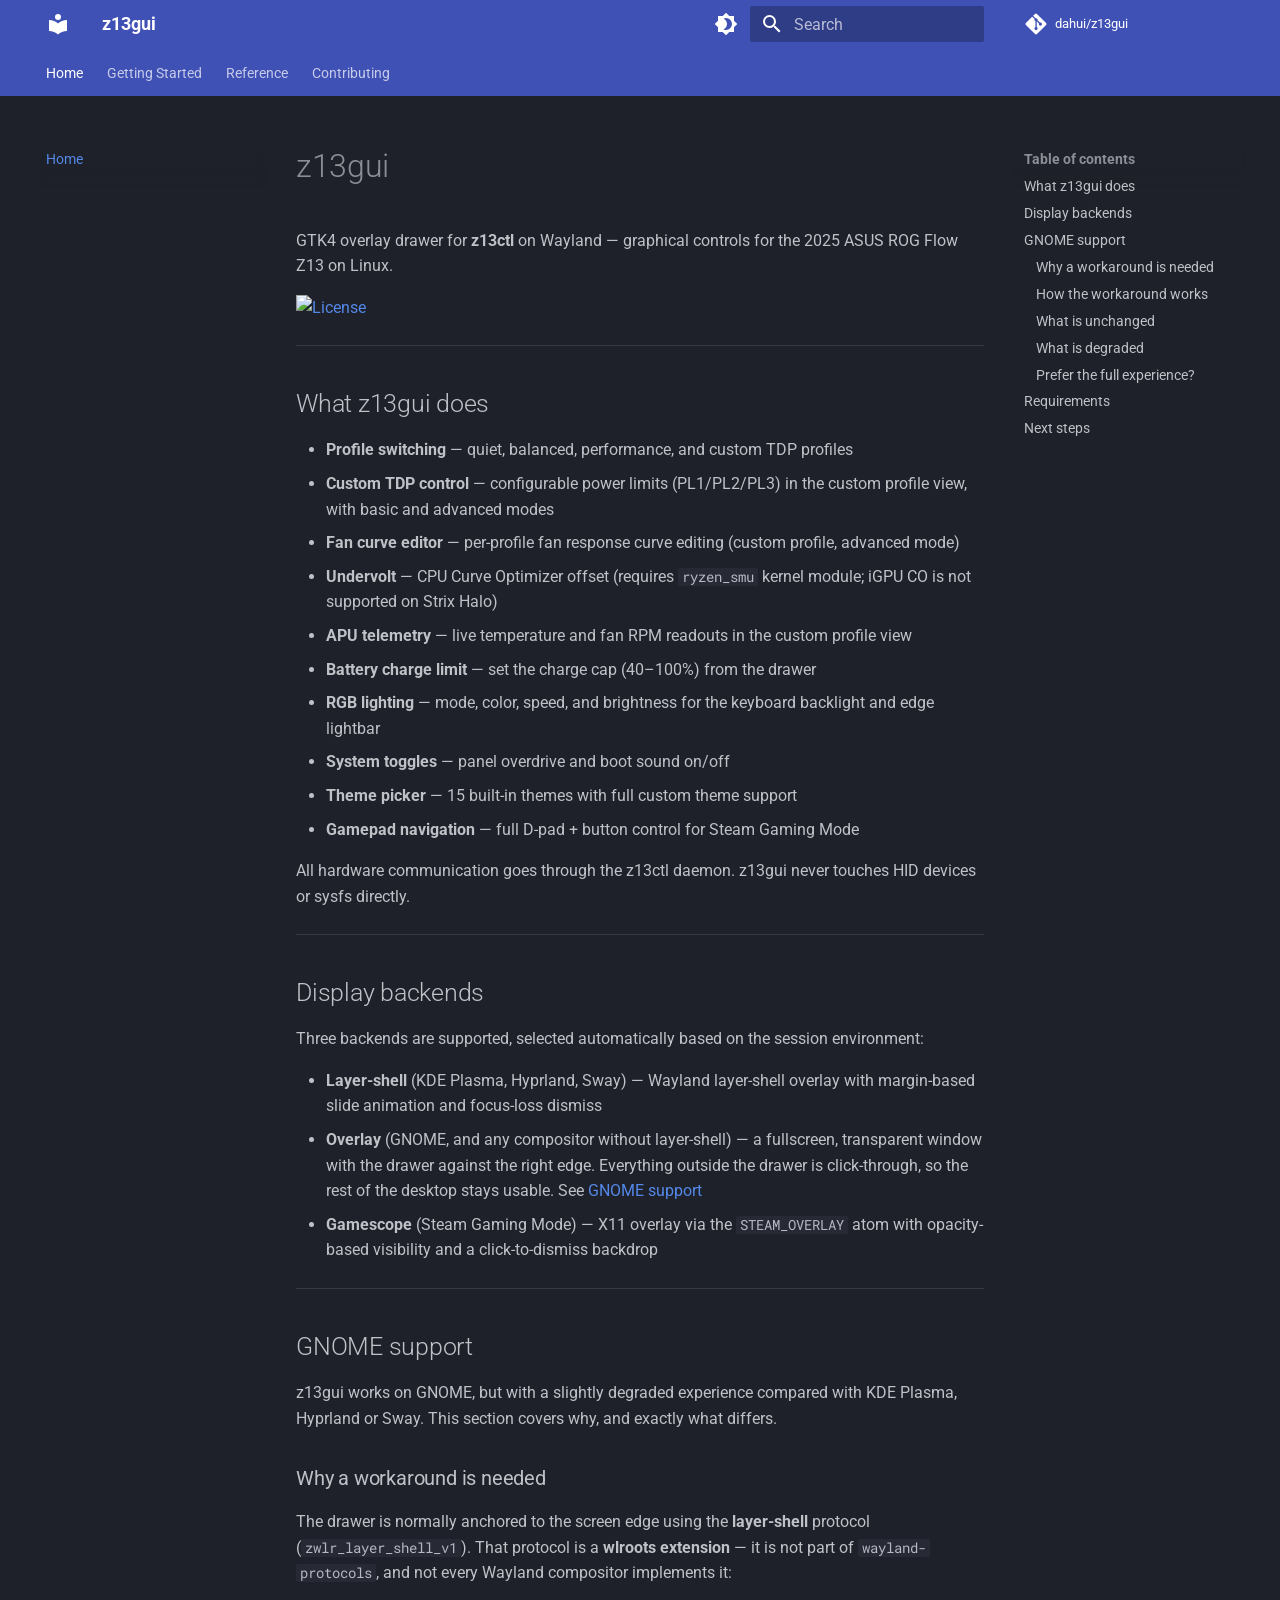
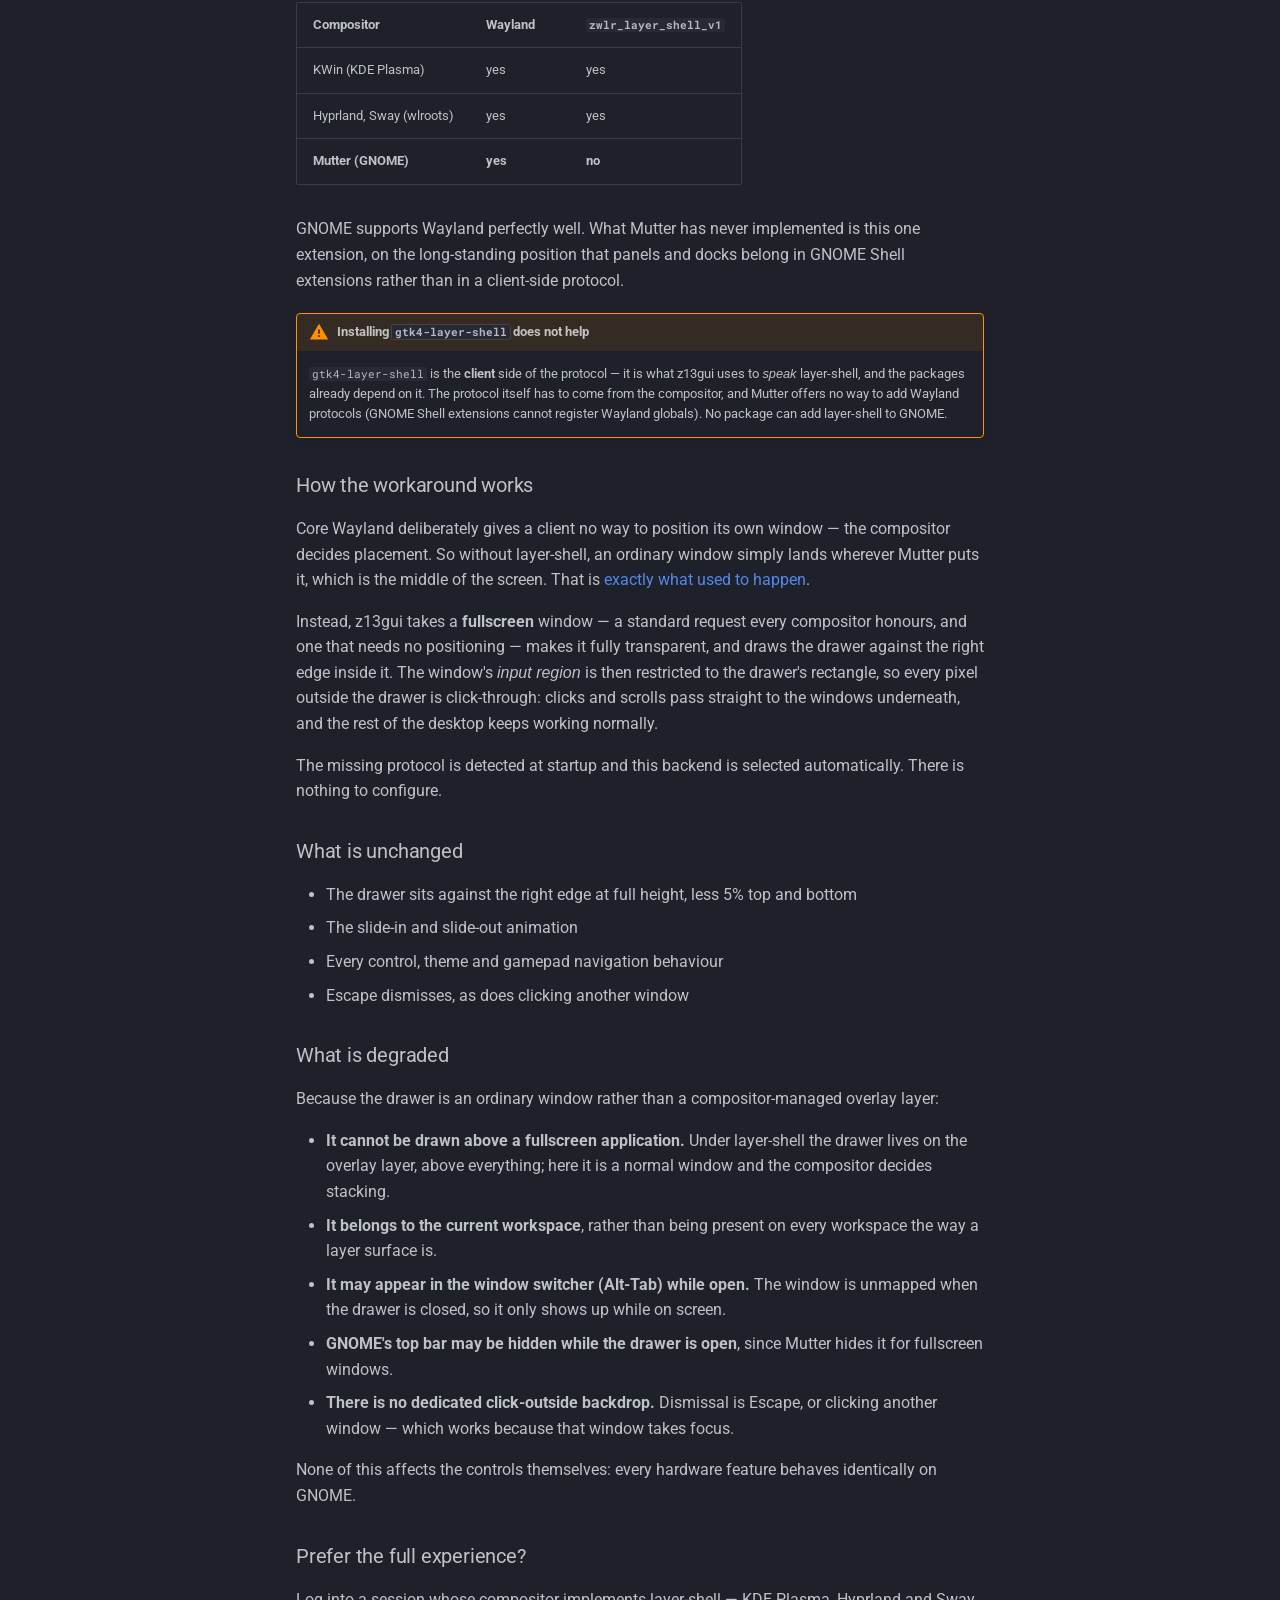
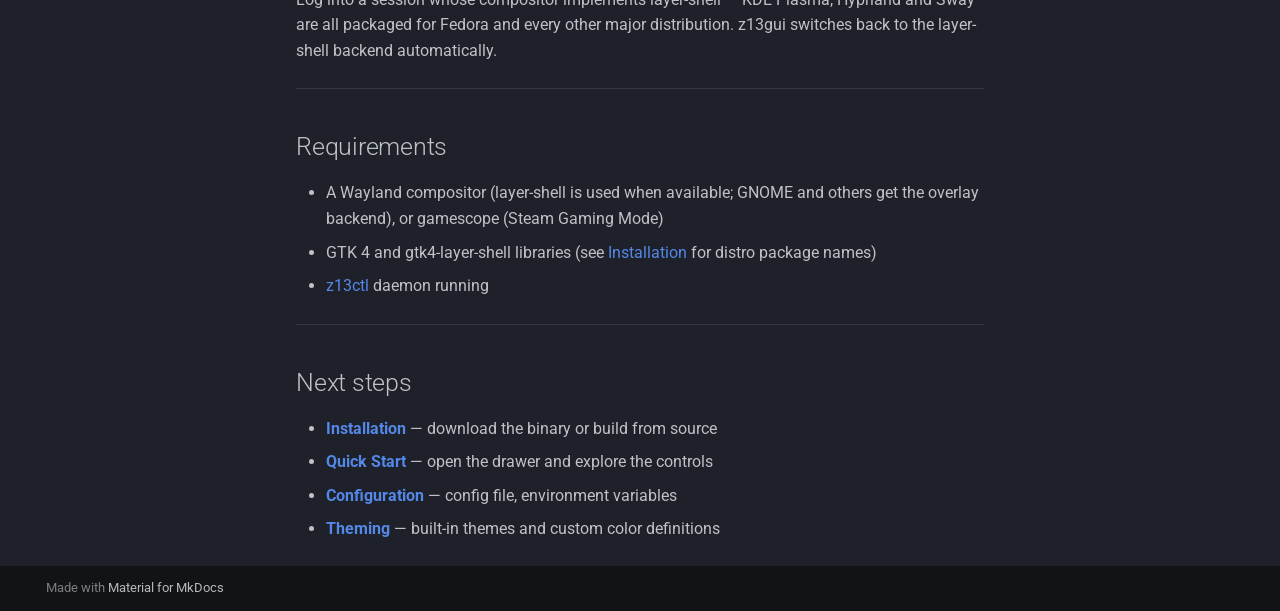
==== commit 0f33858e: "Deployed 5633620 with MkDocs version: 1.6.1" ====
--- a/index.html
+++ b/index.html
@@ -402,6 +402,66 @@
 </li>
       
         <li class="md-nav__item">
+  <a href="#gnome-support" class="md-nav__link">
+    <span class="md-ellipsis">
+      GNOME support
+    </span>
+  </a>
+  
+    <nav class="md-nav" aria-label="GNOME support">
+      <ul class="md-nav__list">
+        
+          <li class="md-nav__item">
+  <a href="#why-a-workaround-is-needed" class="md-nav__link">
+    <span class="md-ellipsis">
+      Why a workaround is needed
+    </span>
+  </a>
+  
+</li>
+        
+          <li class="md-nav__item">
+  <a href="#how-the-workaround-works" class="md-nav__link">
+    <span class="md-ellipsis">
+      How the workaround works
+    </span>
+  </a>
+  
+</li>
+        
+          <li class="md-nav__item">
+  <a href="#what-is-unchanged" class="md-nav__link">
+    <span class="md-ellipsis">
+      What is unchanged
+    </span>
+  </a>
+  
+</li>
+        
+          <li class="md-nav__item">
+  <a href="#what-is-degraded" class="md-nav__link">
+    <span class="md-ellipsis">
+      What is degraded
+    </span>
+  </a>
+  
+</li>
+        
+          <li class="md-nav__item">
+  <a href="#prefer-the-full-experience" class="md-nav__link">
+    <span class="md-ellipsis">
+      Prefer the full experience?
+    </span>
+  </a>
+  
+</li>
+        
+      </ul>
+    </nav>
+  
+</li>
+      
+        <li class="md-nav__item">
   <a href="#requirements" class="md-nav__link">
     <span class="md-ellipsis">
       Requirements
@@ -673,6 +733,66 @@
       Display backends
     </span>
   </a>
+  
+</li>
+      
+        <li class="md-nav__item">
+  <a href="#gnome-support" class="md-nav__link">
+    <span class="md-ellipsis">
+      GNOME support
+    </span>
+  </a>
+  
+    <nav class="md-nav" aria-label="GNOME support">
+      <ul class="md-nav__list">
+        
+          <li class="md-nav__item">
+  <a href="#why-a-workaround-is-needed" class="md-nav__link">
+    <span class="md-ellipsis">
+      Why a workaround is needed
+    </span>
+  </a>
+  
+</li>
+        
+          <li class="md-nav__item">
+  <a href="#how-the-workaround-works" class="md-nav__link">
+    <span class="md-ellipsis">
+      How the workaround works
+    </span>
+  </a>
+  
+</li>
+        
+          <li class="md-nav__item">
+  <a href="#what-is-unchanged" class="md-nav__link">
+    <span class="md-ellipsis">
+      What is unchanged
+    </span>
+  </a>
+  
+</li>
+        
+          <li class="md-nav__item">
+  <a href="#what-is-degraded" class="md-nav__link">
+    <span class="md-ellipsis">
+      What is degraded
+    </span>
+  </a>
+  
+</li>
+        
+          <li class="md-nav__item">
+  <a href="#prefer-the-full-experience" class="md-nav__link">
+    <span class="md-ellipsis">
+      Prefer the full experience?
+    </span>
+  </a>
+  
+</li>
+        
+      </ul>
+    </nav>
   
 </li>
       
@@ -736,18 +856,111 @@
 touches HID devices or sysfs directly.</p>
 <hr />
 <h2 id="display-backends">Display backends</h2>
-<p>Two backends are supported, selected automatically based on the session
+<p>Three backends are supported, selected automatically based on the session
 environment:</p>
 <ul>
 <li><strong>Layer-shell</strong> (KDE Plasma, Hyprland, Sway) — Wayland layer-shell overlay
   with margin-based slide animation and focus-loss dismiss</li>
+<li><strong>Overlay</strong> (GNOME, and any compositor without layer-shell) — a fullscreen,
+  transparent window with the drawer against the right edge. Everything outside
+  the drawer is click-through, so the rest of the desktop stays usable.
+  See <a href="#gnome-support">GNOME support</a></li>
 <li><strong>Gamescope</strong> (Steam Gaming Mode) — X11 overlay via the <code>STEAM_OVERLAY</code> atom
   with opacity-based visibility and a click-to-dismiss backdrop</li>
 </ul>
 <hr />
+<h2 id="gnome-support">GNOME support</h2>
+<p>z13gui works on GNOME, but with a slightly degraded experience compared with KDE
+Plasma, Hyprland or Sway. This section covers why, and exactly what differs.</p>
+<h3 id="why-a-workaround-is-needed">Why a workaround is needed</h3>
+<p>The drawer is normally anchored to the screen edge using the <strong>layer-shell</strong>
+protocol (<code>zwlr_layer_shell_v1</code>). That protocol is a <strong>wlroots extension</strong> — it
+is not part of <code>wayland-protocols</code>, and not every Wayland compositor implements
+it:</p>
+<table>
+<thead>
+<tr>
+<th>Compositor</th>
+<th>Wayland</th>
+<th><code>zwlr_layer_shell_v1</code></th>
+</tr>
+</thead>
+<tbody>
+<tr>
+<td>KWin (KDE Plasma)</td>
+<td>yes</td>
+<td>yes</td>
+</tr>
+<tr>
+<td>Hyprland, Sway (wlroots)</td>
+<td>yes</td>
+<td>yes</td>
+</tr>
+<tr>
+<td><strong>Mutter (GNOME)</strong></td>
+<td><strong>yes</strong></td>
+<td><strong>no</strong></td>
+</tr>
+</tbody>
+</table>
+<p>GNOME supports Wayland perfectly well. What Mutter has never implemented is this
+one extension, on the long-standing position that panels and docks belong in
+GNOME Shell extensions rather than in a client-side protocol.</p>
+<div class="admonition warning">
+<p class="admonition-title">Installing <code>gtk4-layer-shell</code> does not help</p>
+<p><code>gtk4-layer-shell</code> is the <strong>client</strong> side of the protocol — it is what z13gui
+uses to <em>speak</em> layer-shell, and the packages already depend on it. The
+protocol itself has to come from the compositor, and Mutter offers no way to
+add Wayland protocols (GNOME Shell extensions cannot register Wayland
+globals). No package can add layer-shell to GNOME.</p>
+</div>
+<h3 id="how-the-workaround-works">How the workaround works</h3>
+<p>Core Wayland deliberately gives a client no way to position its own window — the
+compositor decides placement. So without layer-shell, an ordinary window simply
+lands wherever Mutter puts it, which is the middle of the screen. That is
+<a href="https://github.com/dahui/z13gui/issues/16">exactly what used to happen</a>.</p>
+<p>Instead, z13gui takes a <strong>fullscreen</strong> window — a standard request every
+compositor honours, and one that needs no positioning — makes it fully
+transparent, and draws the drawer against the right edge inside it. The window's
+<em>input region</em> is then restricted to the drawer's rectangle, so every pixel
+outside the drawer is click-through: clicks and scrolls pass straight to the
+windows underneath, and the rest of the desktop keeps working normally.</p>
+<p>The missing protocol is detected at startup and this backend is selected
+automatically. There is nothing to configure.</p>
+<h3 id="what-is-unchanged">What is unchanged</h3>
+<ul>
+<li>The drawer sits against the right edge at full height, less 5% top and bottom</li>
+<li>The slide-in and slide-out animation</li>
+<li>Every control, theme and gamepad navigation behaviour</li>
+<li>Escape dismisses, as does clicking another window</li>
+</ul>
+<h3 id="what-is-degraded">What is degraded</h3>
+<p>Because the drawer is an ordinary window rather than a compositor-managed overlay
+layer:</p>
+<ul>
+<li><strong>It cannot be drawn above a fullscreen application.</strong> Under layer-shell the
+  drawer lives on the overlay layer, above everything; here it is a normal window
+  and the compositor decides stacking.</li>
+<li><strong>It belongs to the current workspace</strong>, rather than being present on every
+  workspace the way a layer surface is.</li>
+<li><strong>It may appear in the window switcher (Alt-Tab) while open.</strong> The window is
+  unmapped when the drawer is closed, so it only shows up while on screen.</li>
+<li><strong>GNOME's top bar may be hidden while the drawer is open</strong>, since Mutter hides
+  it for fullscreen windows.</li>
+<li><strong>There is no dedicated click-outside backdrop.</strong> Dismissal is Escape, or
+  clicking another window — which works because that window takes focus.</li>
+</ul>
+<p>None of this affects the controls themselves: every hardware feature behaves
+identically on GNOME.</p>
+<h3 id="prefer-the-full-experience">Prefer the full experience?</h3>
+<p>Log into a session whose compositor implements layer-shell — KDE Plasma, Hyprland
+and Sway are all packaged for Fedora and every other major distribution. z13gui
+switches back to the layer-shell backend automatically.</p>
+<hr />
 <h2 id="requirements">Requirements</h2>
 <ul>
-<li>Wayland compositor with layer-shell support, or gamescope (Steam Gaming Mode)</li>
+<li>A Wayland compositor (layer-shell is used when available; GNOME and others get
+  the overlay backend), or gamescope (Steam Gaming Mode)</li>
 <li>GTK 4 and gtk4-layer-shell libraries (see <a href="installation/#runtime-dependencies">Installation</a> for distro package names)</li>
 <li><a href="https://github.com/dahui/z13ctl">z13ctl</a> daemon running</li>
 </ul>
